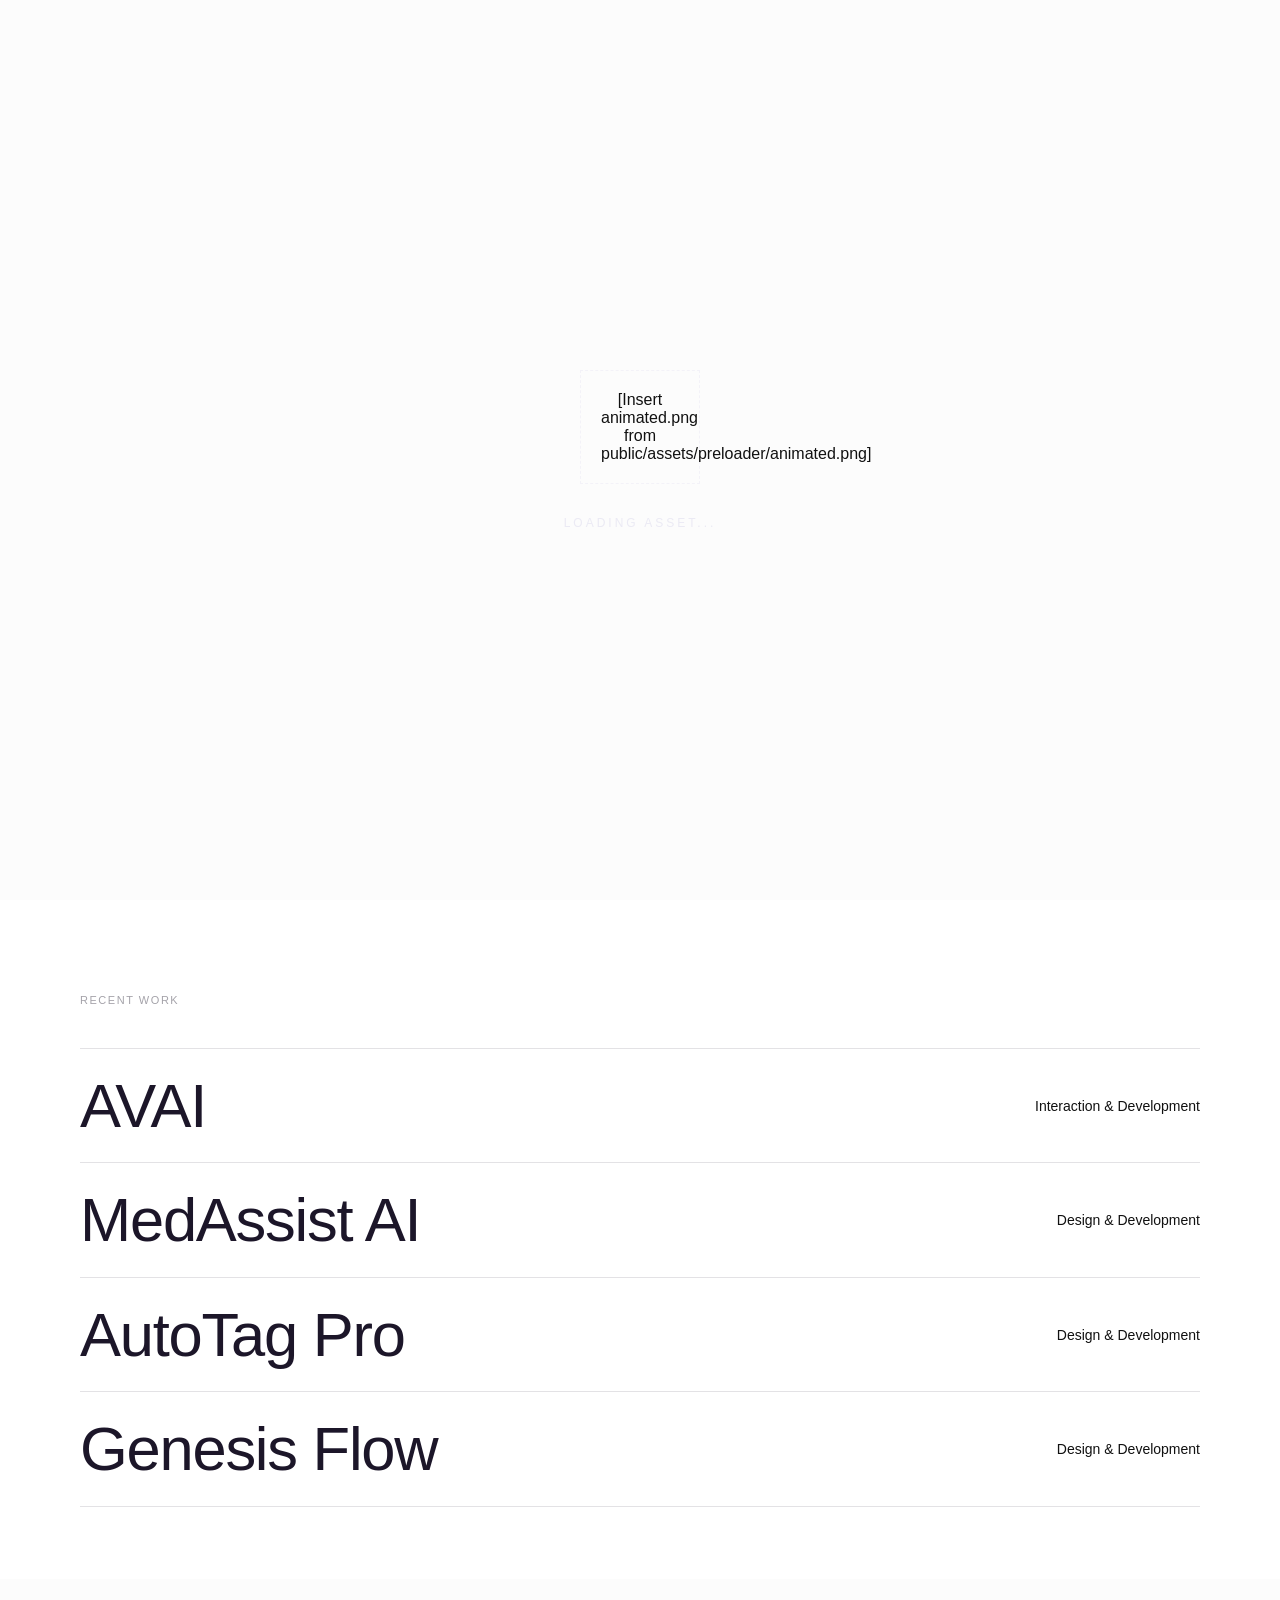
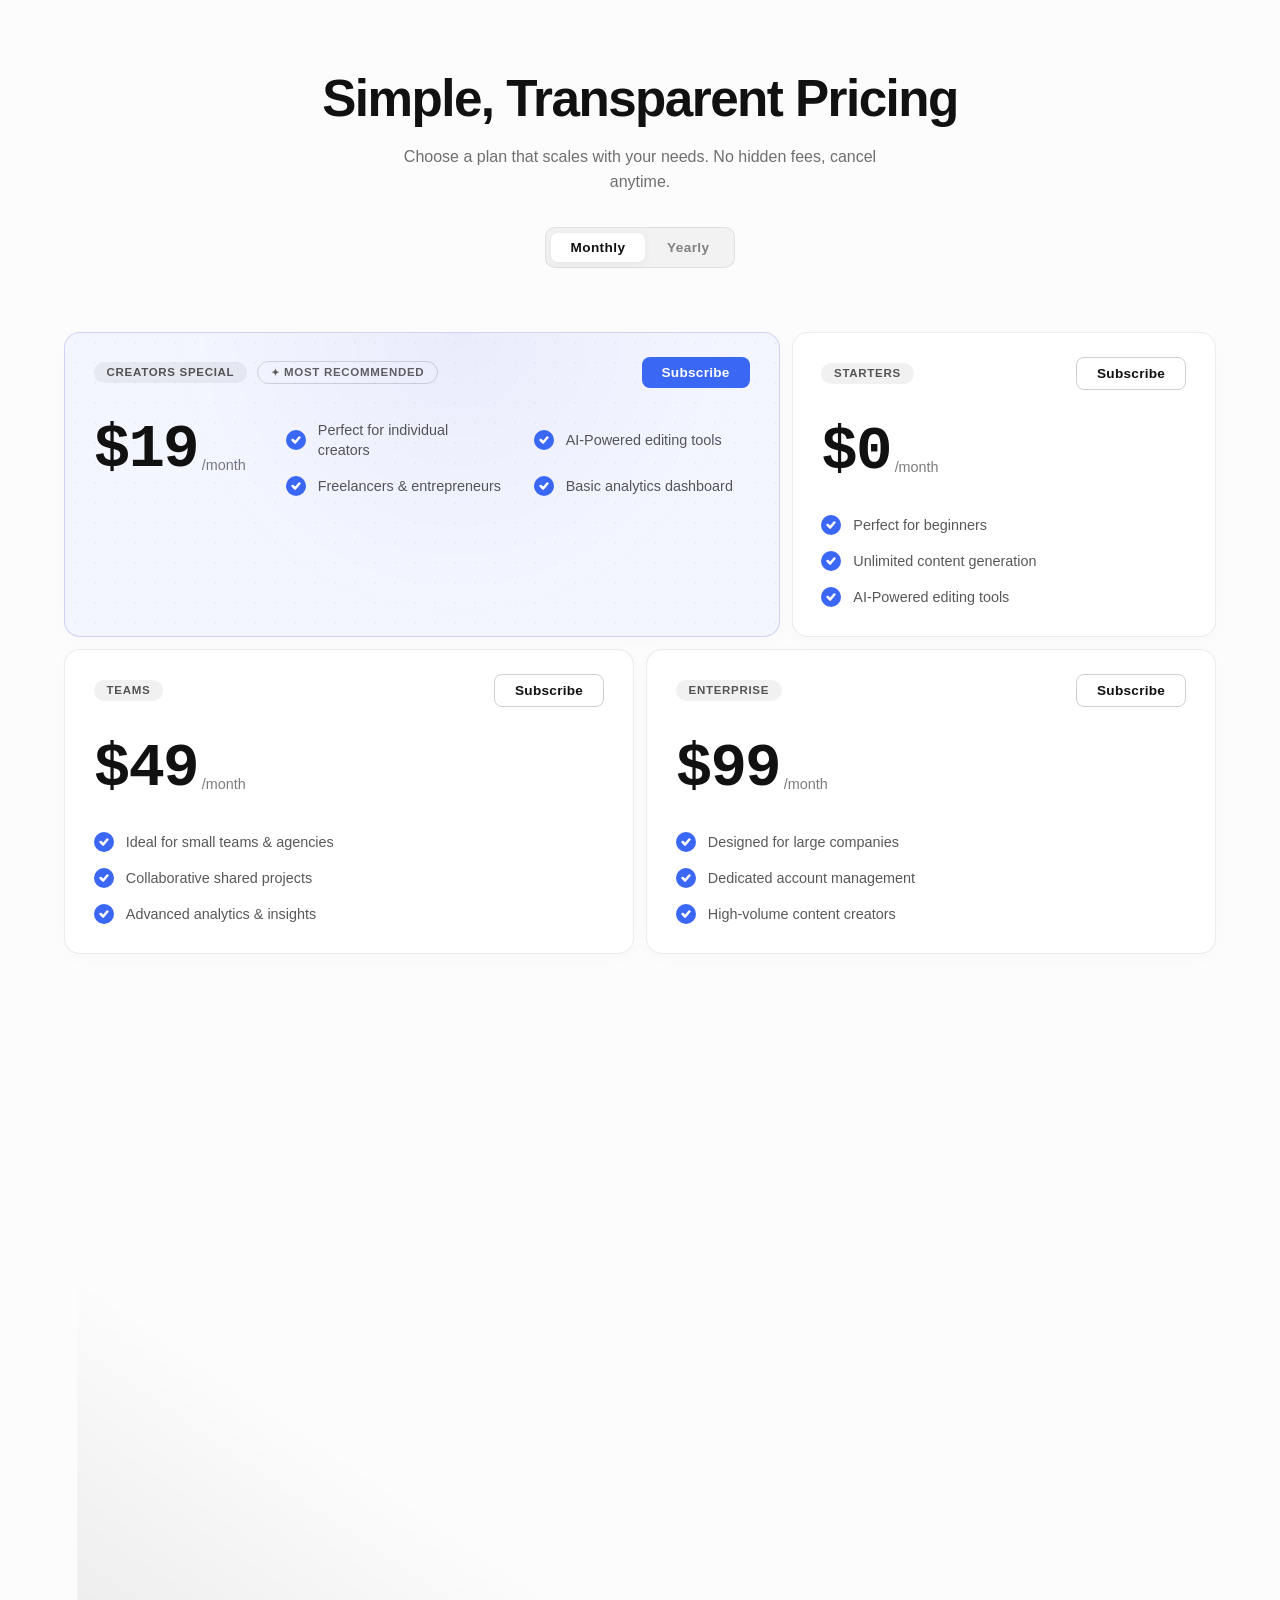
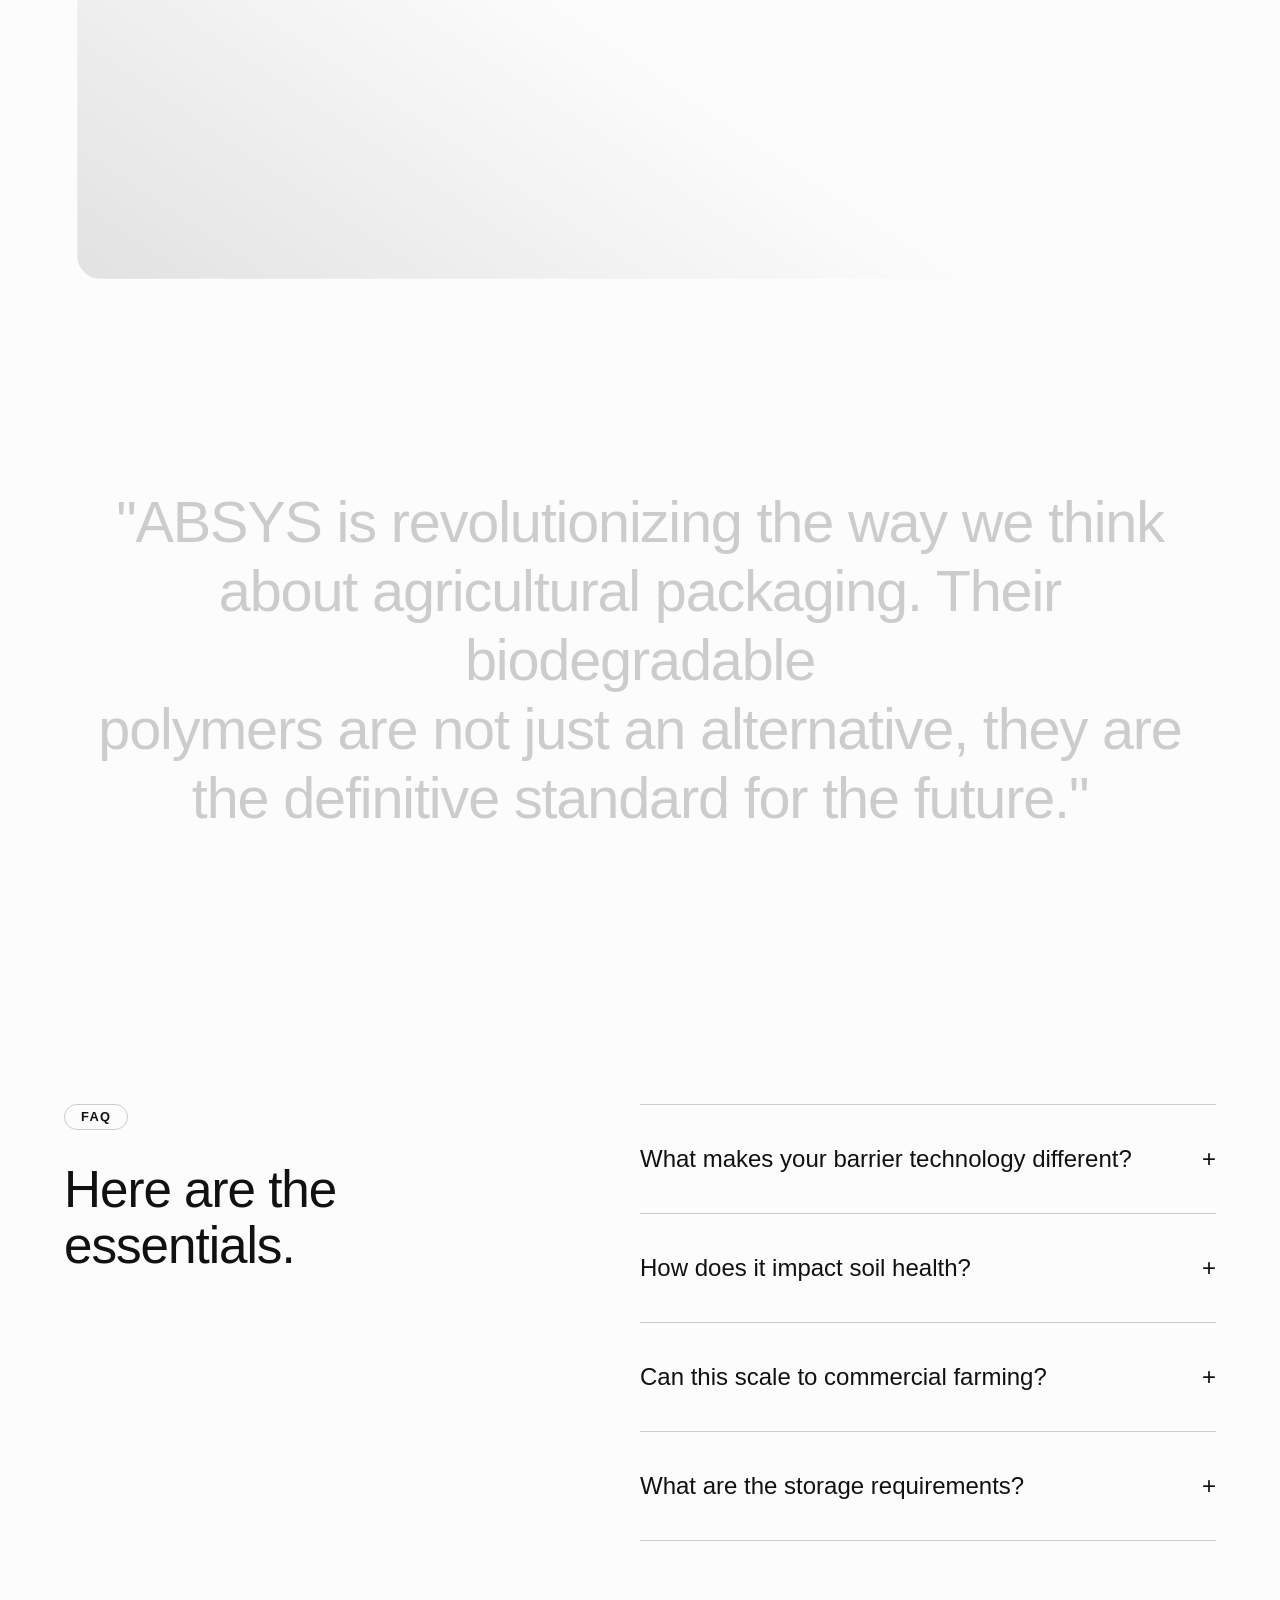
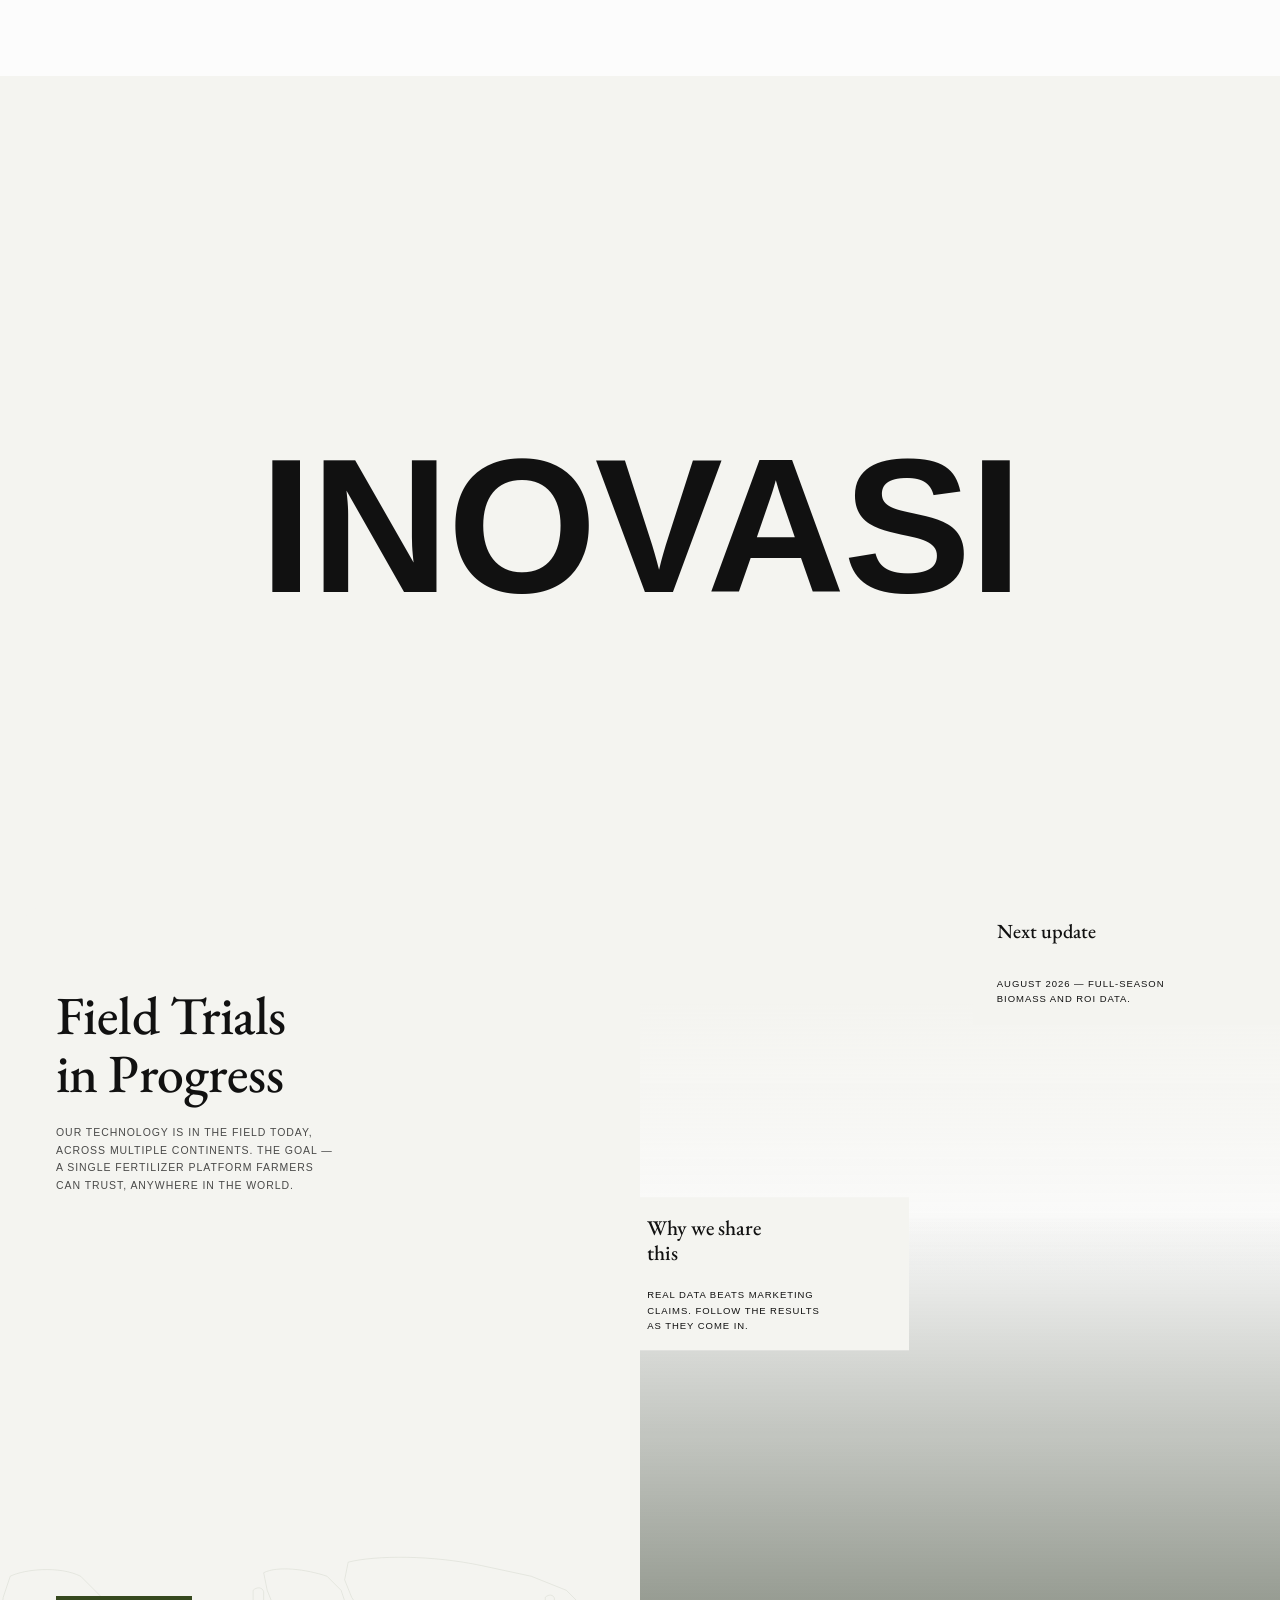
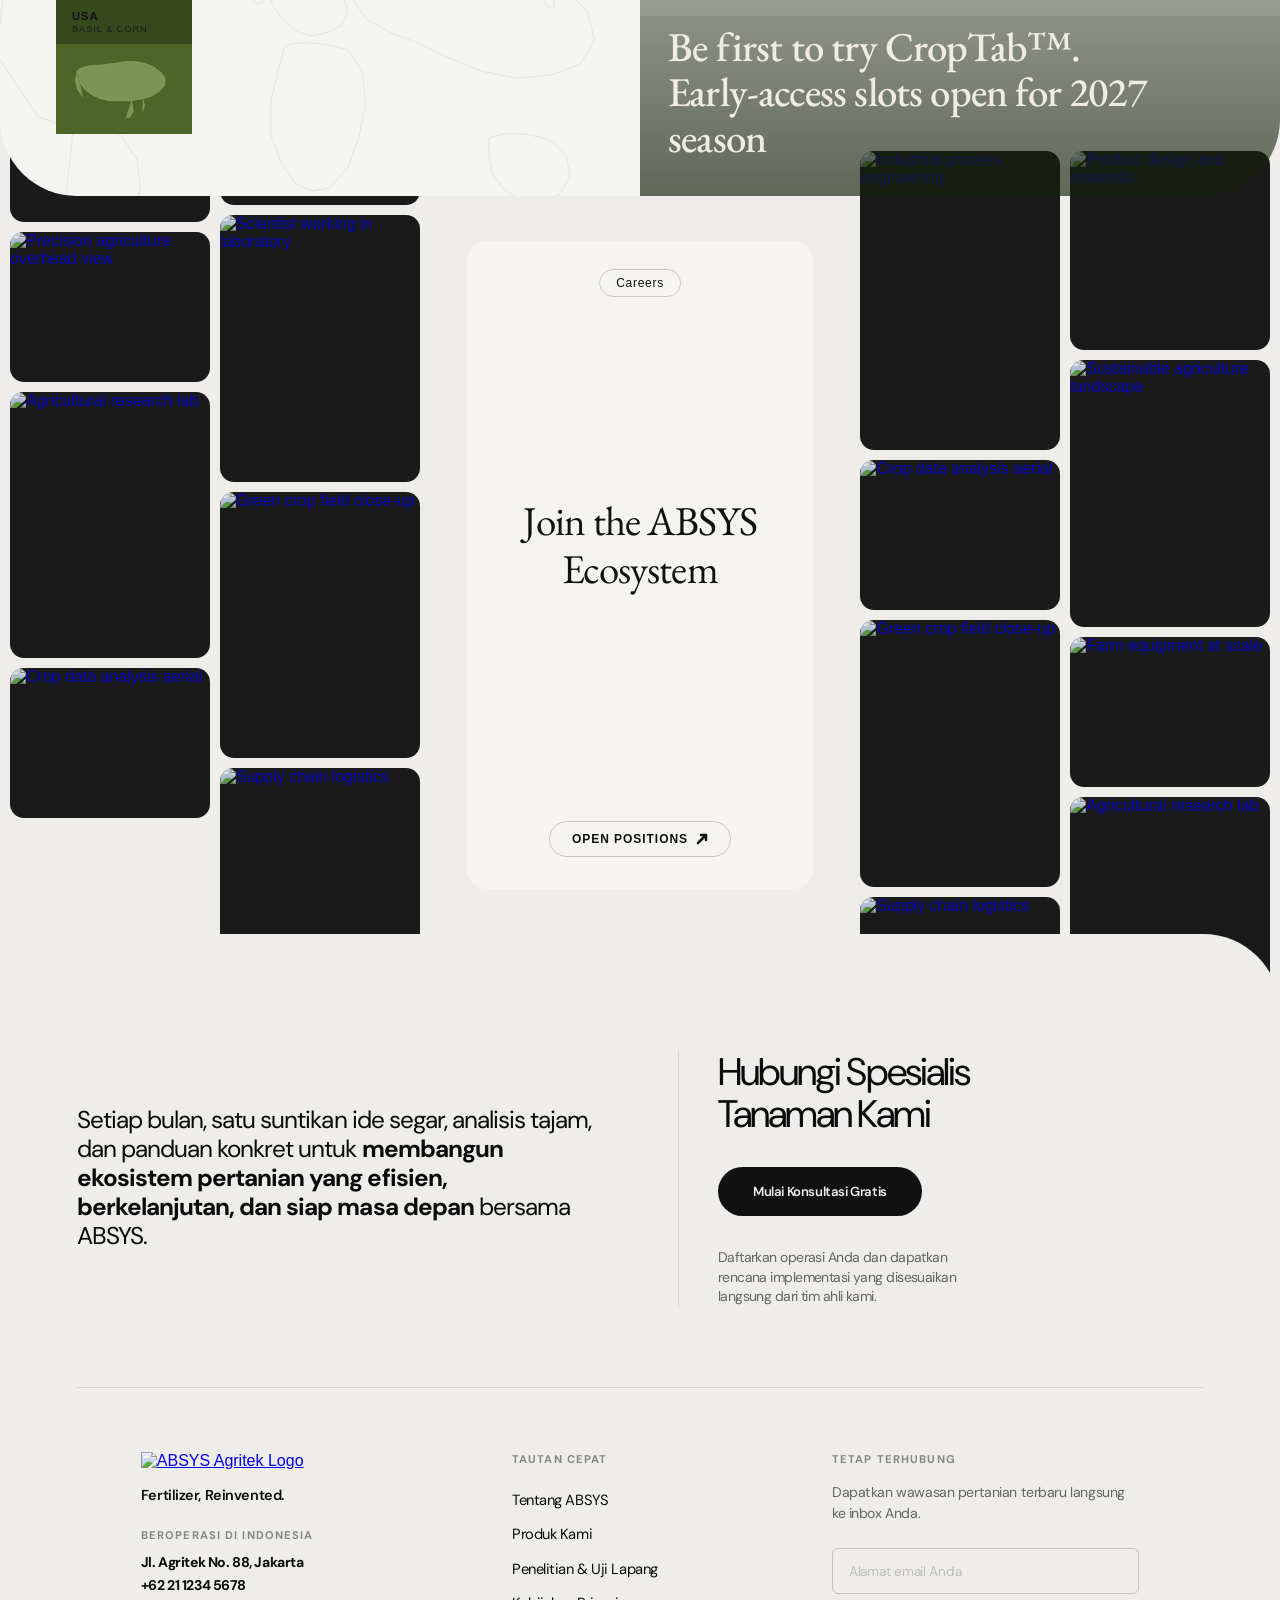
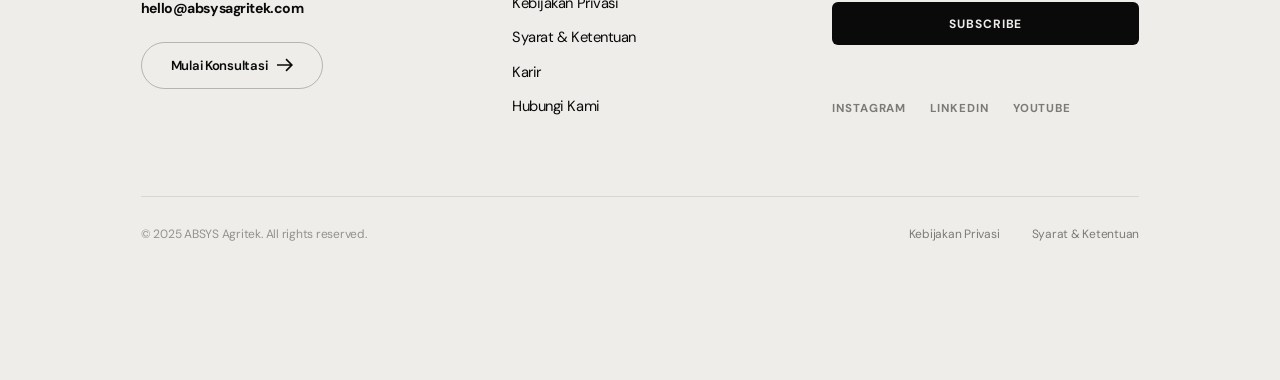
==== index.html @ 6716610c "Save: Restored content with Hero preserved" ====
<!DOCTYPE html>
<html lang="en">

<head>

    <meta charset="UTF-8">

    <meta name="viewport" content="width=device-width, initial-scale=1.0">
    <meta name="description"
        content="ABSYS is revolutionizing agricultural packaging with 100% biodegradable barrier technology for sustainable farming.">
    <meta name="keywords" content="ABSYS, agriculture, fertilizer, biodegradable, sustainable packaging, agritech">
    <title>ABSYS | Fertilizer, Reinvented.</title>

    <!-- Google Fonts: DM Sans (Brockmann equivalent) & EB Garamond (Hero section) -->
    <link rel="preconnect" href="https://fonts.googleapis.com">
    <link rel="preconnect" href="https://fonts.gstatic.com" crossorigin>
    <link
        href="https://fonts.googleapis.com/css2?family=DM+Sans:ital,opsz,wght@0,9..40,400;0,9..40,600;0,9..40,700;1,9..40,400&family=EB+Garamond:ital,wght@0,400..800;1,400..800&display=swap"
        rel="stylesheet">

    <!-- Custom CSS -->
    <link rel="stylesheet" href="public/assets/css/hero-background.css">

    <!-- Smooth Scroll Library (Lenis) -->

    <link rel="stylesheet" href="https://unpkg.com/lenis@1.1.9/dist/lenis.css">

    <!-- Preloader Local CSS (Uncomment when styling externally) -->
    <!-- <link rel="stylesheet" href="<?= base_url('assets/preloader/style.css') ?>"> -->

    <style>
        /* Design System Variables */
        :root {
            --bg-base: #fcfcfc;
            --text-primary: #111111;
            --accent-secondary: #3B67F5;
        }

        * {
            margin: 0;
            padding: 0;
            box-sizing: border-box;
        }

        body,
        html {
            width: 100%;
            height: 100%;
            background-color: var(--bg-base);
            color: var(--text-primary);
            font-family: 'Helvetica Neue', 'Inter', sans-serif;
            -webkit-font-smoothing: antialiased;
        }

        /* ---------------------------------
1. Lenis Smooth Scroll Overrides
--------------------------------- */
        html.lenis,
        html.lenis body {
            height: auto;
        }

        .lenis.lenis-smooth {
            scroll-behavior: auto !important;
        }

        .lenis.lenis-smooth [data-lenis-prevent] {
            overscroll-behavior: contain;
        }

        .lenis.lenis-stopped {
            overflow: hidden;
        }

        .lenis.lenis-scrolling iframe {
            pointer-events: none;
        }

        /* ---------------------------------
2. UX / Intro Preloader Styles
--------------------------------- */
        #spline-preloader {
            position: fixed;
            top: 0;
            left: 0;
            width: 100%;
            height: 100vh;
            background-color: var(--bg-base);
            z-index: 9999;
            display: flex;
            flex-direction: column;
            justify-content: center;
            align-items: center;
            transition: opacity 1.2s cubic-bezier(0.85, 0, 0.15, 1), visibility 1.2s;
        }

        .intro-asset-placeholder {
            width: 120px;
            height: auto;
            margin-bottom: 2rem;
            animation: pulse 2s infinite ease-in-out;
            color: var(--text-primary);
            text-align: center;
            border: 1px dashed rgba(224, 221, 239, 0.3);
            padding: 20px;
        }

        .loading-text {
            font-size: 0.75rem;
            letter-spacing: 0.25em;
            text-transform: uppercase;
            color: rgba(224, 221, 239, 0.6);
        }

        @keyframes pulse {

            0%,
            100% {
                opacity: 0.4;
                transform: scale(0.95);
            }

            50% {
                opacity: 1;
                transform: scale(1.05);
            }
        }

        /* ---------------------------------
3. Navbar — OROYA Scroll Style
--------------------------------- */

        /* ── Base header (at-top state) ── */
        .site-header {
            position: fixed;
            top: 0;
            left: 0;
            width: 100%;
            padding: 2rem 3rem;
            display: grid;
            grid-template-columns: 1fr auto 1fr;
            align-items: center;
            z-index: 100;
            /* Transparent at top — only background transitions in */
            background: transparent;
            /* The magic pill border that appears on scroll */
            --header-radius: 0px;
            border-radius: var(--header-radius);
            transition:
                padding 0.55s cubic-bezier(0.76, 0, 0.24, 1),
                background 0.55s cubic-bezier(0.76, 0, 0.24, 1),
                backdrop-filter 0.55s cubic-bezier(0.76, 0, 0.24, 1),
                box-shadow 0.55s cubic-bezier(0.76, 0, 0.24, 1);
        }

        /* ── Scrolled state — pristine white glass ── */
        /* ── Scrolled state — dark gradient + blur ── */
        .site-header.is-scrolled {
            padding: 1rem 4rem;
            background: linear-gradient(180deg,
                    rgba(0, 0, 0, 0.54) 0%,
                    rgba(0, 0, 0, 0.01) 80%,
                    rgba(255, 255, 255, 0) 100%);
            backdrop-filter: blur(18px) saturate(1.2);
            -webkit-backdrop-filter: blur(18px) saturate(1.2);
            box-shadow: 0 1px 0 rgba(224, 221, 239, 0.06);
        }

        /* ── Light Theme state — pristine glass (Now Transparent as requested) ── */
        .site-header.theme-light {
            background: transparent;
            box-shadow: none;
        }

        /* ── Nav groups (left / right) ── */
        .nav-group {
            display: flex;
            align-items: center;
            gap: 2.2rem;
        }

        .nav-group.left {
            justify-content: flex-start;
        }

        .nav-group.right {
            justify-content: flex-end;
        }

        /* ── Individual nav links ── */
        .nav-item {
            position: relative;
            text-decoration: none;
            color: white;
            /* Default at top */
            font-size: 0.75rem;
            font-weight: 500;
            letter-spacing: 0.12em;
            text-transform: uppercase;
            opacity: 0.85;
            /* Adaptive color transition */
            transition: color 0.55s cubic-bezier(0.76, 0, 0.24, 1), opacity 0.3s ease;
        }

        /* ── Adaptive Color Shift for Light Theme ── */
        .site-header.theme-light .nav-item {
            color: #111111;
            font-weight: 600;
            /* Subtle boost for legibility on white */
        }


        /* Underline pseudo-element (OROYA style) */
        .nav-item::after {
            content: '';
            position: absolute;
            bottom: -3px;
            left: 0;
            width: 100%;
            height: 1px;
            background: white;
            /* Default at top */
            transform: scaleX(0);
            transform-origin: right center;
            transition: transform 0.4s cubic-bezier(0.76, 0, 0.24, 1), background 0.4s ease;
        }

        .site-header.theme-light .nav-item::after {
            background: #111111;
            /* Switches to black on light theme */
        }

        .nav-item:hover {
            opacity: 1;
        }

        .nav-item:hover::after {
            transform: scaleX(1);
            transform-origin: left center;
        }

        /* ── Logo wrapper (center column) ── */
        .logo {
            display: flex;
            justify-content: center;
            align-items: center;
            transition: transform 0.55s cubic-bezier(0.76, 0, 0.24, 1),
                opacity 0.55s cubic-bezier(0.76, 0, 0.24, 1);
        }

        .logo a {
            position: relative;
            display: block;
        }

        .logo .logo-icon {
            height: 24px;
            width: auto;
            object-fit: contain;
            display: block;
            transition: height 0.55s cubic-bezier(0.76, 0, 0.24, 1), opacity 0.55s cubic-bezier(0.76, 0, 0.24, 1);
        }

        .logo .logo-text {
            height: 16px;
            margin-top: 2px;
            width: auto;
            object-fit: contain;
            display: block;
            transition: height 0.55s cubic-bezier(0.76, 0, 0.24, 1), opacity 0.55s cubic-bezier(0.76, 0, 0.24, 1);
        }

        .logo .logo-default {
            display: flex;
            align-items: center;
            gap: 0.75rem;
            width: max-content;
            transition: opacity 0.55s cubic-bezier(0.76, 0, 0.24, 1);
        }

        .logo .logo-light-theme {
            position: absolute;
            top: 50%;
            left: 50%;
            transform: translate(-50%, -50%);
            display: flex;
            align-items: center;
            gap: 0.75rem;
            opacity: 0;
            width: max-content;
            transition: opacity 0.55s cubic-bezier(0.76, 0, 0.24, 1);
        }

        .site-header.theme-light .logo .logo-default {
            opacity: 0;
        }

        .site-header.theme-light .logo .logo-light-theme {
            opacity: 1;
        }

        /* ── Pointer-events — no click on transparent gaps ── */
        .site-header {
            pointer-events: none;
        }

        .site-header>* {
            pointer-events: auto;
        }

        /* -------------------------------------------
4. Spline Wrapper & GSAP Target
------------------------------------------- */
        .hero-section {
            position: relative;
            width: 100%;
            height: clamp(400px, 100vh, 1080px);
            display: flex;
            align-items: center;
            overflow: hidden;
        }

        /* Gradient mask to gracefully blend the Spline 3D canvas into the white Projects section */
        .hero-section::after {
            content: '';
            position: absolute;
            bottom: 0px;
            left: 0;
            width: 100%;
            height: 35vh;
            /* Spline #D0A1FF atmospheric purple fading smoothly into the #FFFFFF background below */
            background: linear-gradient(to bottom,
                    rgba(255, 255, 255, 0) 0%,
                    rgba(208, 161, 255, 0.15) 30%,
                    rgba(255, 255, 255, 0.8) 75%,
                    #ffffff 100%);
            z-index: 5;
            pointer-events: none;
            display: block;
        }

        .gsap-spline-wrapper {
            position: absolute;
            top: 0;
            left: 0;
            width: 100%;
            height: clamp(400px, 100vh, 1080px);
            overflow: hidden;
            /* Behind UI text */
            z-index: 1;
            opacity: 0;
            transform: scale(0.95);
            transition: opacity 2s ease, transform 2s ease;
        }

        .gsap-spline-wrapper.is-loaded {
            opacity: 1;
            transform: scale(1);
        }

        spline-viewer {
            position: absolute;
            top: 50%;
            left: 50%;
            transform: translate(-50%, -50%);
            width: 100% !important;
            height: 100% !important;
            display: block;
            pointer-events: none;
        }

        /* -------------------------------------------
5. Split Layout UI (Farm Minerals Pattern)
------------------------------------------- */
        .hero-ui-layer {
            position: relative;
            z-index: 10;
            width: 100%;
            display: flex;
            justify-content: space-between;
            align-items: center;
            padding: 0 4rem;
            pointer-events: none;
            /* CRITICAL: Allows user to click/drag Spline behind text */
        }

        /* Left Side: Massive Headline */
        .hero-headline {
            flex: 0 0 50%;
            transform: translateY(-12vh);
            /* Shifted up as requested */
        }

        .hero-headline h1 {
            font-size: clamp(2.5rem, 6vw, 6rem);
            /* Huge responsive text */
            line-height: 1.05;
            font-weight: 500;
            margin: 0;
            letter-spacing: -0.02em;
        }

        /* Right Side: Subheadline & CTA */
        .hero-subcontent {
            flex: 0 0 35%;
            display: flex;
            flex-direction: column;
            align-items: flex-end;
            /* Align right to mimic ref */
            text-align: right;
            padding-top: 35vh;
            /* Increased to shift down as requested */
            /* Offset downwards to balance the composition */
        }

        .hero-subcontent h2 {
            font-size: clamp(1.5rem, 3vw, 3rem);
            line-height: 1.1;
            font-weight: 400;
            margin-bottom: 1.5rem;
        }

        .hero-subtext {
            font-size: 0.95rem;
            line-height: 1.5;
            max-width: 380px;
            color: var(--text-primary);
            margin-bottom: 2.5rem;
            text-transform: uppercase;
            letter-spacing: 0.05em;
            opacity: 0.8;
        }

        .cta-button {
            pointer-events: auto;
            /* Make the button clickable again! */
            display: inline-block;
            padding: 1rem 2.5rem;
            border: 1px solid var(--text-primary);
            border-radius: 50px;
            color: var(--text-primary);
            background: transparent;
            text-decoration: none;
            font-size: 0.75rem;
            font-weight: 600;
            text-transform: uppercase;
            letter-spacing: 0.1em;
            transition: background-color 0.4s ease, border-color 0.4s ease, color 0.4s ease;
        }

        .cta-button:hover {
            background-color: var(--accent-secondary);
            border-color: var(--accent-secondary);
            color: #fff;
        }

        /* -------------------------------------------
6. Flex Accordion Gallery (GC Ventures Style)
------------------------------------------- */
        /* -------------------------------------------
6. Masonry Portfolio Gallery (Oroya Style)
------------------------------------------- */
        .gallery-section {
            width: 100%;
            padding: clamp(4rem, 15vh, 12rem) clamp(1rem, 5vw, 4rem);
            display: flex;
            flex-direction: column;
            gap: clamp(2rem, 4vh, 4rem);
            /* More space between header and grid */
            position: relative;
            z-index: 10;
        }

        .gallery-header {
            display: flex;
            justify-content: space-between;
            align-items: flex-end;
            margin-bottom: 2rem;
        }

        .gallery-title-wrapper {
            display: flex;
            flex-direction: column;
            gap: 1rem;
        }

        .gallery-pill {
            display: inline-block;
            padding: 0.4rem 1.2rem;
            border: 1px solid rgba(224, 221, 239, 0.12);
            border-radius: 50px;
            font-size: 0.75rem;
            text-transform: uppercase;
            letter-spacing: 0.15em;
            color: var(--text-primary);
            width: max-content;
        }

        .gallery-header h2 {
            font-size: clamp(2rem, 5vw, 4rem);
            font-weight: 500;
            color: var(--text-primary);
            letter-spacing: -0.02em;
        }

        /* Responsive Columns inspired by Oroya */
        .gallery {
            display: flex;
            gap: 30px;
            /* Gap between columns */
            width: 100%;
        }

        .gallery-column {
            display: flex;
            flex-direction: column;
            gap: 30px;
            /* Gap between items vertically */
            flex: 1;
            /* Equal width columns */
        }

        .gallery-item {
            display: block;
            width: 100%;
            position: relative;
            /* No overflow hidden or borders here so text can animate freely outside */
            /* GSAP will animate this */
            opacity: 0;
            transform: translateY(40px);
        }

        .gallery-item a {
            display: block;
            text-decoration: none;
            width: 100%;
            height: 100%;
            position: relative;
        }

        .image-wrapper {
            width: 100%;
            position: relative;
            overflow: hidden;
            background: #000;
            border: 1px solid rgba(224, 221, 239, 0.12);
            /* Glass editorial frame */
            z-index: 2;
            /* Ensures it sits above sliding text */
            aspect-ratio: 4 / 5;
            /* Default aspect ratio */
        }

        .image-wrapper.tall {
            aspect-ratio: 3 / 4;
        }

        .image-wrapper.wide {
            aspect-ratio: 16 / 9;
        }

        .image-wrapper img {
            width: 100%;
            height: 100%;
            object-fit: cover;
            /* Start zoomed in like Oroya */
            transform: scale(1.1);
            /* High contrast slightly desaturated base state */
            filter: grayscale(80%) contrast(1.2);
            transition: transform 0.8s cubic-bezier(0.16, 1, 0.3, 1), filter 0.8s ease;
        }

        .gallery-item:hover .image-wrapper img {
            /* Zoom out to initial scale on hover */
            transform: scale(1);
            /* Full color reveal */
            filter: grayscale(0%) contrast(1.1);
        }

        .caption {
            /* Standard position below image */
            position: relative;
            width: 100%;
            display: flex;
            flex-direction: column;
            gap: 0.5rem;

            /* Oroya push-down logic */
            color: var(--text-primary);
            max-height: 0;
            overflow: hidden;
            text-align: left;
            transform: translateY(-20px);
            transition: max-height 0.8s ease, transform 0.5s ease;
            z-index: 1;
        }

        .gallery-item:hover .caption {
            max-height: 150px;
            /* Expands to reveal content */
            transform: translateY(0);
        }

        .captionInside {
            padding: 1.5rem 0 0.5rem 0;
        }

        .captionInside h3 {
            font-size: 1.5rem;
            font-weight: 500;
            color: var(--text-primary);
            margin: 0 0 0.5rem 0;
        }

        .captionInside p {
            font-size: 0.85rem;
            color: rgba(224, 221, 239, 0.7);
            text-transform: uppercase;
            letter-spacing: 0.1em;
            margin: 0;
        }


        /* -------------------------------------------
        7. Bento Pricing Grid (LIGHT THEME UPDATE)
        ------------------------------------------- */

        /* Responsive Stacking & Mobile-First Overrides */
        @media (max-width: 1024px) {
            .hero-ui-layer {
                flex-direction: column;
                justify-content: center;
                padding: 0 1.5rem;
                text-align: center;
                gap: 2rem;
            }

            .hero-headline,
            .hero-subcontent {
                flex: 0 0 100%;
                width: 100%;
                transform: none !important;
                padding-top: 0 !important;
                text-align: center;
                align-items: center;
            }

            .hero-subtext {
                margin: 0 auto 2rem;
            }

            .gallery {
                flex-direction: column;
            }

            .gallery-header {
                flex-direction: column;
                align-items: flex-start;
                gap: 1.5rem;
            }
        }

        .pricing-section {
            background-color: #fcfcfc;
            /* Elegant light background */
            padding: clamp(4rem, 10vh, 10rem) clamp(1rem, 5vw, 5rem);
            width: 100%;
            position: relative;
            z-index: 10;
            display: flex;
            justify-content: center;
        }

        .pricing-wrapper {
            max-width: 1280px;
            width: 100%;
        }

        .pricing-section-heading {
            text-align: center;
            margin-bottom: 4rem;
        }

        .pricing-section-heading h2 {
            font-size: clamp(2rem, 4vw, 3.5rem);
            font-weight: 700;
            color: #111111;
            /* Dark text */
            letter-spacing: -0.03em;
            margin: 0 0 1rem 0;
        }

        .pricing-section-heading p {
            font-size: 1rem;
            color: rgba(17, 17, 17, 0.6);
            /* Muted dark text */
            max-width: 480px;
            margin: 0 auto 2rem;
            line-height: 1.6;
        }

        /* Toggle Button styling */
        .pricing-toggle-row {
            display: flex;
            justify-content: center;
            margin-bottom: 2.5rem;
        }

        .pricing-toggle {
            display: inline-flex;
            align-items: center;
            background-color: rgba(17, 17, 17, 0.04);
            border: 1px solid rgba(17, 17, 17, 0.08);
            border-radius: 10px;
            padding: 0.3rem;
            gap: 0.2rem;
        }

        .pricing-toggle-btn {
            background: transparent;
            color: rgba(17, 17, 17, 0.5);
            border: none;
            padding: 0.45rem 1.2rem;
            border-radius: 7px;
            font-size: 0.85rem;
            font-weight: 600;
            cursor: pointer;
            transition: all 0.3s ease;
            letter-spacing: 0.03em;
        }

        .pricing-toggle-btn.active {
            background-color: #ffffff;
            color: #111111;
            box-shadow: 0 2px 8px rgba(0, 0, 0, 0.06);
        }

        /* --- Bento Grid --- */
        .bento-grid {
            display: grid;
            grid-template-columns: repeat(8, 1fr);
            grid-template-rows: auto auto;
            gap: 12px;
        }

        /* Card base */
        .bento-card {
            background: #ffffff;
            border: 1px solid rgba(17, 17, 17, 0.08);
            border-radius: 16px;
            overflow: hidden;
            display: flex;
            flex-direction: column;
            transition: border-color 0.3s ease, box-shadow 0.3s ease, transform 0.3s ease;
            position: relative;
            box-shadow: 0 4px 20px rgba(0, 0, 0, 0.02);
        }

        .bento-card:hover {
            border-color: rgba(17, 17, 17, 0.18);
            box-shadow: 0 12px 30px rgba(0, 0, 0, 0.05);
            transform: translateY(-2px);
        }

        /* Grid placements */
        .bento-card.featured {
            grid-column: span 5;
        }

        .bento-card.starter {
            grid-column: span 3;
        }

        .bento-card.teams {
            grid-column: span 4;
        }

        .bento-card.enterprise {
            grid-column: span 4;
        }

        /* The featured card gets accent styling */
        .bento-card.featured {
            border-color: rgba(0, 0, 187, 0.15);
            background: #f4f6ff;
            /* Soft blue/purple tint */
        }

        .bento-card.featured:hover {
            border-color: rgba(0, 0, 187, 0.35);
        }

        /* Dot-grid overlay (featured card only) */
        .bento-featured-noise {
            position: absolute;
            inset: 0;
            pointer-events: none;
            background-image:
                radial-gradient(circle at 55% 0%, rgba(0, 0, 187, 0.04) 0%, transparent 60%),
                radial-gradient(rgba(17, 17, 17, 0.03) 1px, transparent 1px);
            background-size: 100% 100%, 20px 20px;
        }

        /* Card top bar */
        .bento-card-topbar {
            display: flex;
            align-items: center;
            gap: 0.6rem;
            padding: 1.5rem 1.8rem;
            position: relative;
            z-index: 1;
        }

        .bento-badge {
            display: inline-flex;
            align-items: center;
            border-radius: 50px;
            padding: 0.3rem 0.8rem;
            font-size: 0.72rem;
            font-weight: 700;
            letter-spacing: 0.06em;
            text-transform: uppercase;
        }

        .bento-badge.secondary {
            background: rgba(17, 17, 17, 0.06);
            color: rgba(17, 17, 17, 0.7);
        }

        .bento-badge.outline {
            border: 1px solid rgba(17, 17, 17, 0.15);
            color: rgba(17, 17, 17, 0.65);
            background: transparent;
        }

        .bento-badge.sparkle::before {
            content: '✦';
            margin-right: 0.3rem;
            font-size: 0.65rem;
        }

        .bento-subscribe-btn {
            margin-left: auto;
            background: var(--accent-secondary);
            color: #fff;
            border: none;
            padding: 0.5rem 1.25rem;
            border-radius: 8px;
            font-size: 0.85rem;
            font-weight: 600;
            cursor: pointer;
            letter-spacing: 0.02em;
            transition: opacity 0.2s, transform 0.2s;
        }

        .bento-subscribe-btn:hover {
            opacity: 0.9;
            transform: scale(1.02);
        }

        .bento-subscribe-btn.outline {
            background: transparent;
            border: 1px solid rgba(17, 17, 17, 0.2);
            color: #111111;
        }

        .bento-subscribe-btn.outline:hover {
            background: rgba(17, 17, 17, 0.05);
            opacity: 1;
        }

        /* Price display */
        .bento-price-area {
            padding: 0.5rem 1.8rem 1rem;
            position: relative;
            z-index: 1;
        }

        .bento-price-area.row {
            display: flex;
            flex-direction: row;
            gap: 2.5rem;
            align-items: flex-start;
        }

        .bento-price-number {
            font-family: 'Courier New', monospace;
            font-size: 3.8rem;
            font-weight: 700;
            color: #111111;
            letter-spacing: -0.03em;
            line-height: 1;
        }

        .bento-price-suffix {
            font-size: 0.9rem;
            font-weight: 500;
            color: rgba(17, 17, 17, 0.55);
            align-self: flex-end;
            padding-bottom: 0.5rem;
        }

        /* Features list */
        .bento-features {
            list-style: none;
            margin: 0;
            padding: 1rem 1.8rem 1.8rem;
            display: flex;
            flex-direction: column;
            gap: 1rem;
            position: relative;
            z-index: 1;
        }

        .bento-features.col2 {
            display: grid;
            grid-template-columns: 1fr 1fr;
            gap: 1rem 2rem;
        }

        .bento-feature-item {
            display: flex;
            align-items: center;
            gap: 0.75rem;
            font-size: 0.9rem;
            font-weight: 500;
            color: rgba(17, 17, 17, 0.7);
            line-height: 1.4;
        }

        .bento-check {
            flex-shrink: 0;
            width: 20px;
            height: 20px;
            background: var(--accent-secondary);
            border-radius: 50%;
            display: flex;
            align-items: center;
            justify-content: center;
        }

        .bento-check svg {
            width: 10px;
            height: 10px;
            stroke: #fff;
            fill: none;
            stroke-width: 3;
            stroke-linecap: round;
            stroke-linejoin: round;
        }

        /* Responsive */
        @media (max-width: 1024px) {
            .bento-grid {
                grid-template-columns: 1fr 1fr;
            }

            .bento-card.featured,
            .bento-card.starter,
            .bento-card.teams,
            .bento-card.enterprise {
                grid-column: span 1;
            }

            .bento-price-area.row {
                flex-direction: column;
                gap: 1.5rem;
            }

            .bento-features.col2 {
                grid-template-columns: 1fr;
            }
        }

        @media (max-width: 600px) {
            .bento-grid {
                grid-template-columns: 1fr;
            }

            .pricing-section {
                padding: 4rem 1.5rem;
            }
        }

        /* -------------------------------------------
8. Theme Inversion & Light Sections (V2)
------------------------------------------- */

        /* THE CRITICAL LIGHT MODE ISOLATION WRAPPER */
        .theme-light-wrapper {
            position: relative;
            /* Latar transparan agar section di bawahnya terlihat di sudut lengkung */
            background-color: transparent;
            color: #111111;
            z-index: 20;
            /* Memastikan area ini selalu di atas section careers */
        }

        /* Enforce light theme typography globally inside the wrapper */
        .theme-light-wrapper h1,
        .theme-light-wrapper h2,
        .theme-light-wrapper h3,
        .theme-light-wrapper p,
        .theme-light-wrapper span {
            color: #111111;
        }

        /* 1. Media Editorial Layout (The "Plant" Section) */
        .theme-light-wrapper .media-editorial {
            position: relative;
            width: 100%;
            padding: 18vh 6vw;
            /* Generous white space prevents navbar clash */
            background-color: #fcfcfc;
            display: flex;
            align-items: center;
            justify-content: center;
            box-sizing: border-box;
        }

        .theme-light-wrapper .editorial-image-window {
            position: relative;
            width: 100%;
            height: 65vh;
            border-radius: 24px;
            overflow: visible;
            /* Let the glass card break out! */
            display: flex;
            align-items: flex-end;
            /* Align card to bottom */
            justify-content: flex-start;
            /* Align card to left */
        }

        .theme-light-wrapper .editorial-bg {
            position: absolute;
            top: -15%;
            left: 0;
            width: 100%;
            height: 130%;
            /* Parallax room */
            border-radius: 24px;
            /* Crisp, vibrant image with no dirty black gradient mask! Only a subtle darkening at the very bottom left so the white glass shadow pops. */
            background: linear-gradient(to top right, rgba(0, 0, 0, 0.1) 0%, transparent 40%), url('https://images.unsplash.com/photo-1581091226825-a6a2a5aee158?q=80&w=2070&auto=format&fit=crop');
            background-size: cover;
            background-position: center;
            z-index: 1;
            will-change: transform;
        }

        /* The Premium Glass Card */
        .theme-light-wrapper .editorial-glass-card {
            position: relative;
            z-index: 2;
            width: 90%;
            max-width: 600px;
            margin: 0 0 -40px -40px;
            /* Break out of the image window to the bottom-left! */
            background: rgba(255, 255, 255, 0.75);
            backdrop-filter: blur(24px) saturate(1.8);
            -webkit-backdrop-filter: blur(24px) saturate(1.8);
            border: 1px solid rgba(255, 255, 255, 0.6);
            border-radius: 20px;
            padding: 48px;
            box-shadow: 0 30px 60px rgba(0, 0, 0, 0.08),
                0 4px 12px rgba(0, 0, 0, 0.03);
            opacity: 0;
            transform: translateY(40px);
        }

        .theme-light-wrapper .editorial-badge {
            display: inline-block;
            font-size: 0.75rem;
            text-transform: uppercase;
            letter-spacing: 0.15em;
            font-weight: 700;
            color: #3B67F5;
            /* A tech-blue accent */
            margin-bottom: 20px;
        }

        .theme-light-wrapper .editorial-text {
            color: #111111;
            /* Sharp dark text on the frosted glass */
            font-size: clamp(1.5rem, 2.5vw, 2.2rem);
            font-weight: 500;
            line-height: 1.3;
            letter-spacing: -0.01em;
            margin: 0;
        }

        @media (max-width: 768px) {
            .theme-light-wrapper .editorial-image-window {
                height: 50vh;
            }

            .theme-light-wrapper .editorial-glass-card {
                margin: 0 0 -20px -10px;
                padding: 32px;
                width: 95%;
            }
        }

        /* 2. Editorial Blockquote (The "PepsiCo" Section) */
        .theme-light-wrapper .quote-section {
            padding: clamp(80px, 15vh, 150px) 5%;
            /* Strict layout enforcement */
            display: flex;
            justify-content: center;
            align-items: center;
            text-align: center;
            background-color: #Fcfcfc;
        }

        .theme-light-wrapper .quote-section blockquote {
            margin: 0;
            font-size: 4.5vw;
            font-weight: 400;
            line-height: 1.2;
            letter-spacing: -0.02em;
        }

        .theme-light-wrapper .quote-line {
            display: block;
            opacity: 0.2;
            /* GSAP will scrub this to 1 */
            transition: opacity 0.1s;
        }

        /* 3. Split-Screen FAQ */
        .theme-light-wrapper .faq-section {
            display: flex;
            /* Flexbox 50/50 split */
            justify-content: space-between;
            padding: clamp(80px, 15vh, 150px) 5%;
            /* Strict layout enforcement */
            background-color: #Fcfcfc;
            /* No overflow: hidden here on parents so sticky works! */
        }

        .theme-light-wrapper .faq-left-sticky {
            width: 45%;
            position: sticky;
            top: 100px;
            /* Forces lock on viewport */
            align-self: flex-start;
            padding-right: 4rem;
        }

        .theme-light-wrapper .faq-badge {
            display: inline-block;
            font-size: 0.8rem;
            text-transform: uppercase;
            letter-spacing: 0.1em;
            font-weight: 600;
            margin-bottom: 2rem;
            border: 1px solid #cccccc;
            padding: 0.3rem 1rem;
            border-radius: 50px;
        }

        .theme-light-wrapper .faq-left-sticky h2 {
            font-size: clamp(2.2rem, 4vw, 3.5rem);
            font-weight: 400;
            line-height: 1.1;
            margin: 0;
            letter-spacing: -0.02em;
        }

        .theme-light-wrapper .faq-right-accordion {
            width: 50%;
            display: flex;
            flex-direction: column;
        }

        .theme-light-wrapper .faq-item {
            border-bottom: 1px solid #cccccc;
            padding: 2.5rem 0;
            cursor: pointer;
        }

        .theme-light-wrapper .faq-item:first-child {
            border-top: 1px solid #cccccc;
        }

        .theme-light-wrapper .faq-question {
            display: flex;
            justify-content: space-between;
            align-items: center;
            font-size: 1.5rem;
            font-weight: 500;
            margin: 0;
        }

        .theme-light-wrapper .faq-icon {
            font-size: 1.5rem;
            font-weight: 300;
            transition: transform 0.4s ease;
        }

        .theme-light-wrapper .faq-answer {
            height: 0;
            overflow: hidden;
            opacity: 0;
        }

        .theme-light-wrapper .faq-answer p {
            margin: 0;
            padding-top: 1.5rem;
            font-size: 1.1rem;
            line-height: 1.6;
            color: #333333;
            max-width: 90%;
        }

        .theme-light-wrapper .faq-item.is-active .faq-icon {
            transform: rotate(45deg);
            /* Turns + into x */
        }

        /* -------------------------------------------
9. Values — Per-Panel Split Text + Horizontal Slide
White theme, consistent with other light sections.
------------------------------------------- */

        #values-combined {
            position: relative;
            height: 100vh;
            overflow: hidden;
            background: #f4f4f0;
            /* White — matches other light sections */
        }

        #values-track {
            display: flex;
            height: 100%;
            will-change: transform;
        }

        /* Each panel = 100vw × 100vh, centered layout */
        .values-panel {
            flex-shrink: 0;
            width: 100vw;
            height: 100%;
            position: relative;
            display: flex;
            align-items: center;
            justify-content: center;
            overflow: hidden;
            background: #f4f4f0;
        }

        /* Alternating panels: subtle tint to help distinguish slides */
        .values-panel:nth-child(even) {
            background: #eeede9;
        }

        /* The giant word that tears apart */
        .word-wrapper {
            position: relative;
            font-size: clamp(4rem, 15vw, 15rem);
            font-weight: 900;
            line-height: 1;
            text-transform: uppercase;
            letter-spacing: -2px;
            color: #111111;
            user-select: none;
        }

        /* Invisible placeholder — reserves intrinsic size for the absolute layers */
        .word-placeholder {
            opacity: 0;
        }

        /* Top half — same color as bottom (user request) */
        .word-top {
            position: absolute;
            top: 0;
            left: 0;
            width: 100%;
            clip-path: inset(0 0 50% 0);
            z-index: 10;
            color: #111111;
        }

        /* Bottom half — same color as top */
        .word-bottom {
            position: absolute;
            top: 0;
            left: 0;
            width: 100%;
            clip-path: inset(50% 0 0 0);
            z-index: 10;
            color: #111111;
            /* identical to word-top */
        }

        /* Description fades in through the gap — dark on white */
        .values-desc {
            position: absolute;
            top: 50%;
            left: 50%;
            transform: translate(-50%, -50%);
            z-index: 20;
            text-align: center;
            width: min(480px, 80vw);
            opacity: 0;
            pointer-events: none;
        }

        .values-desc p {
            font-size: clamp(0.75rem, 1.2vw, 1rem);
            font-weight: 400;
            color: rgba(17, 17, 17, 0.6);
            letter-spacing: 0.06em;
            line-height: 1.75;
            margin: 0;
        }

        /* Panel index (top-left corner) */
        .values-panel-num {
            position: absolute;
            top: 2.5rem;
            left: 3rem;
            font-size: 0.65rem;
            font-weight: 600;
            letter-spacing: 0.3em;
            text-transform: uppercase;
            color: rgba(17, 17, 17, 0.3);
        }

        /* ====================================================
FIELD TRIALS SECTION
==================================================== */
        @import url('https://fonts.googleapis.com/css2?family=EB+Garamond:ital,wght@0,400;0,500;0,700;1,400&display=swap');

        :root {
            --ft-beige: #f4f4f0;
            --ft-olive: #35481e;
            --ft-olive-mid: #4e6528;
            --ft-card-bg: #f4f4f0;
            --ft-text-sm: #4d6130;
        }

        .field-section {
            display: grid;
            grid-template-columns: 50% 50%;
            min-height: 100vh;
            /* ── Plateau overlap transition ──
Negative margin slides Field Trials UP over the last
panel of the Values section. z-index ensures it sits on top.
border-radius on each panel creates the "curved shoulders,
flat middle" plateau shape — no SVG needed. */
            position: relative;
            z-index: 20;
            /* CORE TRICK: Must be higher than Careers wrapper */
            margin-top: -80px;
            background-color: transparent;
        }

        .ft-left-panel {
            position: relative;
            background: var(--ft-beige);
            padding: clamp(40px, 8vh, 64px) clamp(20px, 6vw, 56px) clamp(40px, 8vh, 80px) clamp(20px, 6vw, 56px);
            padding-top: clamp(60px, 10vh, 100px);
            /* compensate for the 80px overlap */
            border-top-left-radius: clamp(40px, 6vw, 100px);
            border-bottom-left-radius: clamp(40px, 6vw, 100px);
            /* ← inverted plateau */
            display: flex;
            flex-direction: column;
            overflow: hidden;
        }

        .ft-headline {
            font-family: 'EB Garamond', Georgia, serif;
            font-size: clamp(36px, 4.2vw, 58px);
            font-weight: 500;
            line-height: 1.08;
            color: var(--ft-olive);
            margin-bottom: 22px;
            letter-spacing: -0.01em;
        }

        .ft-sub-copy {
            font-size: 10.5px;
            font-weight: 400;
            letter-spacing: 0.09em;
            text-transform: uppercase;
            color: var(--ft-olive);
            line-height: 1.7;
            max-width: 280px;
            opacity: 0.75;
            margin-bottom: auto;
        }

        .ft-world-map-wrap {
            position: absolute;
            inset: 0;
            opacity: 0.14;
            pointer-events: none;
            overflow: hidden;
        }

        .ft-world-map-wrap svg {
            position: absolute;
            bottom: -10%;
            left: -5%;
            width: 110%;
            height: auto;
        }

        .ft-usa-card {
            position: absolute;
            left: 56px;
            bottom: 62px;
            width: 136px;
        }

        .ft-usa-box {
            background: var(--ft-olive);
            color: #f0ece3;
            padding: 14px 16px 10px;
        }

        .ft-usa-label {
            font-size: 11px;
            font-weight: 700;
            letter-spacing: 0.1em;
            text-transform: uppercase;
            margin-bottom: 2px;
            font-family: 'Inter', sans-serif;
        }

        .ft-usa-crops {
            font-size: 9px;
            font-weight: 400;
            letter-spacing: 0.12em;
            text-transform: uppercase;
            opacity: 0.75;
            font-family: 'Inter', sans-serif;
        }

        .ft-usa-map-preview {
            background: var(--ft-olive-mid);
            padding: 10px 12px;
        }

        .ft-usa-map-preview svg {
            width: 100%;
            height: auto;
            fill: #a8c280;
            opacity: 0.8;
        }

        .ft-right-panel {
            position: relative;
            overflow: hidden;
            min-height: 100vh;
            border-top-right-radius: clamp(40px, 6vw, 100px);
            border-bottom-right-radius: clamp(40px, 6vw, 100px);
            /* ← inverted plateau */
        }

        .ft-right-image {
            position: absolute;
            inset: -15% 0;
            /* extra bleed top & bottom so parallax never shows edges */
            background-image: url('https://images.unsplash.com/photo-1550583724-b2692b85b150?w=1200&q=85');
            background-size: cover;
            background-position: center 60%;
            transform-origin: center center;
            will-change: transform;
        }

        /* ── TOP fade: #f4f4f0 → transparent, masks the image near the plateau curve ── */
        .ft-right-panel::before {
            content: '';
            position: absolute;
            inset: 0;
            background: linear-gradient(to bottom,
                    #f4f4f0 0%,
                    #f4f4f0 12%,
                    rgba(244, 244, 240, .55) 28%,
                    rgba(244, 244, 240, 0) 42%);
            pointer-events: none;
            z-index: 1;
            /* above .ft-right-image (0), below ::after (2) */
        }

        /* ── BOTTOM fade: dark vignette for CTA text legibility ── */
        .ft-right-panel::after {
            content: '';
            position: absolute;
            inset: 0;
            background: linear-gradient(to bottom, transparent 35%, rgba(20, 32, 10, 0.65) 100%);
            pointer-events: none;
            z-index: 2;
        }

        .ft-cards-overlay {
            position: absolute;
            inset: 0;
            z-index: 3;
            pointer-events: none;
        }

        .ft-card-next-update {
            position: absolute;
            top: 0;
            right: 0;
            width: 48%;
            background: var(--ft-card-bg);
            padding: 22px 24px 18px;
            pointer-events: all;
        }

        .ft-card-label {
            font-family: 'EB Garamond', Georgia, serif;
            font-size: 20px;
            font-weight: 500;
            color: var(--ft-olive);
            margin-bottom: 32px;
        }

        .ft-card-body-text {
            font-size: 9.5px;
            font-weight: 400;
            letter-spacing: 0.1em;
            text-transform: uppercase;
            color: var(--ft-text-sm);
            line-height: 1.65;
            font-family: 'Inter', sans-serif;
        }

        .ft-card-why {
            position: absolute;
            top: 42%;
            left: -2%;
            width: 44%;
            background: var(--ft-card-bg);
            padding: 18px 20px 16px;
            pointer-events: all;
            transform: translateY(-50%);
        }

        .ft-card-why-label {
            font-family: 'EB Garamond', Georgia, serif;
            font-size: 21px;
            font-weight: 500;
            color: var(--ft-olive);
            line-height: 1.2;
            margin-bottom: 22px;
        }

        .ft-card-why-body {
            font-size: 9.5px;
            font-weight: 400;
            letter-spacing: 0.1em;
            text-transform: uppercase;
            color: var(--ft-text-sm);
            line-height: 1.65;
            font-family: 'Inter', sans-serif;
        }

        .ft-bottom-cta {
            position: absolute;
            bottom: 36px;
            left: 28px;
            z-index: 4;
            width: 78%;
        }

        .ft-bottom-cta-text {
            font-family: 'EB Garamond', Georgia, serif;
            font-size: clamp(28px, 3.2vw, 46px);
            font-weight: 500;
            color: #f0ece3 !important;
            line-height: 1.1;
            letter-spacing: -0.02em;
        }

        @media (max-width: 768px) {
            .field-section {
                grid-template-columns: 1fr;
            }

            .ft-left-panel {
                padding: 40px 28px;
                min-height: 55vh;
            }

            .ft-usa-card {
                left: 28px;
                bottom: 28px;
            }

            .ft-right-panel {
                min-height: 80vh;
            }

            .ft-card-next-update {
                width: 62%;
            }

            .ft-card-why {
                left: -4%;
                width: 52%;
            }

            .ft-bottom-cta {
                width: 90%;
            }
        }

        /* ====================================================
CAREERS SECTION (GCV Extreme Tuck Strategy)
==================================================== */
        .careers-section {
            padding-top: clamp(10vh, 25vh, 25rem);
            /* FROZEN top gap — never shifts */
            padding-bottom: clamp(10vh, 20vh, 20rem);
            /* Bottom gap: 20vh + (-15vh contact overlap) = visual -3vh tuck → tight */
            background-color: #eeede9;
            position: relative;
            z-index: 5;
            /* Z-index diturunkan agar terselip rapi di BAWAH lengkungan field-section */
            margin-top: -20vh;
            overflow: visible;
        }

        /* The Absolute Positioning Trick for Left & Right */
        .careers-side {
            position: absolute;
            top: 15vh;
            /* Locked relative to top edge — never affected by bottom padding */
            display: flex;
            gap: 10px;
            width: 32%;
            z-index: 1;
        }

        .careers-left {
            left: 10px;
            top: -30vh;
        }

        .careers-right {
            right: 10px;
        }

        .careers-col {
            display: flex;
            flex-direction: column;
            gap: 10px;
            flex: 1;
        }

        /* Interactive career card — anchor wrapper */
        .career-card {
            display: block;
            position: relative;
            overflow: hidden;
            border-radius: 14px;
            flex-shrink: 0;
            text-decoration: none;
            background: #1a1a1a;
            cursor: pointer;
        }

        .career-card img {
            width: 100%;
            height: 100%;
            object-fit: cover;
            display: block;
            transition: transform 0.85s cubic-bezier(0.16, 1, 0.3, 1),
                filter 0.85s ease;
            filter: brightness(0.88) saturate(0.9);
        }

        .career-card:hover img {
            transform: scale(1.06);
            filter: brightness(1) saturate(1.1);
        }

        /* Aspect-ratio helpers */
        .career-img-portrait {
            aspect-ratio: 3 / 4;
        }

        .career-img-square {
            aspect-ratio: 1 / 1;
        }

        .career-img-landscape {
            aspect-ratio: 4 / 3;
        }

        .career-img-tall {
            aspect-ratio: 2 / 3;
        }

        /* Center info card — Stays completely free of the extreme tuck, defines height */
        .careers-center-card {
            background: #f5f4f0;
            border-radius: 20px;
            display: flex;
            flex-direction: column;
            align-items: center;
            justify-content: center;
            text-align: center;
            padding: 3rem 2.5rem;
            min-height: 72vh;
            width: 27%;
            position: relative;
            z-index: 5;
            margin: 0 auto;
        }

        .careers-pill {
            position: absolute;
            top: 1.8rem;
            left: 50%;
            transform: translateX(-50%);
            display: inline-flex;
            align-items: center;
            gap: 0.4rem;
            padding: 0.35rem 1rem;
            border: 1px solid rgba(17, 17, 17, 0.18);
            border-radius: 50px;
            font-size: 0.75rem;
            font-weight: 500;
            letter-spacing: 0.06em;
            color: #111;
            white-space: nowrap;
            font-family: 'Inter', sans-serif;
        }

        .careers-center-card h2 {
            font-family: 'EB Garamond', Georgia, serif;
            font-size: clamp(2rem, 3.2vw, 3.2rem);
            font-weight: 400;
            color: #111;
            line-height: 1.15;
            letter-spacing: -0.02em;
            margin: 0 0 2.5rem 0;
        }

        .careers-open-btn {
            position: absolute;
            bottom: 2rem;
            display: inline-flex;
            align-items: center;
            gap: 0.5rem;
            padding: 0.6rem 1.4rem;
            border: 1px solid rgba(17, 17, 17, 0.2);
            border-radius: 50px;
            font-size: 0.75rem;
            font-weight: 600;
            letter-spacing: 0.08em;
            text-transform: uppercase;
            color: #111;
            text-decoration: none;
            font-family: 'Inter', sans-serif;
            transition: background 0.3s, border-color 0.3s;
        }

        .careers-open-btn:hover {
            background: #111;
            color: #fff;
            border-color: #111;
        }

        .careers-open-btn svg {
            width: 12px;
            height: 12px;
            stroke: currentColor;
            fill: none;
            stroke-width: 2.5;
            stroke-linecap: round;
            stroke-linejoin: round;
            transition: transform 0.3s;
        }

        .careers-open-btn:hover svg {
            transform: translate(2px, -2px);
        }

        /* ====================================================
SECTION D: Contact / Footer Bottom Mask 
(Masks the bottom of the parallaxing photos)
==================================================== */
        .contact-section {
            position: relative;
            z-index: 30;
            /* Z-index ditinggikan agar selalu menjadi lapisan teratas menutupi sisa parallax */
            margin-top: -15vh;
            background-color: #eeede9;
            min-height: 80vh;

            /* GCV Inverted Plateau Shape */
            border-top-left-radius: clamp(60px, 6vw, 100px);
            border-top-right-radius: clamp(60px, 6vw, 100px);

            padding: clamp(60px, 10vh, 120px) clamp(32px, 6vw, 100px) clamp(60px, 10vh, 100px);
        }

        /* ── Contact Section Inner Layout ── */
        .contact-container {
            display: grid;
            grid-template-columns: 1fr 1fr;
            gap: clamp(40px, 6vw, 80px);
            align-items: center;
            max-width: 1200px;
            margin: 0 auto;
            padding-top: 3vh;
        }

        /* LEFT COLUMN: editorial paragraph */
        .ct-left {
            display: flex;
            flex-direction: column;
            justify-content: space-between;
            gap: 3rem;
        }

        .ct-body {
            font-family: 'DM Sans', sans-serif;
            font-size: clamp(1.3rem, 1.9vw, 1.75rem);
            font-weight: 400;
            line-height: 1.2;
            color: #0a0a0a;
            letter-spacing: -0.04em;
        }

        .ct-body strong {
            font-weight: 700;
        }

        /* RIGHT COLUMN: heading + CTA */
        .ct-right {
            display: flex;
            flex-direction: column;
            gap: 2rem;
            padding-left: clamp(0px, 3vw, 40px);
            border-left: 1px solid rgba(17, 17, 17, 0.1);
        }

        .ct-label {
            font-family: 'DM Sans', sans-serif;
            font-size: clamp(1.8rem, 3vw, 3.2rem);
            font-weight: 400;
            color: #0a0a0a;
            line-height: 110%;
            letter-spacing: -0.05em;
            margin: 0;
        }

        .ct-cta-btn {
            display: inline-flex;
            align-items: center;
            justify-content: center;
            width: fit-content;
            padding: 1rem 2.2rem;
            background: #111111;
            color: #eeede9;
            font-family: 'DM Sans', sans-serif;
            font-size: 0.82rem;
            font-weight: 600;
            letter-spacing: -0.03em;
            text-decoration: none;
            border-radius: 50px;
            transition: background 0.3s ease, transform 0.2s ease;
        }

        .ct-cta-btn:hover {
            background: #2d4a1e;
            transform: translateY(-2px);
        }

        .ct-sub {
            font-family: 'DM Sans', sans-serif;
            font-size: 0.875rem;
            line-height: 140%;
            color: #0a0a0a;
            opacity: 0.6;
            letter-spacing: -0.04em;
            max-width: 280px;
        }

        .footer-section {
            background-color: #fcfcfc;
            /* matches --bg-base */
            padding: clamp(60px, 12vh, 150px) 0 0;
            position: relative;
            z-index: 10;
        }

        /* ── DSGN-Style Footer (ft-*) ── */
        .ft-wrap {
            max-width: 1200px;
            margin: 5rem auto 0;
            padding: 4rem clamp(1.5rem, 5vw, 4rem) 0;
            border-top: 1px solid rgba(17, 17, 17, 0.1);
        }

        .ft-grid {
            display: grid;
            grid-template-columns: 1.2fr 1fr 1.2fr;
            gap: clamp(2rem, 5vw, 5rem);
            padding-bottom: 5rem;
        }

        .ft-col {
            display: flex;
            flex-direction: column;
            gap: 1.5rem;
        }

        /* Logo */
        .ft-logo-link {
            display: inline-block;
        }

        .ft-logo-img {
            width: 64px;
            height: 64px;
            object-fit: contain;
        }

        .ft-tagline {
            font-family: 'DM Sans', sans-serif;
            font-size: 0.9rem;
            font-weight: 600;
            color: #0a0a0a;
            letter-spacing: -0.03em;
            margin-top: -0.5rem;
        }

        /* Contact info */
        .ft-contact-info {
            display: flex;
            flex-direction: column;
            gap: 0.3rem;
        }

        .ft-contact-label {
            font-family: 'DM Sans', sans-serif;
            font-size: 0.7rem;
            font-weight: 700;
            color: #0a0a0a;
            letter-spacing: 0.1em;
            opacity: 0.45;
            margin-bottom: 0.4rem;
        }

        .ft-contact-detail {
            font-family: 'DM Sans', sans-serif;
            font-size: 0.88rem;
            font-weight: 700;
            color: #0a0a0a;
            letter-spacing: -0.03em;
            line-height: 1.3;
        }

        /* CTA Button */
        .ft-cta-btn {
            display: inline-flex;
            align-items: center;
            gap: 0.6rem;
            padding: 0.9rem 1.8rem;
            border: 1.5px solid rgba(10, 10, 10, 0.25);
            border-radius: 50px;
            font-family: 'DM Sans', sans-serif;
            font-size: 0.82rem;
            font-weight: 600;
            color: #0a0a0a;
            text-decoration: none;
            letter-spacing: -0.02em;
            width: fit-content;
            transition: background 0.25s ease, border-color 0.25s ease, color 0.25s ease;
        }

        .ft-cta-btn:hover {
            background: #0a0a0a;
            border-color: #0a0a0a;
            color: #eeede9;
        }

        /* Column title */
        .ft-col-title {
            font-family: 'DM Sans', sans-serif;
            font-size: 0.7rem;
            font-weight: 700;
            color: #0a0a0a;
            letter-spacing: 0.1em;
            opacity: 0.45;
        }

        /* Quick links */
        .ft-links-list {
            list-style: none;
            padding: 0;
            margin: 0;
            display: flex;
            flex-direction: column;
            gap: 0.9rem;
        }

        .ft-links-list a {
            font-family: 'DM Sans', sans-serif;
            font-size: 0.92rem;
            font-weight: 400;
            color: #0a0a0a;
            text-decoration: none;
            letter-spacing: -0.03em;
            transition: opacity 0.2s;
        }

        .ft-links-list a:hover {
            opacity: 0.5;
        }

        /* Newsletter */
        .ft-nl-desc {
            font-family: 'DM Sans', sans-serif;
            font-size: 0.88rem;
            color: #0a0a0a;
            opacity: 0.6;
            letter-spacing: -0.03em;
            line-height: 1.5;
            margin-top: -0.5rem;
        }

        .ft-nl-form {
            display: flex;
            flex-direction: column;
            gap: 0.5rem;
        }

        .ft-nl-input {
            width: 100%;
            padding: 0.85rem 1rem;
            border: 1.5px solid rgba(10, 10, 10, 0.18);
            border-radius: 6px;
            background: transparent;
            font-family: 'DM Sans', sans-serif;
            font-size: 0.85rem;
            color: #0a0a0a;
            outline: none;
            letter-spacing: -0.02em;
            transition: border-color 0.2s;
        }

        .ft-nl-input::placeholder {
            opacity: 0.4;
        }

        .ft-nl-input:focus {
            border-color: #0a0a0a;
        }

        .ft-nl-btn {
            width: 100%;
            padding: 0.85rem;
            background: #0a0a0a;
            color: #eeede9;
            border: none;
            border-radius: 6px;
            font-family: 'DM Sans', sans-serif;
            font-size: 0.75rem;
            font-weight: 700;
            letter-spacing: 0.08em;
            cursor: pointer;
            transition: opacity 0.2s;
        }

        .ft-nl-btn:hover {
            opacity: 0.8;
        }

        /* Social links */
        .ft-social-links {
            display: flex;
            gap: 1.5rem;
            margin-top: auto;
        }

        .ft-social-link {
            font-family: 'DM Sans', sans-serif;
            font-size: 0.72rem;
            font-weight: 700;
            color: #0a0a0a;
            text-decoration: none;
            letter-spacing: 0.08em;
            opacity: 0.5;
            transition: opacity 0.2s;
        }

        .ft-social-link:hover {
            opacity: 1;
        }

        /* Bottom bar */
        .ft-bar {
            border-top: 1px solid rgba(10, 10, 10, 0.1);
            padding: 1.8rem 0 3rem;
            display: flex;
            justify-content: space-between;
            align-items: center;
            flex-wrap: wrap;
            gap: 1rem;
        }

        .ft-bar-copy {
            font-family: 'DM Sans', sans-serif;
            font-size: 0.75rem;
            color: #0a0a0a;
            opacity: 0.4;
            letter-spacing: -0.02em;
        }

        .ft-bar-links {
            display: flex;
            gap: 2rem;
        }

        .ft-bar-links a {
            font-family: 'DM Sans', sans-serif;
            font-size: 0.75rem;
            color: #0a0a0a;
            opacity: 0.5;
            text-decoration: none;
            letter-spacing: -0.02em;
            transition: opacity 0.2s;
        }

        .ft-bar-links a:hover {
            opacity: 1;
        }

        /* Responsive */
        @media (max-width: 768px) {
            .ft-grid {
                grid-template-columns: 1fr;
                gap: 3rem;
            }

            .ft-bar {
                flex-direction: column;
                align-items: flex-start;
            }

            .ft-bar-links {
                gap: 1.2rem;
                flex-wrap: wrap;
            }
        }

        @media (min-width: 769px) and (max-width: 1100px) {
            .ft-grid {
                grid-template-columns: 1fr 1fr;
            }

            .ft-col--newsletter {
                grid-column: 1 / -1;
            }
        }

        /* ── End DSGN Footer ── */

        /* Responsive stacking (old careers) */
        @media (max-width: 1024px) {
            .careers-side {
                width: 32%;
            }

            .careers-side .careers-col:nth-child(2) {
                display: none;
            }

            .careers-center-card {
                width: 34%;
            }
        }

        @media (max-width: 640px) {
            .careers-section {
                padding: 15vh 0 25vh 0;
            }

            .careers-center-card {
                display: none;
            }

            .careers-side {
                width: calc(50% - 15px);
            }
        }

        /* ── Bottom divider wrapper ── */
        .careers-divider-bottom {
            position: relative;
            z-index: 10;
            background-color: #eeede9;
            /* matches careers-section bg */
            line-height: 0;
            pointer-events: none;
        }

        .careers-divider-bottom svg {
            display: block;
            width: 100%;
            height: clamp(40px, 5vw, 70px);
        }

        /* --- Discover Music Component Styles --- */
        .discover-wrap {
            position: relative;
            z-index: 10;
            display: flex;
            flex-direction: column;
            gap: 40px;
            pointer-events: none;
            margin-top: 25vh;
        }

        .discover-wrap>* {
            pointer-events: auto;
        }

        .dm-text-container {
            display: flex;
            flex-direction: column;
            gap: 16px;
            align-items: flex-start;
        }

        .dm-heading {
            font-family: 'EB Garamond', Georgia, serif;
            font-size: clamp(3rem, 5vw, 4.5rem);
            font-weight: 400;
            line-height: 1.05;
            color: #2c2c2c;
            letter-spacing: -0.01em;
            margin: 0;
        }

        .dm-subtitle {
            font-family: 'Courier New', Courier, monospace;
            font-size: 0.95rem;
            line-height: 1.6;
            color: #757575;
            max-width: 480px;
            margin: 0;
        }

        .dm-btn-wrapper {
            position: relative;
            display: inline-flex;
            align-items: center;
            width: fit-content;
        }

        .dm-btn-stripes {
            position: absolute;
            top: 50%;
            left: 50%;
            transform: translate(-50%, -50%);
            width: 140%;
            height: 140%;
            background: repeating-linear-gradient(-10deg,
                    transparent,
                    transparent 3px,
                    rgba(100, 50, 220, 0.4) 3px,
                    rgba(100, 50, 220, 0.4) 4px);
            border-radius: 999px;
            z-index: 0;
            mask-image: radial-gradient(ellipse at center, black 20%, transparent 70%);
            -webkit-mask-image: radial-gradient(ellipse at center, black 20%, transparent 70%);
        }

        .dm-btn {
            position: relative;
            z-index: 1;
            display: flex;
            align-items: center;
            justify-content: space-between;
            background: linear-gradient(90deg, #9b27b0 0%, #3f51b5 100%);
            padding: 10px 10px 10px 32px;
            border-radius: 99px;
            text-decoration: none;
            box-shadow: 0 10px 30px rgba(63, 81, 181, 0.3);
            gap: 24px;
        }

        .dm-btn-text {
            color: #ffffff;
            font-family: 'Inter', -apple-system, sans-serif;
            font-size: 1.15rem;
            font-weight: 500;
            letter-spacing: -0.01em;
        }

        .dm-btn-icon {
            width: 48px;
            height: 48px;
            background-color: #1a1a1a;
            border-radius: 50%;
            display: flex;
            align-items: center;
            justify-content: center;
        }

        .dm-btn-icon svg {
            width: 20px;
            height: 20px;
            stroke: #ffffff;
            stroke-width: 2;
            fill: none;
            stroke-linecap: round;
            stroke-linejoin: round;
        }

        /* -------------------------------------------
12. Projects Section (React Port)
------------------------------------------- */
        .projects-section {
            position: relative;
            width: 100%;
            background: #ffffff;
            padding: clamp(60px, 10vh, 120px) 0 clamp(40px, 8vh, 80px);
            z-index: 10;
        }

        .projects-container {
            max-width: 1200px;
            margin: 0 auto;
            padding: 0 40px;
        }

        .projects-label {
            margin-bottom: 40px;
        }

        .projects-label span {
            font-family: 'Inter', sans-serif;
            font-size: 11px;
            font-weight: 500;
            letter-spacing: 0.14em;
            text-transform: uppercase;
            color: rgba(28, 22, 41, 0.4);
        }

        .projects-list {
            list-style: none;
            margin: 0;
            padding: 0;
        }

        .project-item {
            position: relative;
        }

        .project-stripe {
            height: 1px;
            background: rgba(28, 22, 41, 0.12);
        }

        .project-link {
            text-decoration: none;
            display: block;
            cursor: none;
            /* Hide default cursor */
        }

        .project-row {
            display: flex;
            align-items: center;
            justify-content: space-between;
            padding: 26px 0;
        }

        .project-title {
            font-family: 'Helvetica Neue', 'Inter', sans-serif;
            /* fallback */
            font-size: clamp(34px, 4.8vw, 72px);
            font-weight: 500;
            line-height: 1;
            letter-spacing: -0.02em;
            margin: 0;
            color: rgba(28, 22, 41, 1);
            transform: translateY(0);
        }

        .project-category {
            font-family: 'Inter', sans-serif;
            font-size: 14px;
            font-weight: 400;
            margin: 0;
            white-space: nowrap;
            padding-left: 24px;
            flex-shrink: 0;
            color: rgba(28, 22, 41, 0.45);
        }

        .projects-more {
            display: flex;
            justify-content: center;
            margin-top: 56px;
        }

        .projects-more-btn {
            display: inline-flex;
            align-items: center;
            gap: 8px;
            padding: 13px 28px;
            border-radius: 999px;
            border: 1px solid rgba(28, 22, 41, 0.15);
            font-family: 'Helvetica Neue', 'Inter', sans-serif;
            font-size: 15px;
            font-weight: 500;
            color: rgba(28, 22, 41, 0.75);
            cursor: pointer;
            background: transparent;
            text-decoration: none;
            transition: transform 0.3s cubic-bezier(0.16, 1, 0.3, 1), background-color 0.3s;
        }

        .projects-more-btn:hover {
            transform: scale(1.04);
            background-color: rgba(28, 22, 41, 0.03);
        }

        .projects-more-btn:active {
            transform: scale(0.97);
        }

        .projects-count {
            display: inline-flex;
            align-items: center;
            justify-content: center;
            width: 22px;
            height: 22px;
            border-radius: 50%;
            background: rgba(28, 22, 41, 0.07);
            font-family: 'Inter', sans-serif;
            font-size: 11px;
            font-weight: 500;
            color: rgba(28, 22, 41, 0.45);
        }

        /* ── Cursor & Reel CSS ── */
        #project-cursor {
            pointer-events: none;
            position: fixed;
            z-index: 9999;
            top: 0;
            left: 0;
            /* Will be translated via JS RAF */
            transform: translate(0px, 0px) translate(-50%, -53%);
        }

        .project-cursor-inner {
            /* Handled by GSAP: scale(0.55) -> scale(1), opacity: 0 -> 1 */
            transform: scale(0.55);
            opacity: 0;
            transform-origin: center center;
        }

        .project-cursor-clip {
            width: 300px;
            height: 300px;
            border-radius: 4px;
            overflow: hidden;
            position: relative;
        }

        .project-reel {
            position: absolute;
            inset: 0;
            width: 100%;
            height: 100%;
        }

        .project-slide {
            position: absolute;
            top: 0;
            left: 0;
            width: 100%;
            height: 100%;
            will-change: transform;
        }

        /* Dynamic background applied via JS */
        .project-slide.slide-1 {
            z-index: 1;
        }

        .project-slide.slide-2 {
            z-index: 2;
            visibility: hidden;
        }

        .project-slide img {
            width: 100%;
            height: 100%;
            object-fit: cover;
            display: block;
        }

        .project-cursor-pill {
            position: absolute;
            inset: 0;
            display: flex;
            align-items: center;
            justify-content: center;
            z-index: 10;
        }

        .project-cursor-pill .view-btn {
            background: #3B67F5;
            color: #fff;
            border-radius: 999px;
            padding: 10px 26px;
            font-family: 'Helvetica Neue', 'Inter', sans-serif;
            font-size: 16px;
            font-weight: 500;
        }
    </style>
</head>

<body>

    <!-- UX Preloader (Masks Spline loading phase) -->
    <!-- You can map D:\testDesignAI assets here using base_url() -->
    <div id="spline-preloader">
        <div class="intro-asset-placeholder">
            [Insert animated.png from
            public/assets/preloader/animated.png]
        </div>
        <div class="loading-text">Loading Asset...</div>
    </div>

    <!-- Full Navbar (OROYA Layout) - Permanently Light Theme -->
    <header class="site-header gsap-fade-up theme-light" id="site-header">

        <!-- Left nav group -->
        <nav class="nav-group left" aria-label="Primary navigation left">
            <a href="#beranda" class="nav-item">Beranda</a>
            <a href="#produk" class="nav-item">Produk</a>
            <a href="#harga" class="nav-item">Harga</a>
        </nav>

        <!-- Center logo (DO NOT MOVE — stays centered via grid) -->
        <div class="logo">
            <a href="/" aria-label="ABSYS Home">
                <div class="logo-default">
                    <img src="public/assets/img/Asset 2.svg" alt="ABSYS Icon" class="logo-icon">
                    <img src="public/assets/img/Asset 3@2x.webp" alt="ABSYS Wordmark" class="logo-text">
                </div>

                <div class="logo-light-theme">
                    <img src="public/assets/img/Asset 2.svg" alt="ABSYS Icon" class="logo-icon">
                    <img src="public/assets/img/Asset 1@2x.webp" alt="ABSYS Wordmark" class="logo-text">
                </div>
            </a>
        </div>

        <!-- Right nav group -->
        <nav class="nav-group right" aria-label="Primary navigation right">
            <a href="#tentang" class="nav-item">Tentang</a>
            <a href="#berita" class="nav-item">Berita</a>
            <a href="#karir" class="nav-item">Karir</a>
            <a href="#kontak" class="nav-item">Kontak</a>
        </nav>

    </header>

    <section class="hero-section">

        <!-- New Pure CSS/SVG Background Layer -->
        <div class="hero-background">
            <div class="gradient-base"></div>
            <div class="wavy-mesh-overlay"></div>
        </div>

        <!-- Split Layout UI Layer -->
        <!-- Note: Parent has pointer-events: none, button has pointer-events: auto -->
        <div class="hero-ui-layer hero-content-wrapper">
            <div class="discover-wrap hero-headline">
                <div class="dm-text-container">
                    <h1 class="dm-heading">Discover Music Like<br>Never Before</h1>
                    <p class="dm-subtitle">Uncover new music that resonates with your unique<br>taste. Soundbeat's AI
                        learns what you love and<br>finds what you'll love next.</p>
                </div>

                <div class="dm-btn-wrapper" id="antigravity-btn">
                    <div class="dm-btn-stripes"></div>
                    <a href="#discover" class="dm-btn">
                        <span class="dm-btn-text">Discover Music</span>
                        <div class="dm-btn-icon" id="dm-arrow">
                            <!-- Arrow pointing up-right -->
                            <svg viewBox="0 0 24 24">
                                <path d="M7 17L17 7M17 7H9M17 7V15"></path>
                            </svg>
                        </div>
                    </a>
                </div>
            </div>
        </div>
    </section>

    <!-- Masonry Portfolio Gallery (Oroya Style) -->
    <!-- ── Projects Component (React to HTML Port) ── -->
    <section class="projects-section theme-light-wrapper" id="projects">

        <!-- Projects Custom Cursor / Reel -->
        <div id="project-cursor">
            <div class="project-cursor-inner">
                <div class="project-cursor-clip">
                    <div class="project-reel" id="project-reel">
                        <!-- We use two slides to animate them up/down -->
                        <div class="project-slide slide-1" id="pslide-current">
                            <img src="" alt="Project Image">
                        </div>
                        <div class="project-slide slide-2" id="pslide-next">
                            <img src="" alt="Project Image">
                        </div>
                    </div>
                    <div class="project-cursor-pill">
                        <div class="view-btn">View</div>
                    </div>
                </div>
            </div>
        </div>

        <div class="projects-container">
            <!-- Label -->
            <div class="projects-label gsap-fade-up">
                <span>Recent work</span>
            </div>

            <!-- Work list -->
            <ul class="projects-list">
                <li class="project-item gsap-fade-up" data-id="1"
                    data-image="https://dennissnellenberg.com/media/pages/work/twice/0ab7e43954-1710404752/thumbnail-twice-810x810-crop-q72.jpg"
                    data-bg="#f1f1f1">
                    <div class="project-stripe"></div>
                    <a href="#avai" class="project-link">
                        <div class="project-row">
                            <h4 class="project-title">AVAI</h4>
                            <p class="project-category">Interaction & Development</p>
                        </div>
                    </a>
                </li>
                <li class="project-item gsap-fade-up" data-id="2"
                    data-image="https://dennissnellenberg.com/media/pages/work/the-damai/b511d32d21-1710452224/thumbnail-thedamai-v2-810x810-crop-q72.jpg"
                    data-bg="#E0D9D1">
                    <div class="project-stripe"></div>
                    <a href="#medassist" class="project-link">
                        <div class="project-row">
                            <h4 class="project-title">MedAssist AI</h4>
                            <p class="project-category">Design & Development</p>
                        </div>
                    </a>
                </li>
                <li class="project-item gsap-fade-up" data-id="3"
                    data-image="https://dennissnellenberg.com/media/pages/work/fabric/ac07564a5f-1688453092/thumbnail-fabric-darkgray-810x810-crop-q72.jpg"
                    data-bg="#48494A">
                    <div class="project-stripe"></div>
                    <a href="#autotag" class="project-link">
                        <div class="project-row">
                            <h4 class="project-title">AutoTag Pro</h4>
                            <p class="project-category">Design & Development</p>
                        </div>
                    </a>
                </li>
                <li class="project-item gsap-fade-up" data-id="4"
                    data-image="https://dennissnellenberg.com/media/pages/work/aanstekelijk/441187fb44-1687423090/thumbnail-aanstekelijk-810x810-crop-q72.jpg"
                    data-bg="#101010">
                    <div class="project-stripe"></div>
                    <a href="#genesis" class="project-link">
                        <div class="project-row">
                            <h4 class="project-title">Genesis Flow</h4>
                            <p class="project-category">Design & Development</p>
                        </div>
                    </a>
                </li>
                <div class="project-stripe"></div>
            </ul>

        </div>
    </section>

    <!-- Pricing Section (Bento Grid Layout) LIGHT THEME UPDATE -->
    <section class="pricing-section" id="pricing">
        <div class="pricing-wrapper">
            <div class="pricing-section-heading">
                <h2>Simple, Transparent Pricing</h2>
                <p>Choose a plan that scales with your needs. No hidden fees, cancel anytime.</p>
                <!-- Monthly / Yearly Toggle -->
                <div class="pricing-toggle-row">
                    <div class="pricing-toggle">
                        <button class="pricing-toggle-btn active" id="btn-monthly">Monthly</button>
                        <button class="pricing-toggle-btn" id="btn-yearly">Yearly</button>
                    </div>
                </div>
            </div>

            <!-- Bento Grid -->
            <div class="bento-grid">

                <!-- FEATURED / CREATORS SPECIAL (spans 5 cols) -->
                <div class="bento-card featured">
                    <div class="bento-featured-noise"></div>
                    <div class="bento-card-topbar">
                        <span class="bento-badge secondary">CREATORS SPECIAL</span>
                        <span class="bento-badge outline sparkle">Most Recommended</span>
                        <button class="bento-subscribe-btn">Subscribe</button>
                    </div>
                    <div class="bento-price-area row">
                        <div>
                            <div style="display:flex; align-items:baseline; gap:0.25rem;">
                                <span class="bento-price-number" id="price-pro">$19</span>
                                <span class="bento-price-suffix interval-text">/month</span>
                            </div>
                        </div>
                        <ul class="bento-features col2" style="padding:0; margin:0;">
                            <li class="bento-feature-item">
                                <span class="bento-check"><svg viewBox="0 0 12 12">
                                        <polyline points="2,6 5,9 10,3" />
                                    </svg></span>
                                Perfect for individual creators
                            </li>
                            <li class="bento-feature-item">
                                <span class="bento-check"><svg viewBox="0 0 12 12">
                                        <polyline points="2,6 5,9 10,3" />
                                    </svg></span>
                                AI-Powered editing tools
                            </li>
                            <li class="bento-feature-item">
                                <span class="bento-check"><svg viewBox="0 0 12 12">
                                        <polyline points="2,6 5,9 10,3" />
                                    </svg></span>
                                Freelancers & entrepreneurs
                            </li>
                            <li class="bento-feature-item">
                                <span class="bento-check"><svg viewBox="0 0 12 12">
                                        <polyline points="2,6 5,9 10,3" />
                                    </svg></span>
                                Basic analytics dashboard
                            </li>
                        </ul>
                    </div>
                </div>

                <!-- STARTERS (spans 3 cols) -->
                <div class="bento-card starter">
                    <div class="bento-card-topbar">
                        <span class="bento-badge secondary">STARTERS</span>
                        <button class="bento-subscribe-btn outline">Subscribe</button>
                    </div>
                    <div class="bento-price-area">
                        <div style="display:flex; align-items:baseline; gap:0.25rem;">
                            <span class="bento-price-number" id="price-starter">$0</span>
                            <span class="bento-price-suffix interval-text">/month</span>
                        </div>
                    </div>
                    <ul class="bento-features">
                        <li class="bento-feature-item">
                            <span class="bento-check"><svg viewBox="0 0 12 12">
                                    <polyline points="2,6 5,9 10,3" />
                                </svg></span>
                            Perfect for beginners
                        </li>
                        <li class="bento-feature-item">
                            <span class="bento-check"><svg viewBox="0 0 12 12">
                                    <polyline points="2,6 5,9 10,3" />
                                </svg></span>
                            Unlimited content generation
                        </li>
                        <li class="bento-feature-item">
                            <span class="bento-check"><svg viewBox="0 0 12 12">
                                    <polyline points="2,6 5,9 10,3" />
                                </svg></span>
                            AI-Powered editing tools
                        </li>
                    </ul>
                </div>

                <!-- TEAMS (spans 4 cols) -->
                <div class="bento-card teams">
                    <div class="bento-card-topbar">
                        <span class="bento-badge secondary">TEAMS</span>
                        <button class="bento-subscribe-btn outline">Subscribe</button>
                    </div>
                    <div class="bento-price-area">
                        <div style="display:flex; align-items:baseline; gap:0.25rem;">
                            <span class="bento-price-number" id="price-teams">$49</span>
                            <span class="bento-price-suffix interval-text">/month</span>
                        </div>
                    </div>
                    <ul class="bento-features">
                        <li class="bento-feature-item">
                            <span class="bento-check"><svg viewBox="0 0 12 12">
                                    <polyline points="2,6 5,9 10,3" />
                                </svg></span>
                            Ideal for small teams & agencies
                        </li>
                        <li class="bento-feature-item">
                            <span class="bento-check"><svg viewBox="0 0 12 12">
                                    <polyline points="2,6 5,9 10,3" />
                                </svg></span>
                            Collaborative shared projects
                        </li>
                        <li class="bento-feature-item">
                            <span class="bento-check"><svg viewBox="0 0 12 12">
                                    <polyline points="2,6 5,9 10,3" />
                                </svg></span>
                            Advanced analytics & insights
                        </li>
                    </ul>
                </div>

                <!-- ENTERPRISE (spans 4 cols) -->
                <div class="bento-card enterprise">
                    <div class="bento-card-topbar">
                        <span class="bento-badge secondary">ENTERPRISE</span>
                        <button class="bento-subscribe-btn outline">Subscribe</button>
                    </div>
                    <div class="bento-price-area">
                        <div style="display:flex; align-items:baseline; gap:0.25rem;">
                            <span class="bento-price-number" id="price-all">$99</span>
                            <span class="bento-price-suffix interval-text">/month</span>
                        </div>
                    </div>
                    <ul class="bento-features">
                        <li class="bento-feature-item">
                            <span class="bento-check"><svg viewBox="0 0 12 12">
                                    <polyline points="2,6 5,9 10,3" />
                                </svg></span>
                            Designed for large companies
                        </li>
                        <li class="bento-feature-item">
                            <span class="bento-check"><svg viewBox="0 0 12 12">
                                    <polyline points="2,6 5,9 10,3" />
                                </svg></span>
                            Dedicated account management
                        </li>
                        <li class="bento-feature-item">
                            <span class="bento-check"><svg viewBox="0 0 12 12">
                                    <polyline points="2,6 5,9 10,3" />
                                </svg></span>
                            High-volume content creators
                        </li>
                    </ul>
                </div>

            </div>
        </div>
    </section>

    <!-- CRITICAL THEME INVERSION WRAPPER -->
    <!-- Forces light mode styling specifically on lower elements without breaking the dark hero -->
    <div class="theme-light-wrapper">

        <!-- 7. Media Parallax Break (Editorial Glass Layout) -->
        <section class="media-editorial">
            <div class="editorial-image-window">
                <div class="editorial-bg"></div>
                <!-- Glassmorphism Card overlapping the image -->
                <div class="editorial-glass-card">
                    <span class="editorial-badge">Infrastructure</span>
                    <h2 class="editorial-text">Our High Barrier Paper Manufacturing Plant,<br>scaling sustainable
                        packaging in North America.</h2>
                </div>
            </div>
        </section>

        <!-- 8. Editorial Blockquote -->
        <section class="quote-section">
            <blockquote>
                <span class="quote-line">"ABSYS is revolutionizing the way we think</span>
                <span class="quote-line">about agricultural packaging. Their biodegradable</span>
                <span class="quote-line">polymers are not just an alternative, they are</span>
                <span class="quote-line">the definitive standard for the future."</span>
            </blockquote>
        </section>

        <!-- 9. Split-Screen FAQ -->
        <section class="faq-section">
            <div class="faq-left-sticky">
                <div class="faq-badge">FAQ</div>
                <h2>Here are the<br>essentials.</h2>
            </div>

            <div class="faq-right-accordion">
                <div class="faq-item">
                    <h3 class="faq-question">What makes your barrier technology different? <span
                            class="faq-icon">+</span></h3>
                    <div class="faq-answer">
                        <p>Unlike traditional wax or plastic coatings, our proprietary polymer
                            matrix is 100%
                            biodegradable and actively reacts to root exudates, meaning it
                            only breaks down when the
                            plant specifically signals for nutrients.</p>
                    </div>
                </div>

                <div class="faq-item">
                    <h3 class="faq-question">How does it impact soil health? <span class="faq-icon">+</span></h3>
                    <div class="faq-answer">
                        <p>It improves it. Because the casing breaks down into benign, organic
                            elements, it acts as a
                            very mild carbon source for soil microbes rather than leaving
                            behind harmful microplastics.
                        </p>
                    </div>
                </div>

                <div class="faq-item">
                    <h3 class="faq-question">Can this scale to commercial farming? <span class="faq-icon">+</span></h3>
                    <div class="faq-answer">
                        <p>Yes. Our North American manufacturing plant is already producing at a
                            scale capable of
                            supplying thousands of acres, seamlessly integrating with
                            standard industrial spreading
                            equipment.</p>
                    </div>
                </div>

                <div class="faq-item">
                    <h3 class="faq-question">What are the storage requirements? <span class="faq-icon">+</span></h3>
                    <div class="faq-answer">
                        <p>Store in a cool, dry place. The barrier technology is highly stable
                            in low-moisture
                            environments and only activates upon sustained contact with
                            active soil biology.</p>
                    </div>
                </div>
        </section>

        <!-- =================================================================
SECTION: Values — Per-Panel Split Text + Horizontal Slide
One dark pinned section. 4 panels in a horizontal flex track.
Each panel has its own split word that GSAP tears apart:
word-top flies up, word-bottom flies down, description fades in.
After split, track slides left to the next panel. Repeat.

INOVASI → ADAPTABILITAS → KREATIVITAS → INTEGRITAS
================================================================= -->
        <section id="values-combined">
            <div id="values-track">

                <!-- Panel 1: Inovasi -->
                <div class="values-panel">
                    <div class="word-wrapper">
                        <span class="word-placeholder">Inovasi</span>
                        <span class="word-top">Inovasi</span>
                        <span class="word-bottom">Inovasi</span>
                    </div>
                    <div class="values-desc">
                        <p>Setiap langkah dimulai dari inovasi mendalam. Teknologi
                            Carbon-Capsule kami menciptakan cara
                            baru
                            dalam menyampaikan nutrisi tanpa limbah dan emisi.</p>
                    </div>
                </div>

                <!-- Panel 2: Adaptabilitas -->
                <div class="values-panel">
                    <span class="values-panel-num">02 &mdash; 04</span>
                    <div class="word-wrapper">
                        <span class="word-placeholder">Adaptabilitas</span>
                        <span class="word-top">Adaptabilitas</span>
                        <span class="word-bottom">Adaptabilitas</span>
                    </div>
                    <div class="values-desc">
                        <p>Kami merancang setiap solusi agar terintegrasi dengan sempurna.
                            Pendekatan fleksibel kami
                            menjamin proyek yang tepat sasaran sesuai tujuan Anda.</p>
                    </div>
                </div>

                <!-- Panel 3: Kreativitas -->
                <div class="values-panel">
                    <span class="values-panel-num">03 &mdash; 04</span>
                    <div class="word-wrapper">
                        <span class="word-placeholder">Kreativitas</span>
                        <span class="word-top">Kreativitas</span>
                        <span class="word-bottom">Kreativitas</span>
                    </div>
                    <div class="values-desc">
                        <p>Tim kami hadir dengan kreativitas penuh dan antusias di setiap tahap
                            proyek Anda bersama
                            ABSYS
                            &mdash; dari konsep hingga eksekusi.</p>
                    </div>
                </div>

                <!-- Panel 4: Integritas -->
                <div class="values-panel">
                    <span class="values-panel-num">04 &mdash; 04</span>
                    <div class="word-wrapper">
                        <span class="word-placeholder">Integritas</span>
                        <span class="word-top">Integritas</span>
                        <span class="word-bottom">Integritas</span>
                    </div>
                    <div class="values-desc">
                        <p>Kami mengoptimalkan setiap sumber daya dan bertindak dengan nilai
                            etika serta kemanusiaan
                            yang
                            tinggi dalam setiap kolaborasi.</p>
                    </div>
                </div>

            </div>
        </section>

        <!-- ===============================================================
SECTION: Field Trials in Progress
Placed outside the light-theme-wrapper so navbar stays default
=============================================================== -->
        <section class="field-section">

            <!-- LEFT PANEL -->
            <div class="ft-left-panel">

                <!-- Faint world map watermark -->
                <div class="ft-world-map-wrap">
                    <svg viewBox="0 0 1000 500" xmlns="http://www.w3.org/2000/svg" fill="none" stroke="#35481e"
                        stroke-width="0.8">

                        <path
                            d="M60,60 C80,50 130,45 160,60 L190,90 200,130 210,160 180,200 170,240 150,260 130,270 100,260 80,230 60,200 40,170 45,130 50,90 Z" />

                        <path
                            d="M150,270 C170,265 200,270 220,290 L240,320 245,360 235,400 220,430 200,450 180,450 160,430 145,400 140,360 145,320 Z" />

                        <path
                            d="M420,55 C440,45 480,50 510,60 L530,80 540,110 530,130 510,140 490,145 470,140 450,125 435,105 425,80 Z" />

                        <path
                            d="M450,160 C470,150 510,155 540,165 L560,195 565,240 555,290 540,330 515,360 490,365 465,355 445,325 430,285 430,240 440,195 Z" />

                        <path
                            d="M540,40 C580,30 660,30 730,45 L800,60 850,80 880,110 890,150 870,185 830,200 780,205 730,195 680,175 640,155 600,140 565,120 545,90 535,65 Z" />

                        <path
                            d="M740,290 C760,280 800,282 830,295 L850,315 855,345 840,370 815,380 785,378 760,362 745,340 740,315 Z" />

                        <path d="M405,80 C410,75 418,75 420,82 L420,95 412,100 405,95 Z" />

                        <path d="M820,90 C825,85 832,86 833,92 L832,102 825,105 820,100 Z" />

                    </svg>
                </div>

                <!-- Headline -->
                <h2 class="ft-headline" id="ft-headline">Field Trials<br>in Progress</h2>

                <!-- Sub-copy -->
                <p class="ft-sub-copy" id="ft-subcopy">
                    OUR TECHNOLOGY IS IN THE FIELD TODAY, ACROSS MULTIPLE
                    CONTINENTS. THE GOAL — A SINGLE FERTILIZER PLATFORM
                    FARMERS CAN TRUST, ANYWHERE IN THE WORLD.
                </p>

                <!-- USA Card -->
                <div class="ft-usa-card" id="ft-usa-card">
                    <div class="ft-usa-box">
                        <p class="ft-usa-label">USA</p>
                        <p class="ft-usa-crops">Basil &amp; Corn</p>
                    </div>
                    <div class="ft-usa-map-preview">
                        <svg viewBox="0 0 120 70" xmlns="http://www.w3.org/2000/svg">

                            <path
                                d="M10,18 C14,14 22,12 34,12 L50,10 62,8 72,8 82,10 92,14 100,20 104,26 104,33 98,40 90,45 80,48 68,50 56,50 44,50 35,48 26,44 18,38 12,30 10,23 Z M10,18 L8,28 10,38 16,46 M68,50 L70,62 66,68 62,68 M80,48 L82,55 80,62"
                                fill="#a8c280" fill-opacity="0.65" stroke="#a8c280" stroke-width="0.5"
                                stroke-linejoin="round" />

                        </svg>
                    </div>
                </div>
            </div>

            <!-- RIGHT PANEL -->
            <div class="ft-right-panel">
                <div class="ft-right-image" id="ft-parallax-img"></div>

                <div class="ft-cards-overlay">
                    <!-- Next update card -->
                    <div class="ft-card-next-update" id="ft-card-1">
                        <p class="ft-card-label">Next update</p>
                        <p class="ft-card-body-text">August 2026 — Full-Season<br>Biomass and
                            ROI Data.</p>
                    </div>

                    <!-- Why we share card -->
                    <div class="ft-card-why" id="ft-card-2">
                        <p class="ft-card-why-label">Why we share<br>this</p>
                        <p class="ft-card-why-body">Real data beats marketing<br>claims. Follow
                            the results<br>as they
                            come
                            in.</p>
                    </div>
                </div>

                <!-- CTA text at bottom -->
                <div class="ft-bottom-cta" id="ft-bottom-cta">
                    <p class="ft-bottom-cta-text">Be first to try CropTab™.<br>Early-access slots
                        open for 2027 season
                    </p>
                </div>
            </div>

        </section>

    </div> <!-- CRITICAL: End of Light Theme Wrapper -->
    <!-- END: Field Trials Section -->

    <!-- ===============================================================
SECTION: Careers
5-col asymmetric image grid with GSAP parallax. 3 photos per col.
Left cols drift DOWN — Right cols drift UP on scroll.
Note: Top transition via border-bottom-radius on field-section.
Photo cols pulled -30vh upward; center card stays at 0 → depth contrast.
=============================================================== -->
    <section class="careers-section" id="careers" aria-label="Careers at ABSYS">

        <!-- ── LEFT CONTENT (Absolute) ── -->
        <div class="careers-side careers-left">
            <!-- ── LEFT COL 1 (parallax DOWN) — 3 photos ── -->
            <div class="careers-col career-parallax-down">
                <!-- Photo 1: Tall portrait — aerial farmland golden hour -->
                <a href="#" class="career-card career-img-portrait" data-job="Field Operations Lead"
                    aria-label="View Field Operations Lead position">
                    <img src="https://images.unsplash.com/photo-1500382017468-9049fed747ef?w=700&q=85"
                        alt="Aerial farmland at golden hour" loading="lazy">
                </a>
                <!-- Photo 2: Square — laboratory research abstract -->
                <a href="#" class="career-card career-img-square" data-job="Research Scientist"
                    aria-label="View Research Scientist position">
                    <img src="https://images.unsplash.com/photo-1532187863486-abf9dbad1b69?w=600&q=85"
                        alt="Laboratory research abstract" loading="lazy">
                </a>
                <!-- Photo 3: Landscape — precision agriculture drone view -->
                <a href="#" class="career-card career-img-landscape" data-job="Agri-Tech Engineer"
                    aria-label="View Agri-Tech Engineer position">
                    <img src="https://images.unsplash.com/photo-1625246333195-78d9c38ad449?w=700&q=85"
                        alt="Precision agriculture overhead view" loading="lazy">
                </a> <!-- Photo 4: Portrait — agricultural research lab -->
                <a href="#" class="career-card career-img-portrait" data-job="Lab Technician"
                    aria-label="View Lab Technician position">
                    <img src="https://images.unsplash.com/photo-1581092580497-e0d23cbdf1dc?w=600&q=85"
                        alt="Agricultural research lab" loading="lazy">
                </a>
                <!-- Photo 5: Landscape — crop data analysis-->
                <a href="#" class="career-card career-img-landscape" data-job="Data Analyst"
                    aria-label="View Data Analyst position">
                    <img src="https://images.unsplash.com/photo-1560493676-04071c5f467b?w=700&q=85"
                        alt="Crop data analysis aerial" loading="lazy">
                </a>
            </div>

            <!-- ── LEFT COL 2 (parallax DOWN) — 3 photos ── -->
            <div class="careers-col career-parallax-down">
                <!-- Photo 1: Landscape — greenhouse crop rows -->
                <a href="#" class="career-card career-img-landscape" data-job="Agronomy Specialist"
                    aria-label="View Agronomy Specialist position">
                    <img src="https://images.unsplash.com/photo-1416879595882-3373a0480b5b?w=700&q=85"
                        alt="Greenhouse crop rows" loading="lazy">
                </a>
                <!-- Photo 2: Tall — soil science close-up -->
                <a href="#" class="career-card career-img-tall" data-job="Soil Scientist"
                    aria-label="View Soil Scientist position">
                    <img src="https://images.unsplash.com/photo-1464226184884-fa280b87c399?w=600&q=85"
                        alt="Soil and roots close-up" loading="lazy">
                </a>
                <!-- Photo 3: Portrait — scientist in lab -->
                <a href="#" class="career-card career-img-portrait" data-job="Biochemist"
                    aria-label="View Biochemist position">
                    <img src="https://images.unsplash.com/photo-1566492031773-4f4e44671857?w=700&q=85"
                        alt="Scientist working in laboratory" loading="lazy">
                </a>
                <!-- Photo 4: Portrait — green crop close-up field -->
                <a href="#" class="career-card career-img-portrait" data-job="Crop Analyst"
                    aria-label="View Crop Analyst position">
                    <img src="https://images.unsplash.com/photo-1574943320219-553eb213f72d?w=700&q=85"
                        alt="Green crop field close-up" loading="lazy">
                </a>
                <!-- Photo 5: Square — supply chain logistics -->
                <a href="#" class="career-card career-img-square" data-job="Supply Chain Lead"
                    aria-label="View Supply Chain Lead position">
                    <img src="https://images.unsplash.com/photo-1625246333195-78d9c38ad449?w=600&q=85"
                        alt="Supply chain logistics" loading="lazy">
                </a>
            </div>
        </div>

        <!-- ── CENTER CARD ── -->
        <div class="careers-center-card">
            <span class="careers-pill">Careers</span>
            <h2>Join the ABSYS<br>Ecosystem</h2>
            <a href="#careers-open" class="careers-open-btn">
                Open Positions
                <svg viewBox="0 0 12 12">

                    <line x1="2" y1="10" x2="10" y2="2" />

                    <polyline points="5,2 10,2 10,7" />

                </svg>
            </a>
        </div>

        <!-- ── RIGHT CONTENT (Absolute) ── -->
        <div class="careers-side careers-right">
            <!-- ── RIGHT COL 1 (parallax UP) — 5 photos ── -->
            <div class="careers-col career-parallax-up">
                <!-- Photo 1: Tall — industrial process engineering -->
                <a href="#" class="career-card career-img-tall" data-job="Process Engineer"
                    aria-label="View Process Engineer position">
                    <img src="https://images.unsplash.com/photo-1581092580497-e0d23cbdf1dc?w=600&q=85"
                        alt="Industrial process engineering" loading="lazy">
                </a>
                <!-- Photo 2: Landscape — aerial crop monitoring data -->
                <a href="#" class="career-card career-img-landscape" data-job="Data Analyst"
                    aria-label="View Data Analyst position">
                    <img src="https://images.unsplash.com/photo-1560493676-04071c5f467b?w=700&q=85"
                        alt="Crop data analysis aerial" loading="lazy">
                </a>
                <!-- Photo 3: Portrait — green crop close-up field -->
                <a href="#" class="career-card career-img-portrait" data-job="Crop Analyst"
                    aria-label="View Crop Analyst position">
                    <img src="https://images.unsplash.com/photo-1574943320219-553eb213f72d?w=700&q=85"
                        alt="Green crop field close-up" loading="lazy">
                </a>
                <!-- Photo 4: Square — supply chain logistics -->
                <a href="#" class="career-card career-img-square" data-job="Supply Chain Lead"
                    aria-label="View Supply Chain Lead position">
                    <img src="https://images.unsplash.com/photo-1625246333195-78d9c38ad449?w=600&q=85"
                        alt="Supply chain logistics" loading="lazy">
                </a>
                <!-- Photo 5: Landscape — modern farm infrastructure -->
                <a href="#" class="career-card career-img-landscape" data-job="Farm Operations"
                    aria-label="View Farm Operations position">
                    <img src="https://images.unsplash.com/photo-1416879595882-3373a0480b5b?w=700&q=85"
                        alt="Modern farm infrastructure" loading="lazy">
                </a>
            </div>

            <!-- ── RIGHT COL 2 (parallax UP) — 5 photos ── -->
            <div class="careers-col career-parallax-up">
                <!-- Photo 1: Square — product design and materials -->
                <a href="#" class="career-card career-img-square" data-job="Product Designer"
                    aria-label="View Product Designer position">
                    <img src="https://images.unsplash.com/photo-1507003211169-0a1dd7228f2d?w=500&q=85"
                        alt="Product design and materials" loading="lazy">
                </a>
                <!-- Photo 2: Tall portrait — sustainable agriculture landscape -->
                <a href="#" class="career-card career-img-portrait" data-job="Sustainability Lead"
                    aria-label="View Sustainability Lead position">
                    <img src="https://images.unsplash.com/photo-1470115636492-6d2b56f9146d?w=600&q=85"
                        alt="Sustainable agriculture landscape" loading="lazy">
                </a>
                <!-- Photo 3: Landscape — farm equipment / industrial scale -->
                <a href="#" class="career-card career-img-landscape" data-job="Operations Manager"
                    aria-label="View Operations Manager position">
                    <img src="https://images.unsplash.com/photo-1585771724684-38269d6639fd?w=700&q=85"
                        alt="Farm equipment at scale" loading="lazy">
                </a>
                <!-- Photo 4: Portrait — agricultural research lab -->
                <a href="#" class="career-card career-img-portrait" data-job="Lab Technician"
                    aria-label="View Lab Technician position">
                    <img src="https://images.unsplash.com/photo-1566492031773-4f4e44671857?w=600&q=85"
                        alt="Agricultural research lab" loading="lazy">
                </a>
                <!-- Photo 5: Square — greenhouse interior pattern -->
                <a href="#" class="career-card career-img-square" data-job="Greenhouse Manager"
                    aria-label="View Greenhouse Manager position">
                    <img src="https://images.unsplash.com/photo-1532187863486-abf9dbad1b69?w=500&q=85"
                        alt="Greenhouse interior repeating pattern" loading="lazy">
                </a>
            </div>
        </div>

    </section>
    <!-- END: Careers Section -->




    <section class="contact-section" id="contact">

        <!-- ── RESTORED: Two-Column Grid (Apertus Style) ── -->
        <div class="contact-container">

            <!-- LEFT: Editorial body text + branding -->
            <div class="ct-left">
                <p class="ct-body">
                    Setiap bulan, satu suntikan ide segar,
                    analisis tajam, dan panduan konkret untuk
                    <strong>membangun ekosistem pertanian yang efisien,
                        berkelanjutan, dan siap masa depan</strong> bersama ABSYS.
                </p>
            </div>

            <!-- RIGHT: Heading + CTA + sub -->
            <div class="ct-right">
                <h2 class="ct-label">Hubungi Spesialis<br>Tanaman Kami</h2>

                <a href="#contact-form" class="ct-cta-btn">
                    Mulai Konsultasi Gratis
                </a>

                <p class="ct-sub">
                    Daftarkan operasi Anda dan dapatkan rencana implementasi
                    yang disesuaikan langsung dari tim ahli kami.
                </p>
            </div>

        </div>

        <!-- ── DSGN-Style 3-Column Footer Grid ── -->
        <div class="ft-wrap">
            <div class="ft-grid">

                <!-- COL 1: Logo + Info + CTA -->
                <div class="ft-col ft-col--brand">
                    <a href="#" class="ft-logo-link">
                        <img src="public/assets/img/Asset 2.svg" alt="ABSYS Agritek Logo" class="ft-logo-img">
                    </a>
                    <p class="ft-tagline">Fertilizer, Reinvented.</p>

                    <div class="ft-contact-info">
                        <p class="ft-contact-label">BEROPERASI DI INDONESIA</p>
                        <p class="ft-contact-detail">Jl. Agritek No. 88, Jakarta</p>
                        <p class="ft-contact-detail">+62 21 1234 5678</p>
                        <p class="ft-contact-detail">hello@absysagritek.com</p>
                    </div>

                    <a href="#contact-form" class="ft-cta-btn">
                        <span>Mulai Konsultasi</span>
                        <svg xmlns="http://www.w3.org/2000/svg" viewBox="0 0 20 20" width="16" height="16">

                            <path d="m12 2-1.4 1.4 5.6 5.6h-16.2v2h16.2l-5.6 5.6 1.4 1.4 8-8z" fill="currentColor" />

                        </svg>
                    </a>
                </div>

                <!-- COL 2: Quick Links -->
                <div class="ft-col ft-col--links">
                    <h4 class="ft-col-title">TAUTAN CEPAT</h4>
                    <ul class="ft-links-list">
                        <li><a href="#">Tentang ABSYS</a></li>
                        <li><a href="#">Produk Kami</a></li>
                        <li><a href="#">Penelitian & Uji Lapang</a></li>
                        <li><a href="#">Kebijakan Privasi</a></li>
                        <li><a href="#">Syarat & Ketentuan</a></li>
                        <li><a href="#">Karir</a></li>
                        <li><a href="#">Hubungi Kami</a></li>
                    </ul>
                </div>

                <!-- COL 3: Newsletter + Social -->
                <div class="ft-col ft-col--newsletter">
                    <h4 class="ft-col-title">TETAP TERHUBUNG</h4>
                    <p class="ft-nl-desc">Dapatkan wawasan pertanian terbaru langsung ke inbox
                        Anda.</p>

                    <form class="ft-nl-form" onsubmit="return false;">
                        <input type="email" class="ft-nl-input" placeholder="Alamat email Anda">
                        <button type="submit" class="ft-nl-btn">SUBSCRIBE</button>
                    </form>

                    <div class="ft-social-links">
                        <a href="#" class="ft-social-link">INSTAGRAM</a>
                        <a href="#" class="ft-social-link">LINKEDIN</a>
                        <a href="#" class="ft-social-link">YOUTUBE</a>
                    </div>
                </div>

            </div><!-- /.ft-grid -->

            <!-- ── Footer Bar ── -->
            <div class="ft-bar">
                <span class="ft-bar-copy">&copy; 2025 ABSYS Agritek. All rights reserved.</span>
                <div class="ft-bar-links">
                    <a href="#">Kebijakan Privasi</a>
                    <a href="#">Syarat & Ketentuan</a>
                </div>
            </div>

        </div><!-- /.ft-wrap -->

    </section>

    <!-- GSAP & Lenis Scripts -->

    <script src="https://unpkg.com/lenis@1.1.9/dist/lenis.min.js"></script>

    <script src="https://cdnjs.cloudflare.com/ajax/libs/gsap/3.12.2/gsap.min.js"></script>

    <script src="https://cdnjs.cloudflare.com/ajax/libs/gsap/3.12.2/ScrollTrigger.min.js"></script>


    <script>
        document.addEventListener("DOMContentLoaded", () => {

            // 1. Initialize Lenis Smooth Scroll
            const lenis = new Lenis({
                autoRaf: true,     // Automatically updates via requestAnimationFrame
                smoothWheel: true, // Master switch
            });

            // GSAP/Lenis Sync (Ensures ScrollTrigger fires accurately during smooth scroll)
            lenis.on('scroll', ScrollTrigger.update);
            gsap.ticker.add((time) => {
                lenis.raf(time * 1000);
            });
            gsap.ticker.lagSmoothing(0, 0);

            // 2. UX Preloader Logic & Spline Listener
            const preloader = document.getElementById("spline-preloader");
            const splineWrapper = document.getElementById("hero-spline-container");
            const splineViewer = document.getElementById("my-spline-viewer");

            // Freeze scrolling while the preloader is active!
            // Essential for Nfinite Paper vibes.
            document.body.style.overflow = "hidden";
            lenis.stop();

            // Reusable function to fire animations once 3D is loaded
            const initExperience = () => {
                // Fade away preloader
                if (preloader) {
                    preloader.style.opacity = '0';
                    preloader.style.visibility = 'hidden';
                }

                // Unfreeze scroll
                document.body.style.overflow = '';
                lenis.start();

                setTimeout(() => {
                    // Reveal Spline
                    if (splineWrapper) {
                        splineWrapper.classList.add('is-loaded');
                    }

                    // Fire GSAP Intro Tweens
                    gsap.from(".dm-text-container > *", {
                        y: 40, opacity: 0, duration: 1.2, delay: 0.3, stagger: 0.15, ease: "power3.out"
                    });

                    gsap.from(".site-header", {
                        y: -30, opacity: 0, duration: 1, delay: 0.5, ease: "power3.out"
                    });

                    gsap.from(".dm-btn-wrapper", {
                        y: 30, opacity: 0, duration: 1, delay: 0.6, ease: "power3.out"
                    });

                    // Cinematic Reveal for Tech & Pricing
                    gsap.utils.toArray([".gallery-section", ".pricing-section"]).forEach(sec => {
                        gsap.from(sec, {
                            y: 40,
                            opacity: 0,
                            duration: 1.2,
                            ease: "power3.out",
                            scrollTrigger: {
                                trigger: sec,
                                start: "top 80%"
                            }
                        });
                    });

                }, 100);
            };

            // 3. The Core Event Listener (Fires when Scene.splinecode hits 100%)
            if (splineViewer) {
                splineViewer.addEventListener("load", (e) => {
                    console.log("3D Scene Fully Initialized", e);
                    initExperience();
                });
            } else {
                // Fallback if Spline is not present
                setTimeout(initExperience, 500);
            }

            // --- Discover Music Antigravity Animation ---
            const floatingBtn = document.getElementById("antigravity-btn");
            const btnArrow = document.getElementById("dm-arrow");

            if (floatingBtn) {
                // Continuous zero-gravity float
                const floatAnimation = gsap.to(floatingBtn, {
                    y: "-8px",
                    rotation: 1,
                    duration: 2.5,
                    ease: "sine.inOut",
                    yoyo: true,
                    repeat: -1
                });

                // Hover states
                floatingBtn.addEventListener("mouseenter", () => {
                    // Gently pause the float
                    gsap.to(floatAnimation, { timeScale: 0.1, duration: 0.5 });
                    // Shift arrow up and right
                    gsap.to(btnArrow, { x: 4, y: -4, duration: 0.4, ease: "power2.out" });
                });

                floatingBtn.addEventListener("mouseleave", () => {
                    // Resume float
                    gsap.to(floatAnimation, { timeScale: 1, duration: 0.5 });
                    // Reset arrow
                    gsap.to(btnArrow, { x: 0, y: 0, duration: 0.4, ease: "power2.out" });
                });
            }

            // 4. Masonry Portfolio Animation (Oroya Style)
            gsap.utils.toArray('.gallery-item').forEach((item, i) => {
                gsap.to(item, {
                    y: 0,
                    opacity: 1,
                    duration: 1,
                    delay: (i % 3) * 0.15, // Stagger based on column position approx
                    ease: "power3.out",
                    scrollTrigger: {
                        trigger: item,
                        start: "top 85%"
                    }
                });
            });

            // 5. Pricing Table Toggle Logic (Bento Grid)
            const btnMonthly = document.getElementById('btn-monthly');
            const btnYearly = document.getElementById('btn-yearly');
            const intervalTexts = document.querySelectorAll('.interval-text');
            const pStarter = document.getElementById('price-starter');
            const pPro = document.getElementById('price-pro');
            const pTeams = document.getElementById('price-teams');
            const pAll = document.getElementById('price-all');

            let isYearly = false;

            // Raw numbers — Starters stay at $0 / free
            const prices = {
                monthly: { starter: 0, pro: 19, teams: 49, all: 99 },
                yearly: { starter: 0, pro: 182, teams: 470, all: 950 }
            };

            // Easing function for smooth number counting (EaseOutQuart)
            const animateValue = (element, start, end, duration) => {
                // Starter is always $0 — skip animation
                if (start === 0 && end === 0) {
                    element.textContent = 'Free';
                    return;
                }
                let startTimestamp = null;
                const step = (timestamp) => {
                    if (!startTimestamp) startTimestamp = timestamp;
                    const progress = Math.min((timestamp - startTimestamp) / duration, 1);
                    const easeProgress = 1 - Math.pow(1 - progress, 4);
                    const currentVal = Math.floor(easeProgress * (end - start) + start);
                    element.textContent = '$' + currentVal;
                    if (progress < 1) {
                        window.requestAnimationFrame(step);
                    } else {
                        element.textContent = '$' + end;
                    }
                };
                window.requestAnimationFrame(step);
            };

            const updatePrices = () => {
                const source = isYearly ? prices.monthly : prices.yearly;
                const target = isYearly ? prices.yearly : prices.monthly;

                animateValue(pStarter, source.starter, target.starter, 500);
                animateValue(pPro, source.pro, target.pro, 500);
                animateValue(pTeams, source.teams, target.teams, 500);
                animateValue(pAll, source.all, target.all, 500);

                intervalTexts.forEach(txt => {
                    txt.textContent = isYearly ? '/year' : '/month';
                });
            };

            // Set initial state
            pStarter.textContent = 'Free';

            btnMonthly.addEventListener('click', () => {
                if (!isYearly) return;
                isYearly = false;
                btnMonthly.classList.add('active');
                btnYearly.classList.remove('active');
                updatePrices();
            });

            btnYearly.addEventListener('click', () => {
                if (isYearly) return;
                isYearly = true;
                btnYearly.classList.add('active');
                btnMonthly.classList.remove('active');
                updatePrices();
            });

            // 6. Media Editorial Section
            gsap.to(".editorial-bg", {
                yPercent: 30, // Moves down slightly as user scrolls down
                ease: "none",
                scrollTrigger: {
                    trigger: ".media-editorial",
                    start: "top bottom", // when top of section hits bottom of viewport
                    end: "bottom top",
                    scrub: true
                }
            });

            gsap.to(".editorial-glass-card", {
                y: 0,
                opacity: 1,
                duration: 1.2,
                ease: "power3.out",
                scrollTrigger: {
                    trigger: ".media-editorial",
                    start: "top 60%", // triggers when section is 60% down the screen
                }
            });

            // 6. Editorial Blockquote Opacity Scrub
            const quoteLines = gsap.utils.toArray(".quote-line");
            quoteLines.forEach((line) => {
                gsap.to(line, {
                    opacity: 1,
                    scrollTrigger: {
                        trigger: line,
                        start: "top 75%",
                        end: "top 45%",
                        scrub: true
                    }
                });
            });

            // 7. Custom GSAP Accordion (FAQ)
            const faqItems = document.querySelectorAll('.faq-item');

            faqItems.forEach(item => {
                const question = item.querySelector('.faq-question');
                const answer = item.querySelector('.faq-answer');

                // Track state
                let isOpen = false;

                // Initialize highly optimized GSAP tween that we can reverse
                const tween = gsap.to(answer, {
                    height: "auto",
                    opacity: 1,
                    duration: 0.5,
                    ease: "power3.inOut",
                    paused: true
                });

                question.addEventListener('click', () => {
                    if (!isOpen) {
                        // Close all others first (optional, comment out for independent opening)
                        faqItems.forEach(otherItem => {
                            if (otherItem !== item && otherItem.classList.contains('is-active')) {
                                otherItem.classList.remove('is-active');
                                otherItem.tween.reverse();
                                otherItem.isOpen = false;
                            }
                        });

                        item.classList.add('is-active');
                        tween.play();
                        isOpen = true;
                    } else {
                        item.classList.remove('is-active');
                        tween.reverse();
                        isOpen = false;
                    }
                });

                // Store state on element for sibling access
                item.tween = tween;
                item.isOpen = isOpen;
            });

            // 8. Fallback (Failsafe for strict AdBlockers killing custom events)
            setTimeout(() => {
                if (preloader.style.opacity !== '0') {
                    console.warn("Spline load timed out. Running experience fallback.");
                    initExperience();
                }
            }, 8000);

            // 9. Navbar Scroll State — OROYA Style
            const siteHeader = document.getElementById('site-header');
            const SCROLL_THRESHOLD = 60;
            lenis.on('scroll', ({ scroll }) => {
                siteHeader.classList.toggle('is-scrolled', scroll > SCROLL_THRESHOLD);
            });

            // 10. Values — Combined Split Text + Horizontal Scroll
            // 10. Values — Per-Panel Split Text + Horizontal Slide
            //
            // ONE pinned section. GSAP timeline drives everything:
            //   For each panel i:
            //     1. The panel's word tears apart: word-top flies up, word-bottom flies down.
            //     2. The description sitting at the mid-line fades in through the gap.
            //     3. (If not last panel) track slides left 100vw to reveal next panel.
            //
            // No NILAI. Each word IS the split text.

            const vTrack = document.getElementById('values-track');
            const vPanels = gsap.utils.toArray('#values-track .values-panel');

            if (vTrack && vPanels.length) {

                // Reset all panels to starting state
                vPanels.forEach(p => {
                    gsap.set(p.querySelector('.word-top'), { yPercent: 0 });
                    gsap.set(p.querySelector('.word-bottom'), { yPercent: 0 });
                    gsap.set(p.querySelector('.values-desc'), { opacity: 0 });
                });
                gsap.set(vTrack, { x: 0 });

                // Build one master timeline
                // Duration units: 1 = one "split" phase, 0.5 = one "slide" phase
                const tl = gsap.timeline({ paused: true });

                vPanels.forEach((panel, i) => {
                    const wTop = panel.querySelector('.word-top');
                    const wBot = panel.querySelector('.word-bottom');
                    const desc = panel.querySelector('.values-desc');

                    // Tear word apart + fade description in simultaneously
                    tl.to(wTop, { yPercent: -100, ease: 'power1.inOut', duration: 1 }, '>');

                    // ╔══════════════════════════════════════════════════════════════╗
                    // ║  OPACITY WORD-BOTTOM — HANYA AKTIF DI PANEL TERAKHIR         ║
                    // ║  (INTEGRITAS). Panel 1–3 tetap opacity penuh (1).             ║
                    // ║  Nilai fade saat ini: 0.15 — ubah angka ini jika perlu.      ║
                    // ║  → Lebih TERANG (lebih terlihat) : naikkan mendekati 1.0     ║
                    // ║  → Lebih GELAP  (hampir hilang)  : turunkan mendekati 0.0    ║
                    // ╚══════════════════════════════════════════════════════════════╝
                    tl.to(wBot, { yPercent: 100, opacity: i === vPanels.length - 1 ? 0.15 : 1, ease: 'power1.inOut', duration: 1 }, '<');

                    tl.to(desc, { opacity: 1, ease: 'power1.inOut', duration: 0.7 }, '<0.15');

                    // Slide track left to next panel (skipped on last panel)
                    if (i < vPanels.length - 1) {
                        tl.to({}, { duration: 0.2 });   // brief hold
                        tl.to(vTrack, {
                            x: () => -(window.innerWidth * (i + 1)),
                            ease: 'power2.inOut',
                            duration: 0.5
                        });
                    }
                });

                // One ScrollTrigger: pin section, scrub timeline progress
                // Scroll distance = timeline duration × innerHeight
                ScrollTrigger.create({
                    trigger: '#values-combined',
                    start: 'top top',
                    end: () => '+=' + (window.innerHeight * tl.totalDuration()),
                    pin: true,
                    scrub: 1,
                    invalidateOnRefresh: true,
                    onUpdate: (self) => tl.progress(self.progress)
                });
            }

            // ── Field Trials: Scroll-triggered fade-ups ──
            ScrollTrigger.create({
                trigger: '.field-section',
                start: 'top 80%',
                once: true,
                onEnter: () => {
                    gsap.from('#ft-headline', { y: 28, opacity: 0, duration: 1.0, ease: 'power3.out' });
                    gsap.from('#ft-subcopy', { y: 18, opacity: 0, duration: 0.85, delay: 0.18, ease: 'power3.out' });
                    gsap.from('#ft-usa-card', { y: 22, opacity: 0, duration: 0.8, delay: 0.35, ease: 'power3.out' });
                    gsap.from('#ft-card-1', { x: 26, opacity: 0, duration: 0.85, delay: 0.25, ease: 'power3.out' });
                    gsap.from('#ft-card-2', { x: -22, opacity: 0, duration: 0.85, delay: 0.4, ease: 'power3.out' });
                    gsap.from('#ft-bottom-cta', { y: 24, opacity: 0, duration: 0.9, delay: 0.5, ease: 'power3.out' });
                }
            });

            // ── Field Trials: Subtle parallax on right image (moves UP on scroll) ──
            gsap.to('#ft-parallax-img', {
                yPercent: -12,
                ease: 'none',
                scrollTrigger: {
                    trigger: '.ft-right-panel',
                    start: 'top bottom',
                    end: 'bottom top',
                    scrub: 1.6
                }
            });

            // ── 12. Careers Section: Asymmetric Parallax (GCV Extreme Tuck Pattern) ──
            gsap.utils.toArray('.career-parallax-down').forEach(col => {
                gsap.to(col, {
                    yPercent: 45,     // Pushed down dynamically 
                    ease: 'none',
                    scrollTrigger: {
                        trigger: '.careers-section',
                        start: 'top bottom',
                        end: 'bottom top',
                        scrub: 1,
                        invalidateOnRefresh: true
                    }
                });
            });

            gsap.utils.toArray('.career-parallax-up').forEach(col => {
                gsap.to(col, {
                    yPercent: -45,    // Pushed up dynamically, riding the higher anchor
                    ease: 'none',
                    scrollTrigger: {
                        trigger: '.careers-section',
                        start: 'top bottom',
                        end: 'bottom top',
                        scrub: 1,
                        invalidateOnRefresh: true
                    }
                });
            });

            // Careers entrance reveal
            gsap.from('.careers-section', {
                opacity: 0,
                duration: 1.0,
                ease: 'power3.out',
                scrollTrigger: {
                    trigger: '.careers-section',
                    start: 'top+=35vh 90%',   // Clear the 20vh + 15vh offset for visibility
                    invalidateOnRefresh: true
                }
            });

            // 12. Projects Section Cursor & Custom Reel Logic
            const projectSection = document.getElementById('projects');
            const posRef = document.getElementById('project-cursor');
            const innerRef = document.querySelector('.project-cursor-inner');
            const currentSlide = document.getElementById('pslide-current');
            const nextSlide = document.getElementById('pslide-next');
            const items = document.querySelectorAll('.project-item');
            const list = document.querySelector('.projects-list');

            if (projectSection && posRef) {
                let mouseX = 0;
                let mouseY = 0;
                let lerpX = 0;
                let lerpY = 0;
                let isInit = false;
                let hoveredId = null;
                let lastIdx = -1;
                let direction = 1;

                // Track mouse position globally
                window.addEventListener('mousemove', (e) => {
                    mouseX = e.clientX;
                    mouseY = e.clientY;
                }, { passive: true });

                // Hide cursor when scrolling outside the section bounds
                window.addEventListener('scroll', () => {
                    if (hoveredId === null) return;
                    const rect = projectSection.getBoundingClientRect();
                    // if mouse goes outside bounding box boundaries during scroll
                    if (mouseY < rect.top || mouseY > rect.bottom || mouseX < rect.left || mouseX > rect.right) {
                        handleListLeave();
                    }
                }, { passive: true });

                // RAF Lerp loop for the exact tracking delay effect
                const tick = () => {
                    if (!isInit && mouseX !== 0) {
                        lerpX = mouseX;
                        lerpY = mouseY;
                        isInit = true;
                    }
                    lerpX += (mouseX - lerpX) * 0.085;
                    lerpY += (mouseY - lerpY) * 0.085;

                    posRef.style.transform = `translate(${lerpX}px, ${lerpY}px) translate(-50%, -53%)`;
                    requestAnimationFrame(tick);
                };
                requestAnimationFrame(tick);

                const REEL_EASE = "power3.inOut"; // Matches [0.76, 0, 0.24, 1] closely
                const REEL_DUR = 0.55;

                const handleEnter = (item, idx) => {
                    const id = item.dataset.id;
                    const imgSrc = item.dataset.image;
                    const bgCol = item.dataset.bg;

                    // Text Hover Colors (dim others, active black)
                    items.forEach(el => {
                        const title = el.querySelector('.project-title');
                        const cat = el.querySelector('.project-category');
                        if (el === item) {
                            gsap.to(title, { color: 'rgba(28,22,41,1)', y: -2, duration: 0.4, ease: "cubic-bezier(0.16,1,0.3,1)" });
                            gsap.to(cat, { color: 'rgba(28,22,41,0.45)', duration: 0.4 });
                        } else {
                            gsap.to(title, { color: 'rgba(28,22,41,0.2)', y: 0, duration: 0.4 });
                            gsap.to(cat, { color: 'rgba(28,22,41,0.12)', duration: 0.4 });
                        }
                    });

                    // Reveal Custom Cursor
                    if (hoveredId === null) {
                        gsap.to(innerRef, { scale: 1, opacity: 1, duration: 0.45, ease: "power3.out" });

                        // Set the first image instantly
                        currentSlide.querySelector('img').src = imgSrc;
                        currentSlide.style.backgroundColor = bgCol;
                        gsap.set(currentSlide, { y: "0%" });
                    }

                    // Reel Swapper Logic
                    if (idx !== lastIdx && hoveredId !== null) {
                        direction = idx > lastIdx ? 1 : -1;

                        // Setup the incoming slide
                        nextSlide.querySelector('img').src = imgSrc;
                        nextSlide.style.backgroundColor = bgCol;

                        gsap.set(nextSlide, { visibility: "visible", y: direction > 0 ? "100%" : "-100%" });

                        // Animate both sequentially like a rolling slot machine
                        gsap.to(currentSlide, { y: direction > 0 ? "-100%" : "100%", duration: REEL_DUR, ease: REEL_EASE });
                        gsap.to(nextSlide, {
                            y: "0%",
                            duration: REEL_DUR,
                            ease: REEL_EASE,
                            onComplete: () => {
                                // Once completed, swap data to current and hide next
                                currentSlide.querySelector('img').src = imgSrc;
                                currentSlide.style.backgroundColor = bgCol;
                                gsap.set(currentSlide, { y: "0%" });
                                gsap.set(nextSlide, { visibility: "hidden" });
                            }
                        });
                    }

                    lastIdx = idx;
                    hoveredId = id;
                };

                const handleListLeave = () => {
                    hoveredId = null;
                    items.forEach(el => {
                        gsap.to(el.querySelector('.project-title'), { color: 'rgba(28,22,41,1)', y: 0, duration: 0.4 });
                        gsap.to(el.querySelector('.project-category'), { color: 'rgba(28,22,41,0.45)', duration: 0.4 });
                    });

                    gsap.to(innerRef, { scale: 0.55, opacity: 0, duration: 0.4, ease: "power3.inOut" });
                };

                // Bind events
                items.forEach((item, index) => {
                    item.addEventListener('mouseenter', () => handleEnter(item, index));
                });

                list.addEventListener('mouseleave', handleListLeave);
            }

        });

    </script>
</body>

</html>
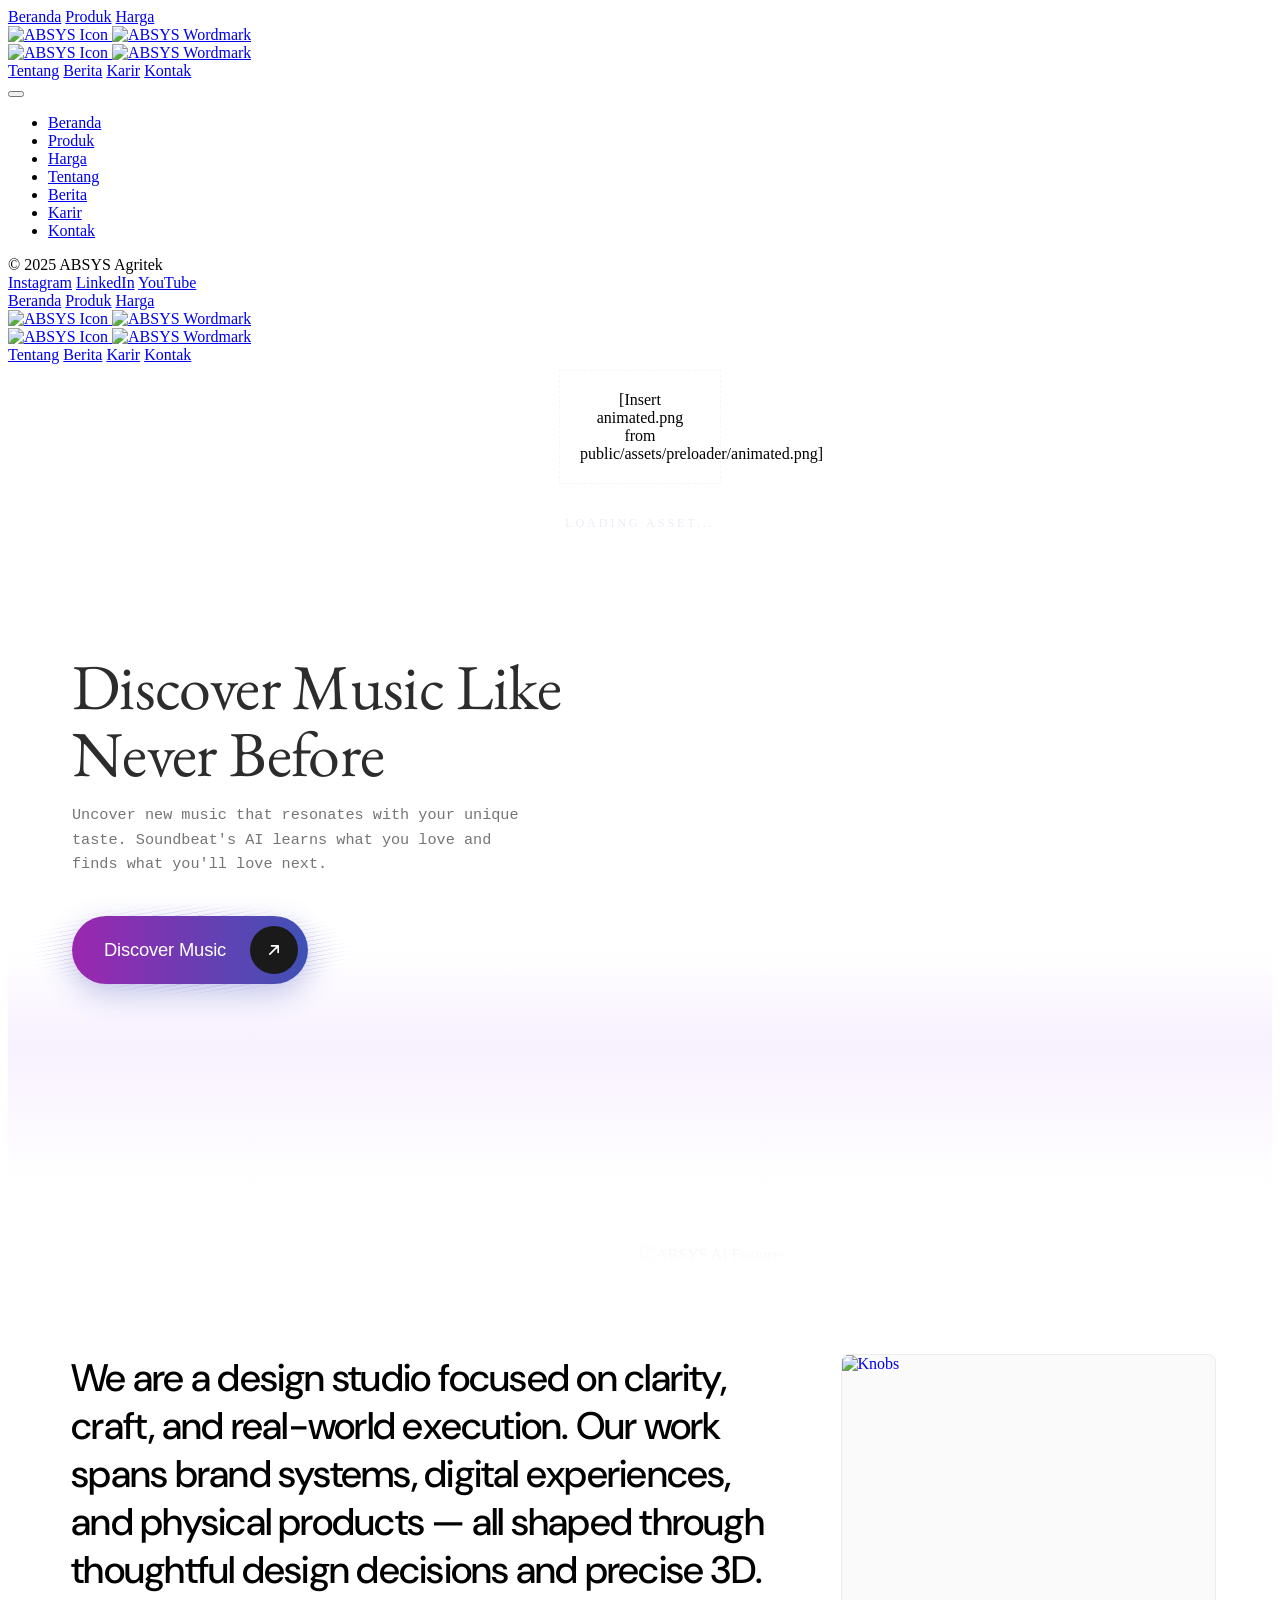
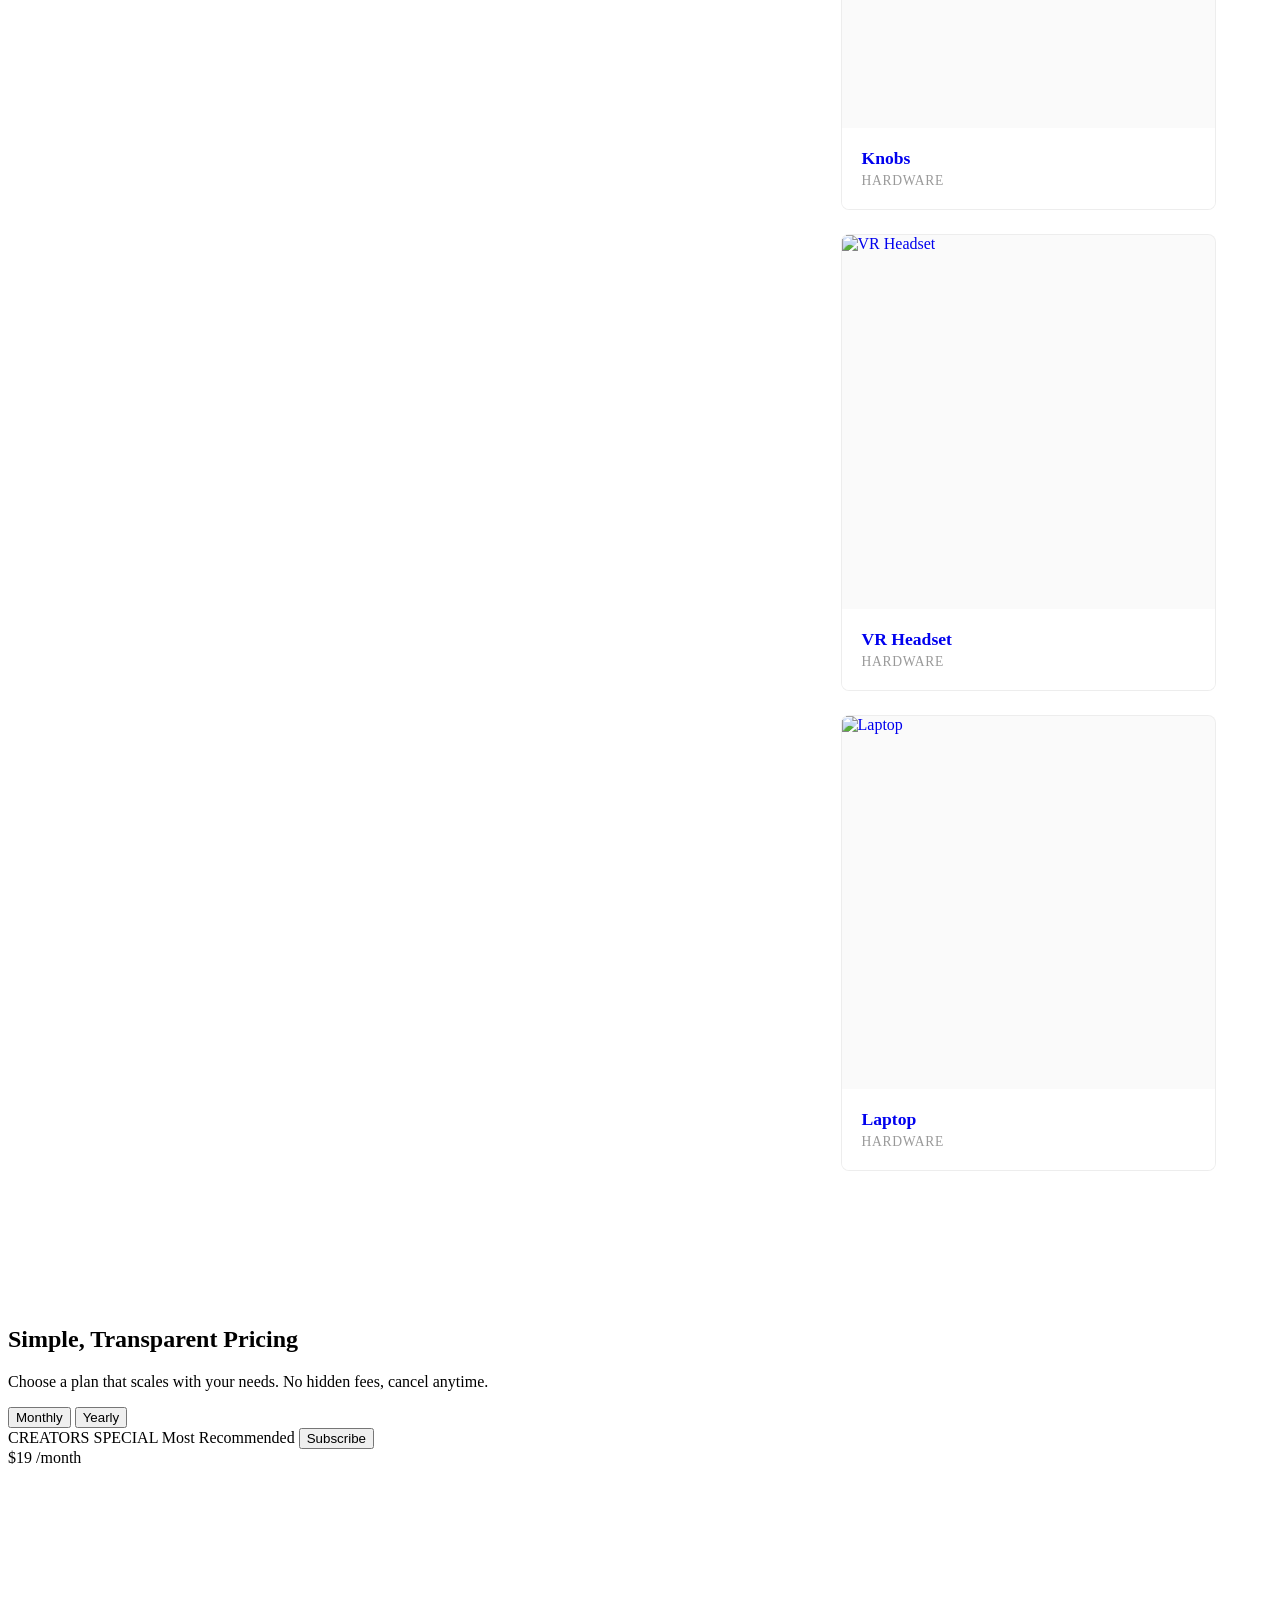
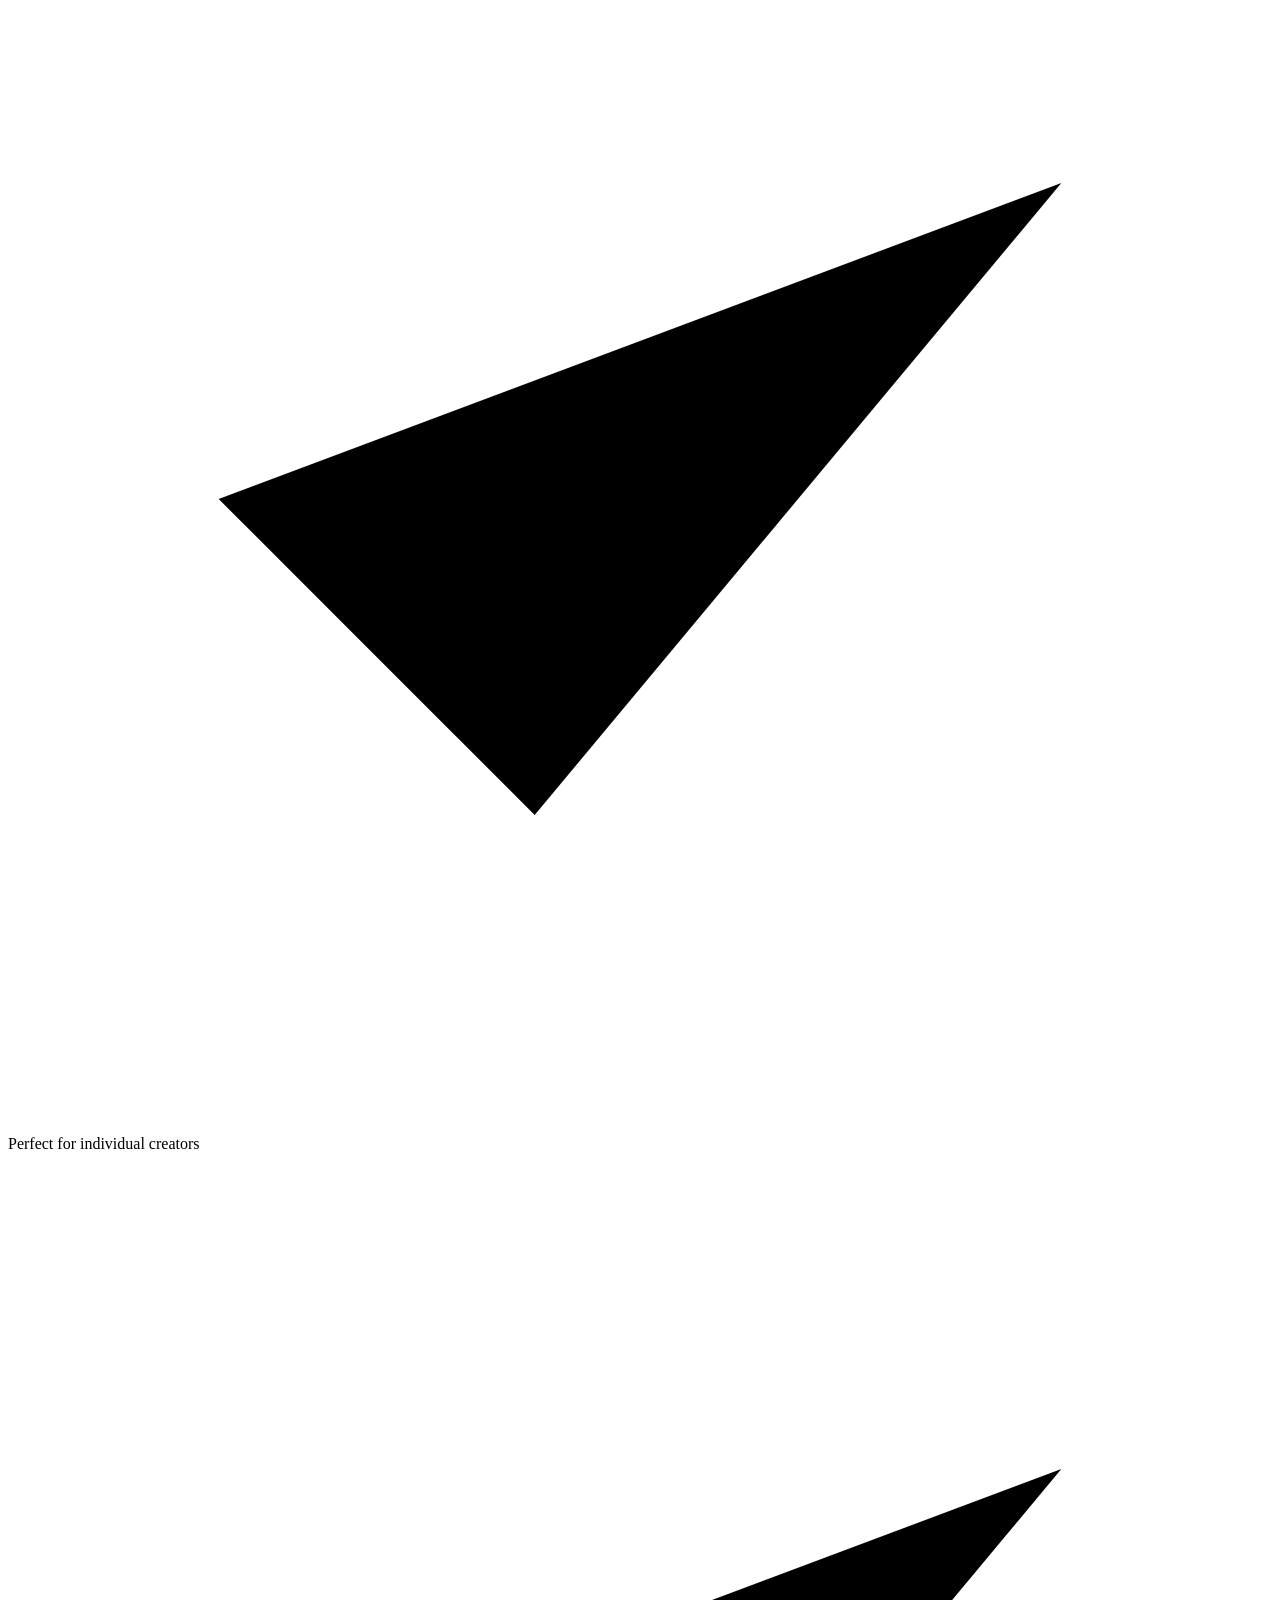
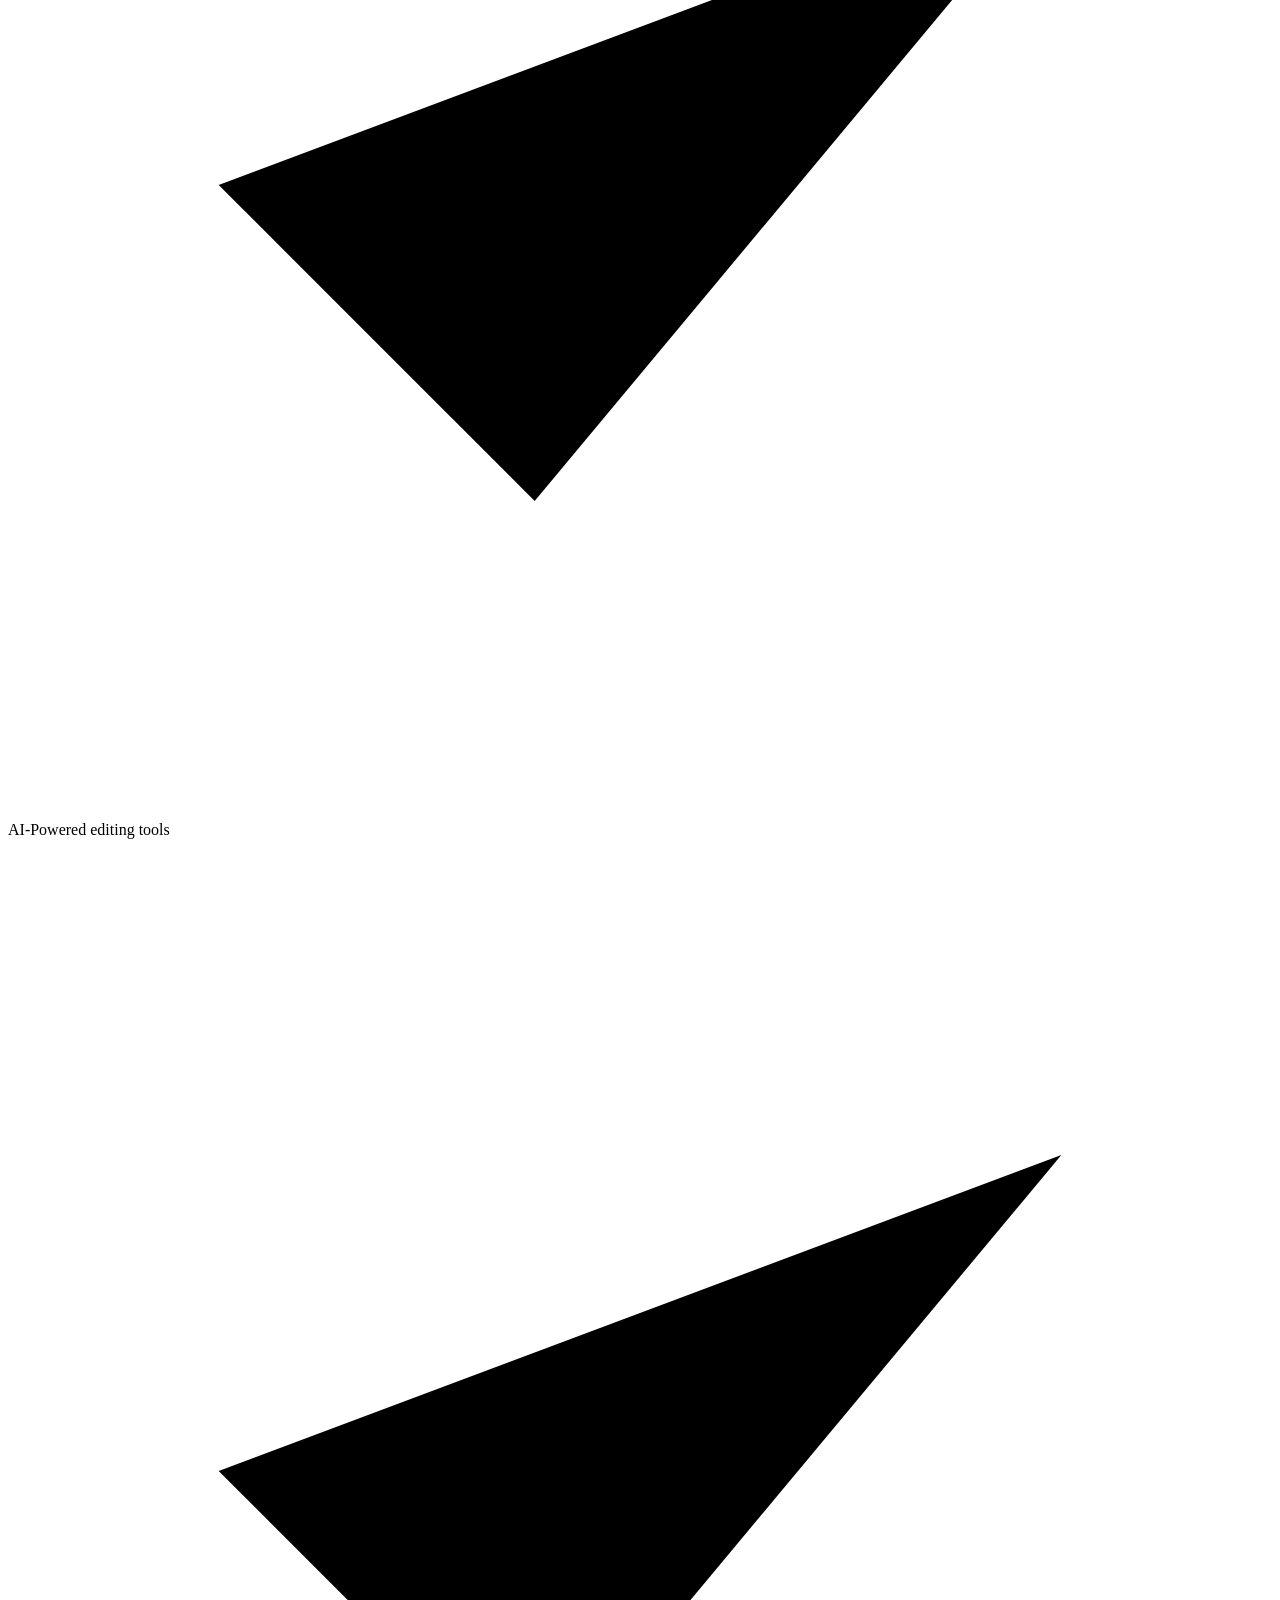
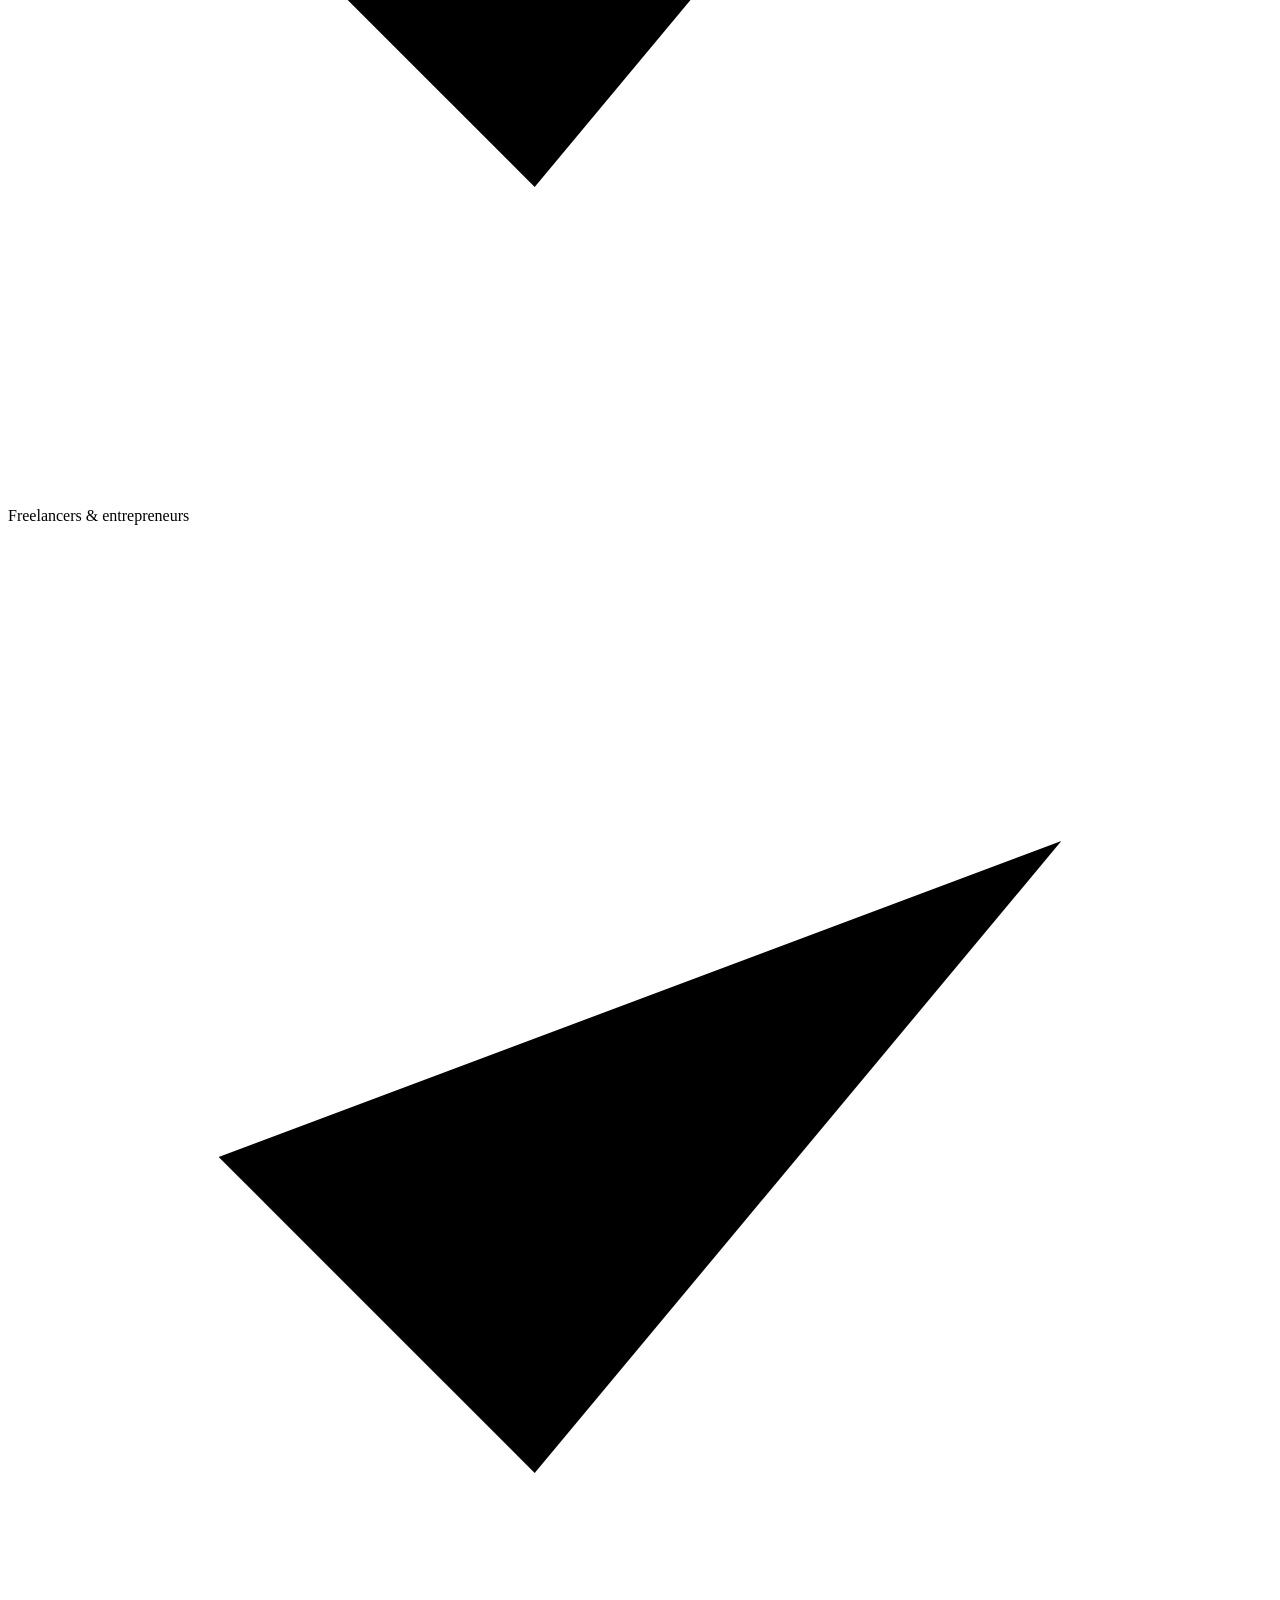
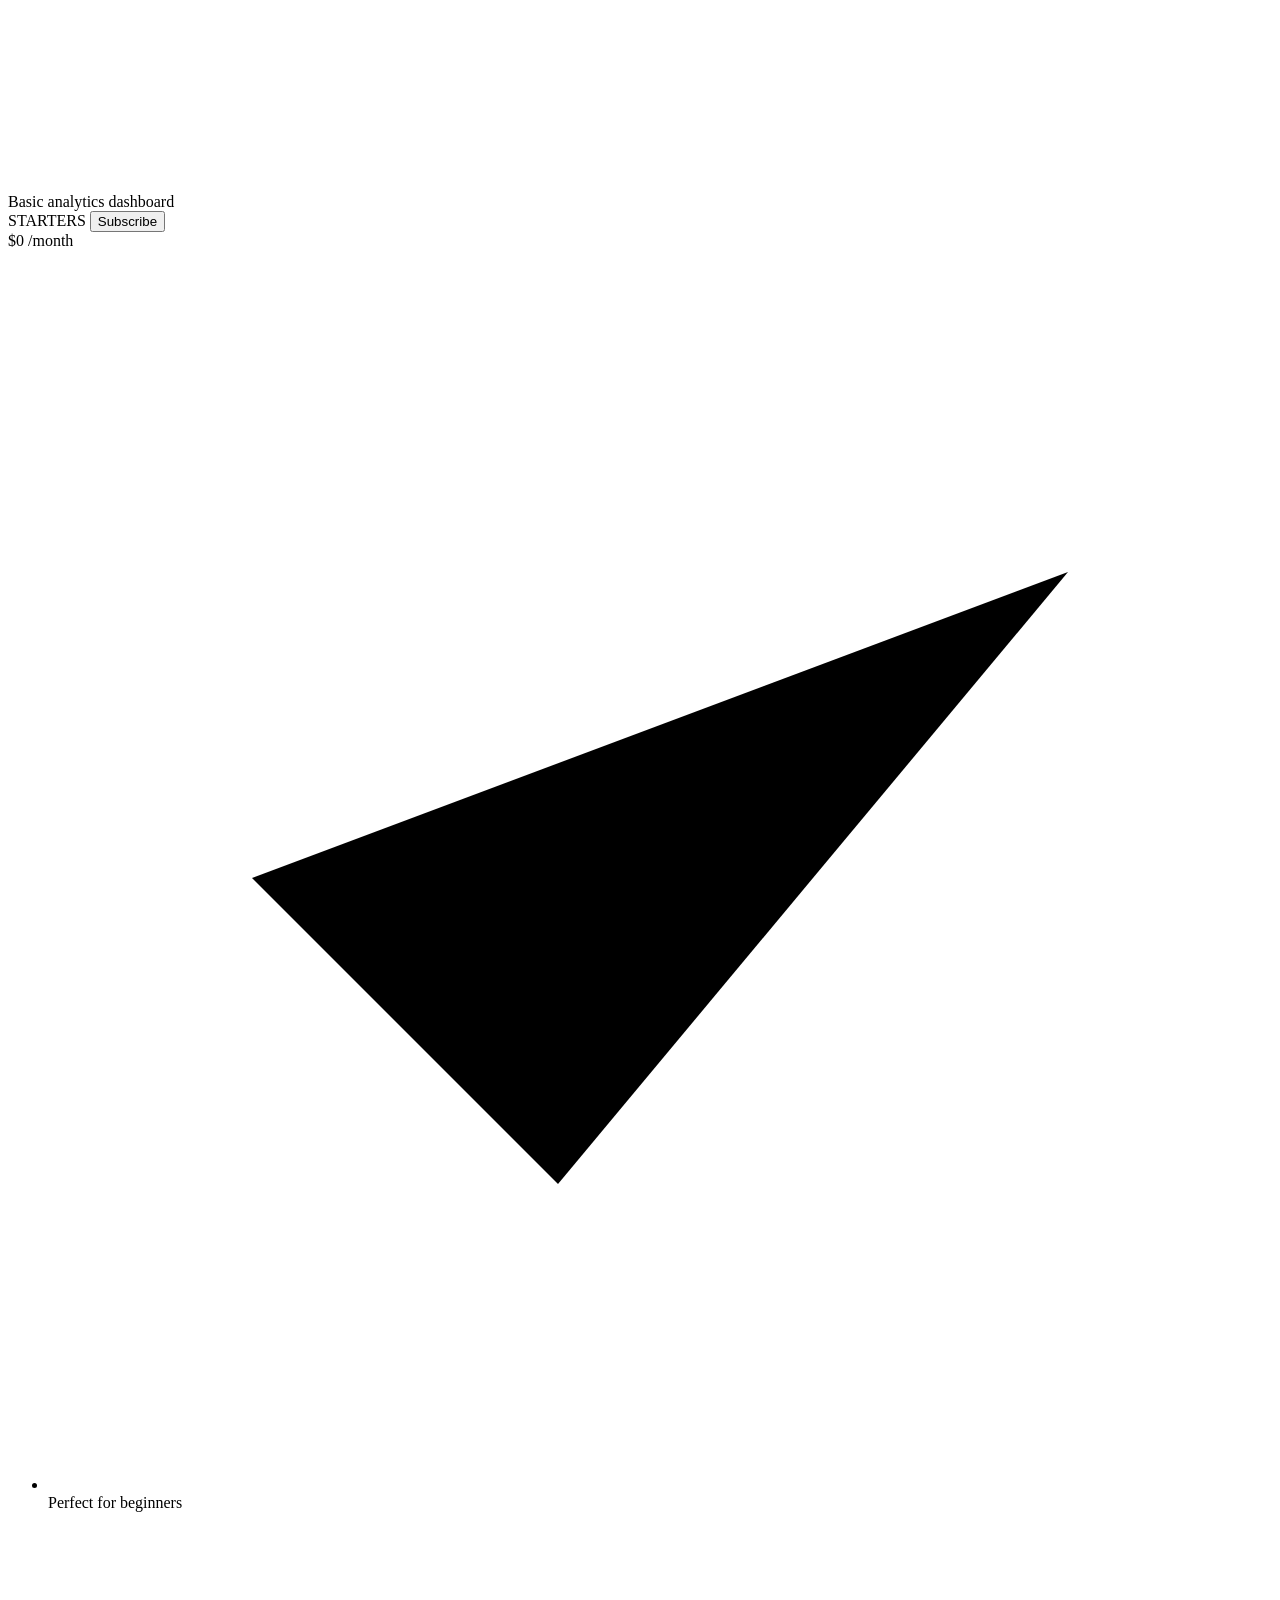
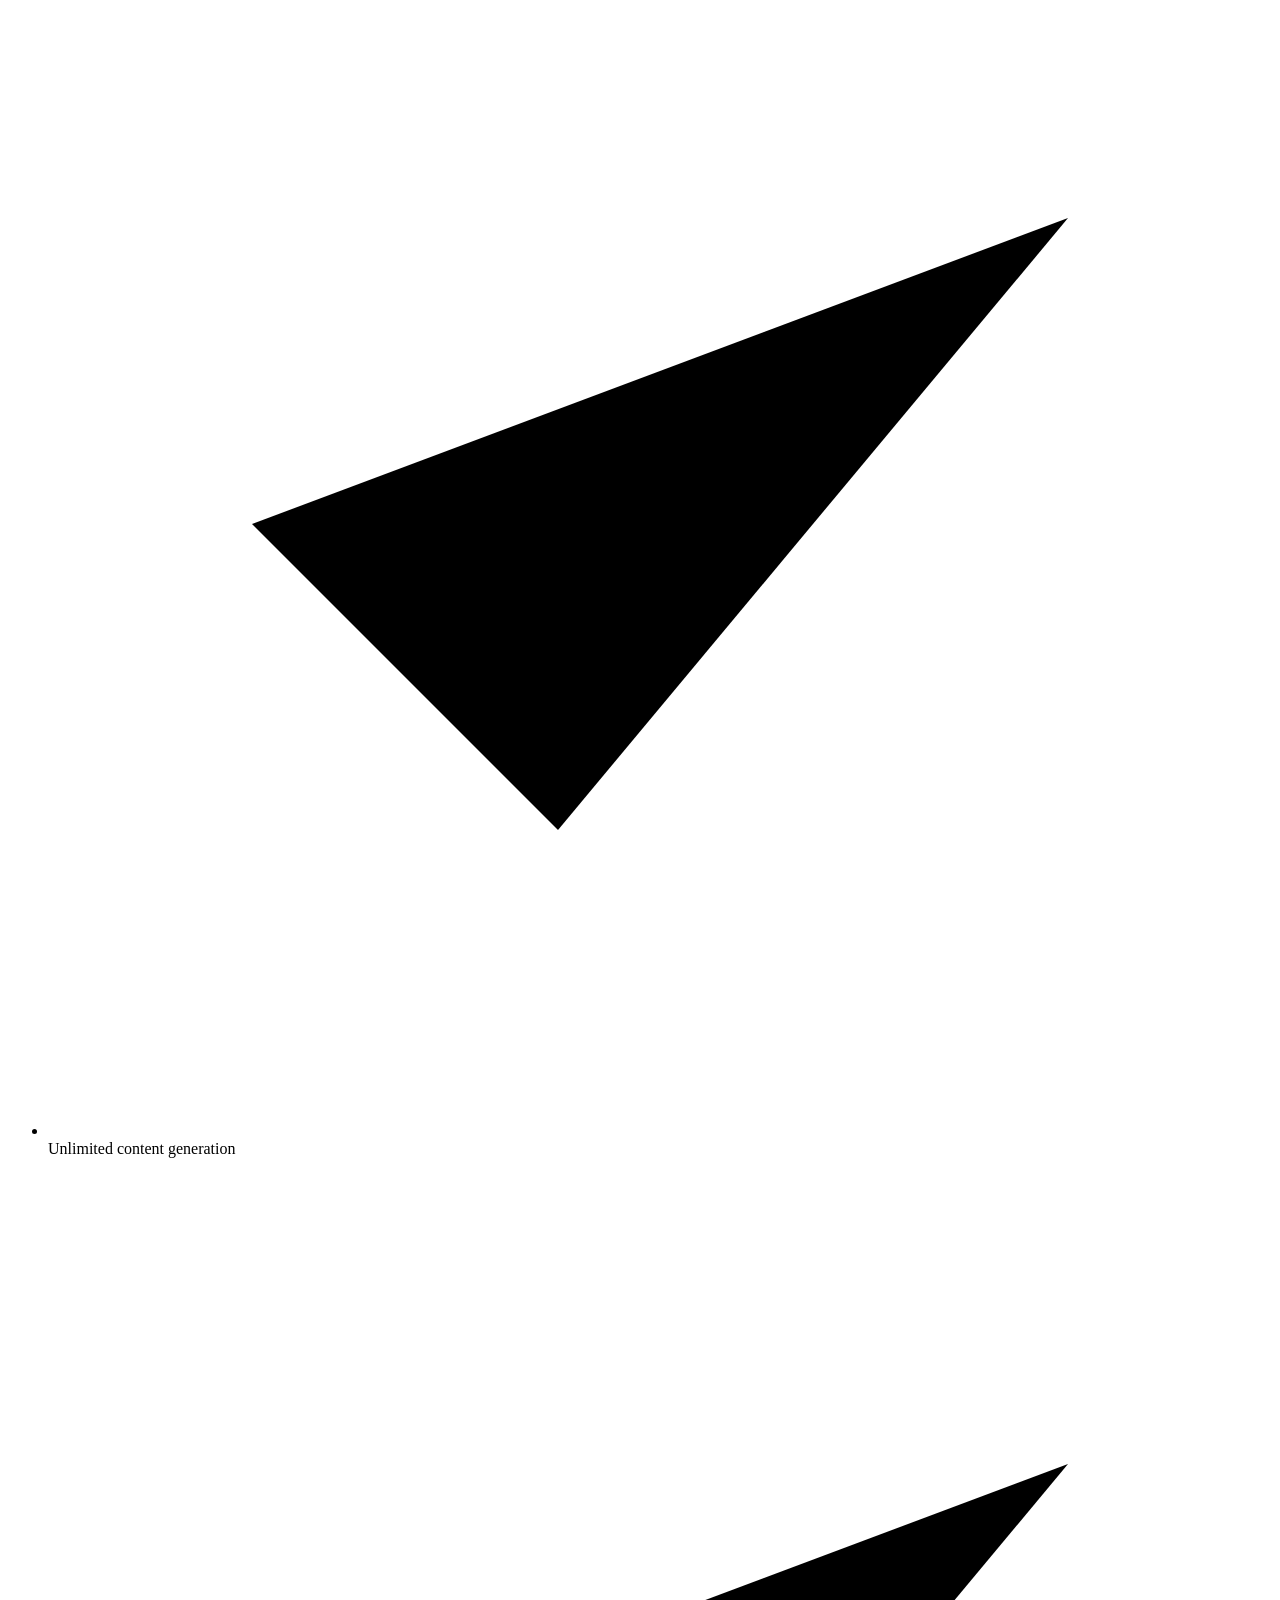
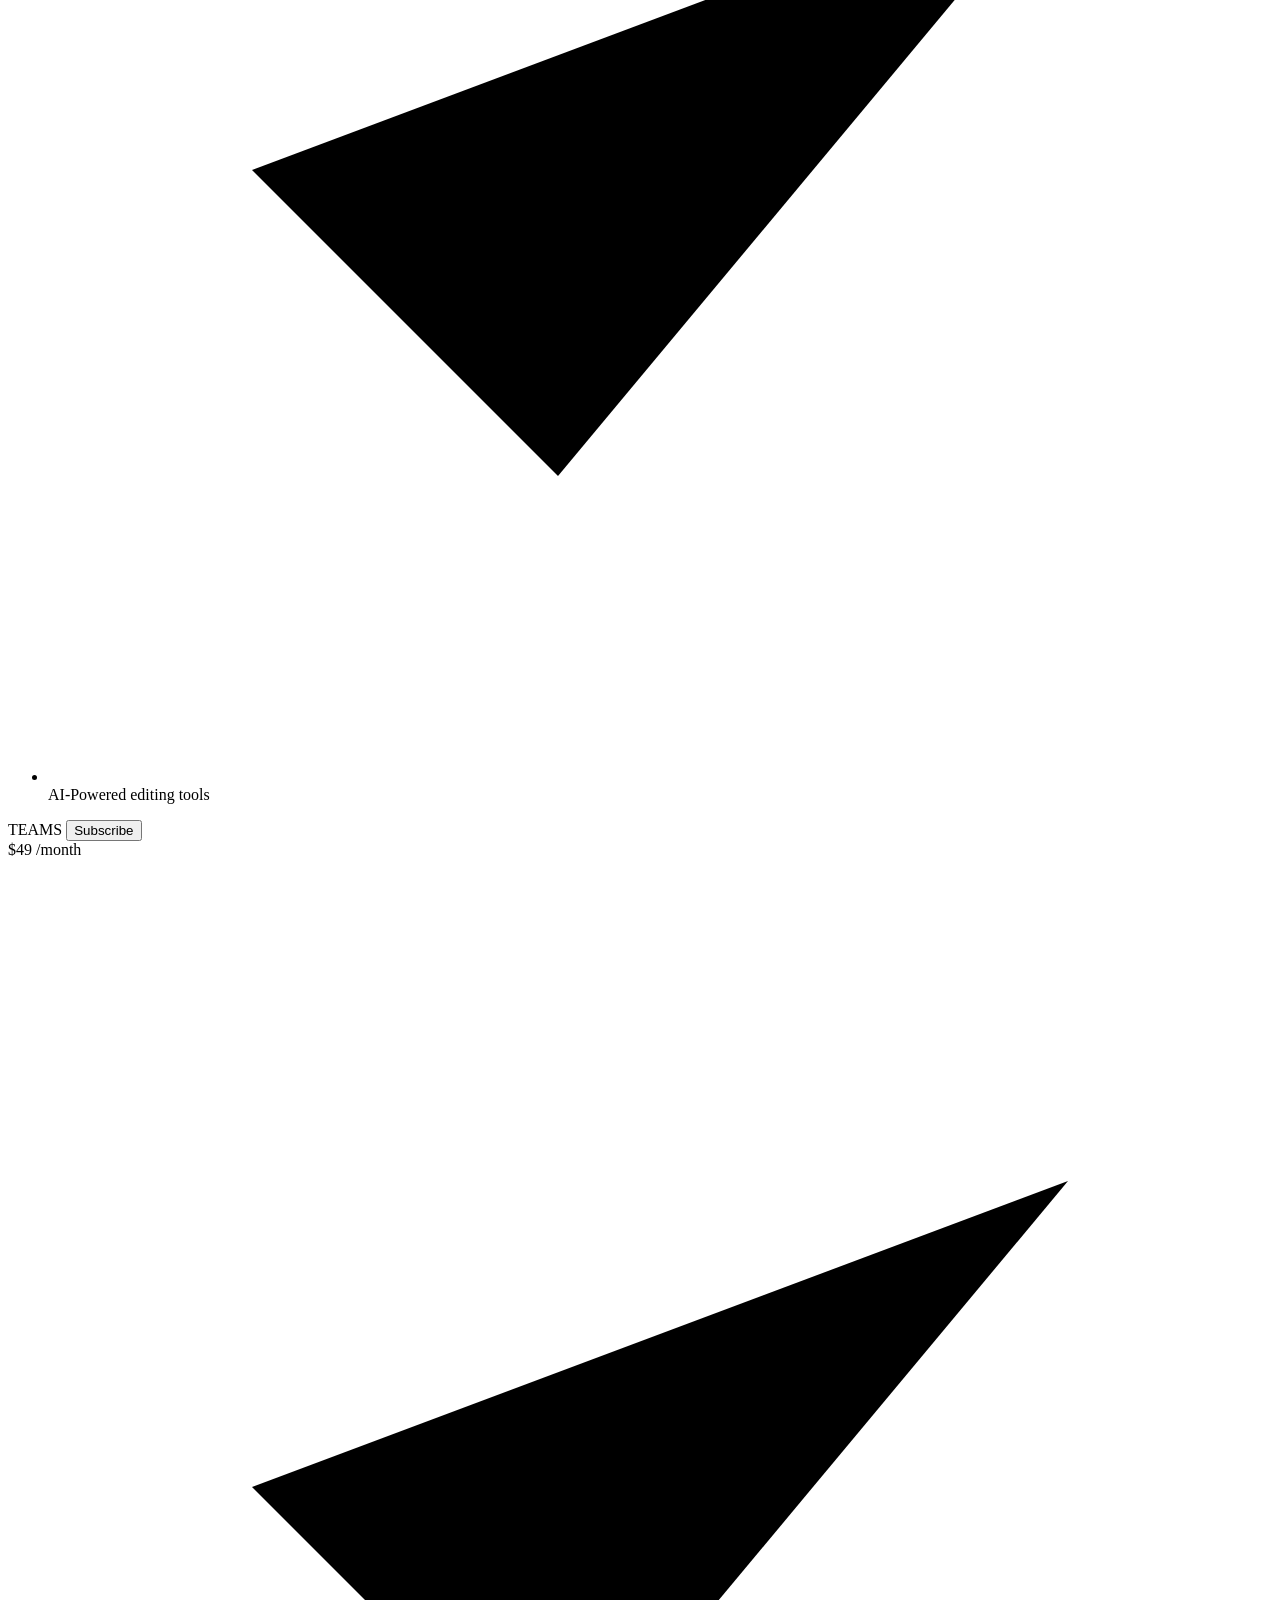
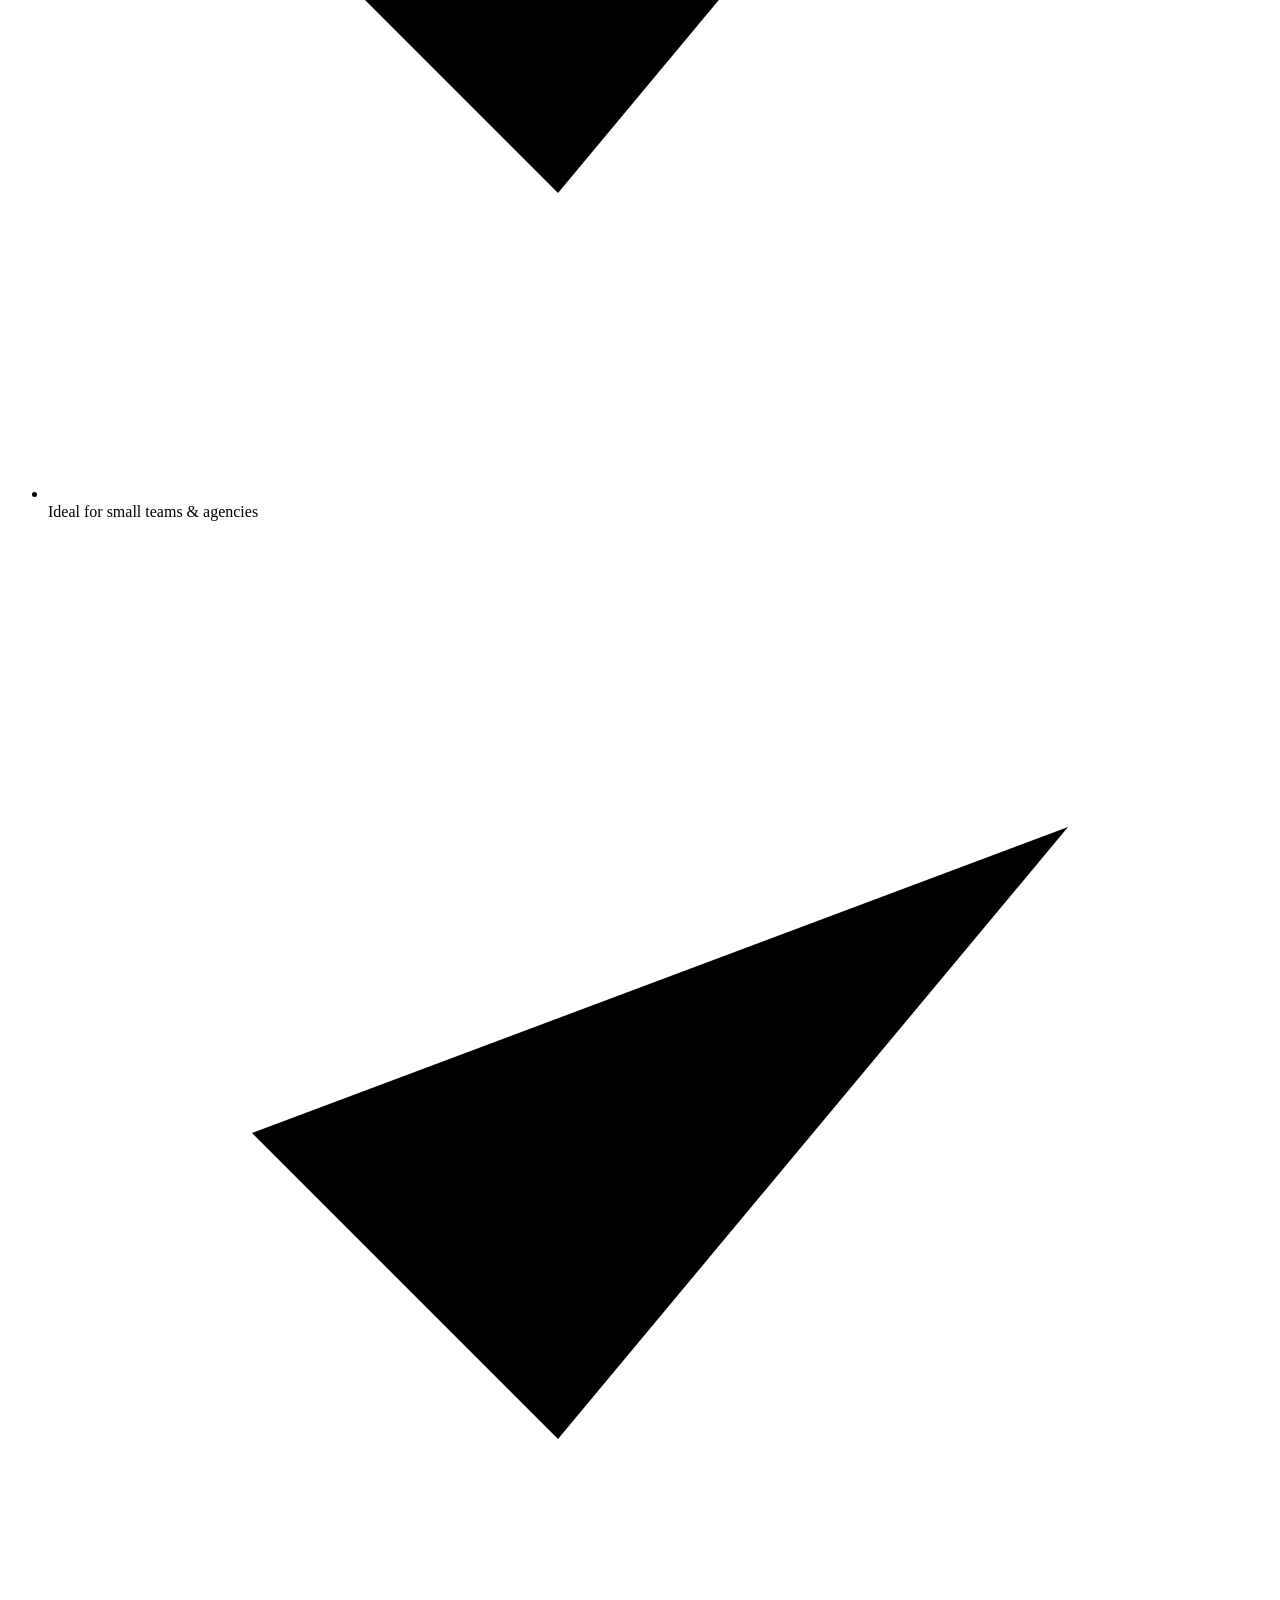
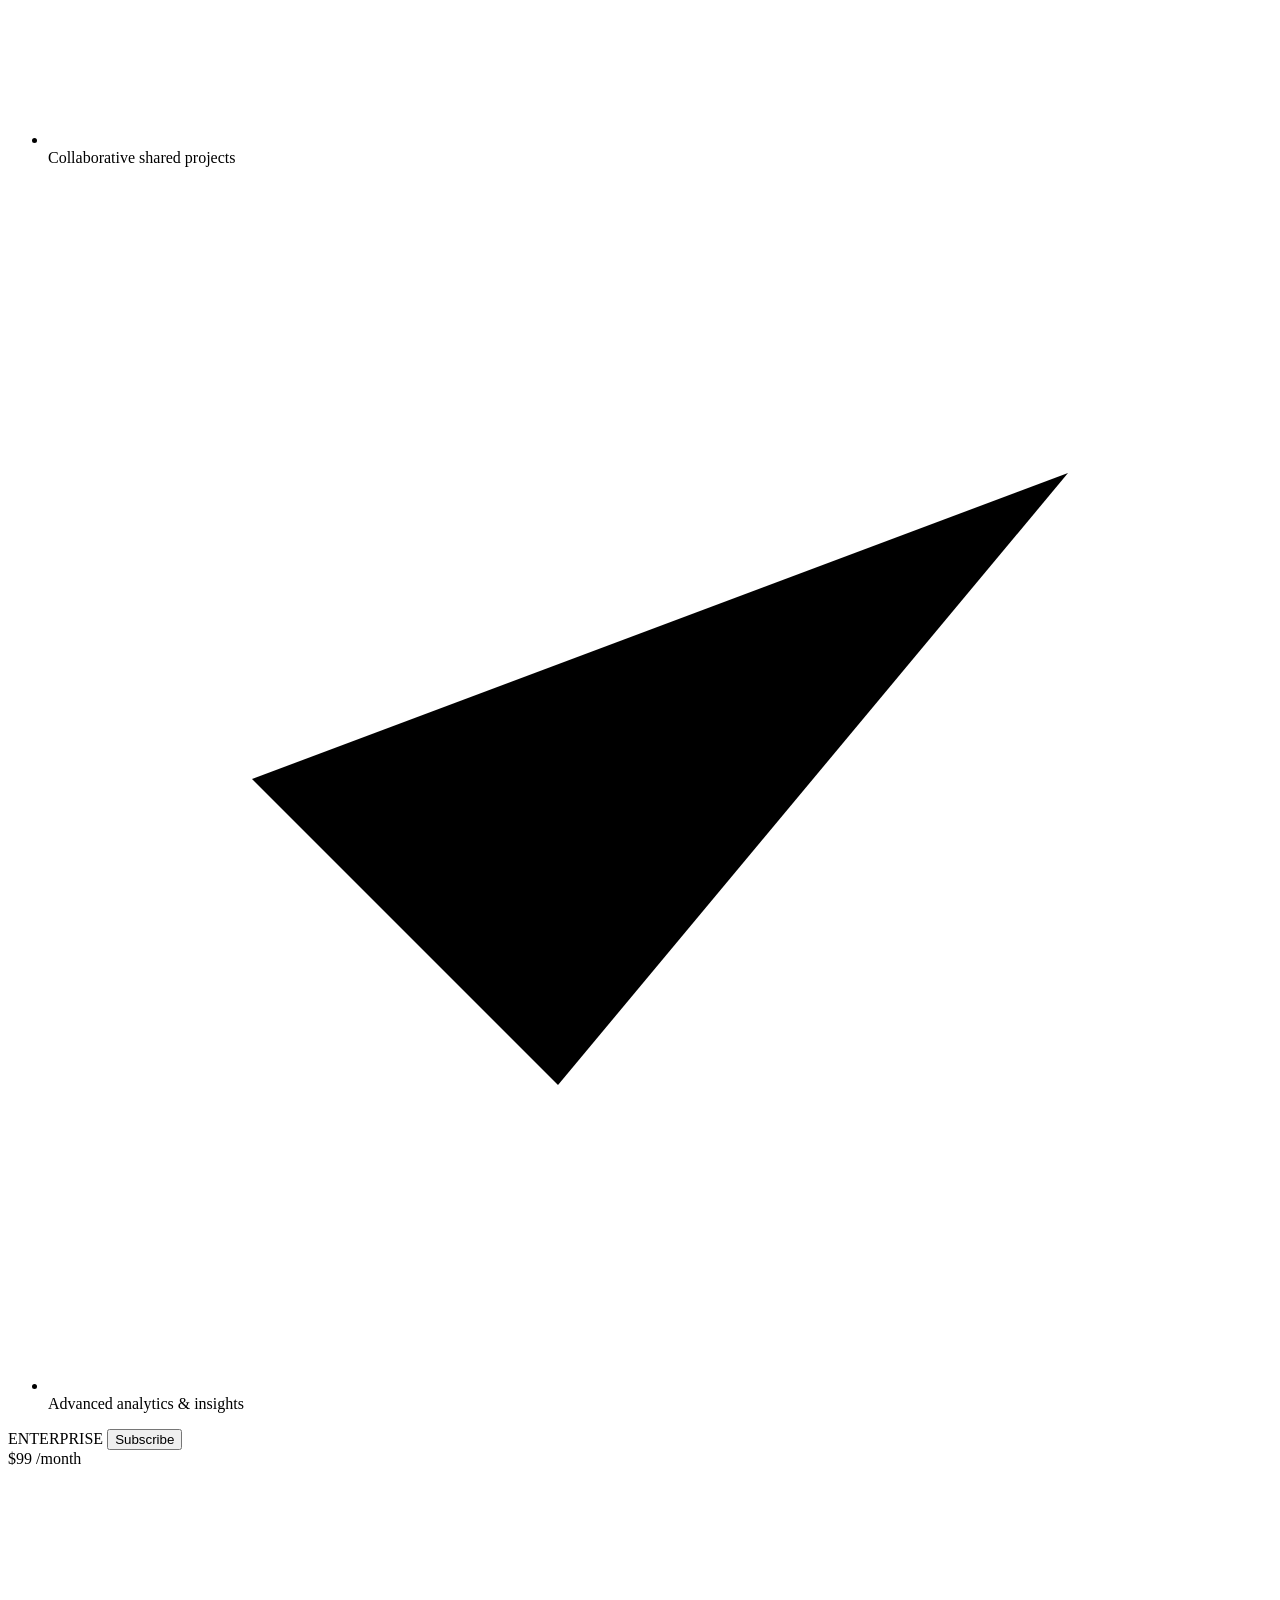
==== commit 3ccefbb5: "Update hero section mobile layout: moved Discover Music button to bottom right" ====
--- a/index.html
+++ b/index.html
@@ -18,8 +18,35 @@
         href="https://fonts.googleapis.com/css2?family=DM+Sans:ital,opsz,wght@0,9..40,400;0,9..40,600;0,9..40,700;1,9..40,400&family=EB+Garamond:ital,wght@0,400..800;1,400..800&display=swap"
         rel="stylesheet">
 
-    <!-- Custom CSS -->
-    <link rel="stylesheet" href="public/assets/css/hero-background.css">
+    <!-- ======================================================
+         ABSYS Component CSS — Auto-generated by responsive refactor
+         ====================================================== -->
+    <!-- Global tokens + reset -->
+    <link rel="stylesheet" href="public/assets/css/global.css?v=4">
+    <!-- Hero background gradient + mesh -->
+    <link rel="stylesheet" href="public/assets/css/hero-background.css?v=4">
+    <!-- Navbar + mobile overlay -->
+    <link rel="stylesheet" href="public/assets/css/components/Navbar-Component.css?v=4">
+    <!-- Hero section + Discover Music -->
+    <link rel="stylesheet" href="public/assets/css/components/Hero-Section-Component.css?v=4">
+    <!-- Gallery -->
+    <link rel="stylesheet" href="public/assets/css/components/Gallery-Component.css?v=4">
+    <!-- Pricing / Bento Grid -->
+    <link rel="stylesheet" href="public/assets/css/components/Pricing-Component.css?v=4">
+    <!-- Editorial + Quote -->
+    <link rel="stylesheet" href="public/assets/css/components/Editorial-Component.css?v=4">
+    <!-- FAQ Accordion -->
+    <link rel="stylesheet" href="public/assets/css/components/Faq-Component.css?v=4">
+    <!-- Values horizontal scroll -->
+    <link rel="stylesheet" href="public/assets/css/components/Values-Component.css?v=4">
+    <!-- Field Trials -->
+    <link rel="stylesheet" href="public/assets/css/components/FieldTrials-Component.css?v=4">
+    <!-- Careers grid -->
+    <link rel="stylesheet" href="public/assets/css/components/Careers-Component.css?v=4">
+    <!-- Contact + Footer -->
+    <link rel="stylesheet" href="public/assets/css/components/Contact-Component.css?v=4">
+    <!-- Testimonials -->
+    <link rel="stylesheet" href="public/assets/css/components/testimonials.css?v=4">
 
     <!-- Smooth Scroll Library (Lenis) -->
 
@@ -28,2506 +55,7 @@
     <!-- Preloader Local CSS (Uncomment when styling externally) -->
     <!-- <link rel="stylesheet" href="<?= base_url('assets/preloader/style.css') ?>"> -->
 
-    <style>
-        /* Design System Variables */
-        :root {
-            --bg-base: #fcfcfc;
-            --text-primary: #111111;
-            --accent-secondary: #3B67F5;
-        }
-
-        * {
-            margin: 0;
-            padding: 0;
-            box-sizing: border-box;
-        }
-
-        body,
-        html {
-            width: 100%;
-            height: 100%;
-            background-color: var(--bg-base);
-            color: var(--text-primary);
-            font-family: 'Helvetica Neue', 'Inter', sans-serif;
-            -webkit-font-smoothing: antialiased;
-        }
-
-        /* ---------------------------------
-1. Lenis Smooth Scroll Overrides
---------------------------------- */
-        html.lenis,
-        html.lenis body {
-            height: auto;
-        }
-
-        .lenis.lenis-smooth {
-            scroll-behavior: auto !important;
-        }
-
-        .lenis.lenis-smooth [data-lenis-prevent] {
-            overscroll-behavior: contain;
-        }
-
-        .lenis.lenis-stopped {
-            overflow: hidden;
-        }
-
-        .lenis.lenis-scrolling iframe {
-            pointer-events: none;
-        }
-
-        /* ---------------------------------
-2. UX / Intro Preloader Styles
---------------------------------- */
-        #spline-preloader {
-            position: fixed;
-            top: 0;
-            left: 0;
-            width: 100%;
-            height: 100vh;
-            background-color: var(--bg-base);
-            z-index: 9999;
-            display: flex;
-            flex-direction: column;
-            justify-content: center;
-            align-items: center;
-            transition: opacity 1.2s cubic-bezier(0.85, 0, 0.15, 1), visibility 1.2s;
-        }
-
-        .intro-asset-placeholder {
-            width: 120px;
-            height: auto;
-            margin-bottom: 2rem;
-            animation: pulse 2s infinite ease-in-out;
-            color: var(--text-primary);
-            text-align: center;
-            border: 1px dashed rgba(224, 221, 239, 0.3);
-            padding: 20px;
-        }
-
-        .loading-text {
-            font-size: 0.75rem;
-            letter-spacing: 0.25em;
-            text-transform: uppercase;
-            color: rgba(224, 221, 239, 0.6);
-        }
-
-        @keyframes pulse {
-
-            0%,
-            100% {
-                opacity: 0.4;
-                transform: scale(0.95);
-            }
-
-            50% {
-                opacity: 1;
-                transform: scale(1.05);
-            }
-        }
-
-        /* ---------------------------------
-3. Navbar — OROYA Scroll Style
---------------------------------- */
-
-        /* ── Base header (at-top state) ── */
-        .site-header {
-            position: fixed;
-            top: 0;
-            left: 0;
-            width: 100%;
-            padding: 2rem 3rem;
-            display: grid;
-            grid-template-columns: 1fr auto 1fr;
-            align-items: center;
-            z-index: 100;
-            /* Transparent at top — only background transitions in */
-            background: transparent;
-            /* The magic pill border that appears on scroll */
-            --header-radius: 0px;
-            border-radius: var(--header-radius);
-            transition:
-                padding 0.55s cubic-bezier(0.76, 0, 0.24, 1),
-                background 0.55s cubic-bezier(0.76, 0, 0.24, 1),
-                backdrop-filter 0.55s cubic-bezier(0.76, 0, 0.24, 1),
-                box-shadow 0.55s cubic-bezier(0.76, 0, 0.24, 1);
-        }
-
-        /* ── Scrolled state — pristine white glass ── */
-        /* ── Scrolled state — dark gradient + blur ── */
-        .site-header.is-scrolled {
-            padding: 1rem 4rem;
-            background: linear-gradient(180deg,
-                    rgba(0, 0, 0, 0.54) 0%,
-                    rgba(0, 0, 0, 0.01) 80%,
-                    rgba(255, 255, 255, 0) 100%);
-            backdrop-filter: blur(18px) saturate(1.2);
-            -webkit-backdrop-filter: blur(18px) saturate(1.2);
-            box-shadow: 0 1px 0 rgba(224, 221, 239, 0.06);
-        }
-
-        /* ── Light Theme state — pristine glass (Now Transparent as requested) ── */
-        .site-header.theme-light {
-            background: transparent;
-            box-shadow: none;
-        }
-
-        /* ── Nav groups (left / right) ── */
-        .nav-group {
-            display: flex;
-            align-items: center;
-            gap: 2.2rem;
-        }
-
-        .nav-group.left {
-            justify-content: flex-start;
-        }
-
-        .nav-group.right {
-            justify-content: flex-end;
-        }
-
-        /* ── Individual nav links ── */
-        .nav-item {
-            position: relative;
-            text-decoration: none;
-            color: white;
-            /* Default at top */
-            font-size: 0.75rem;
-            font-weight: 500;
-            letter-spacing: 0.12em;
-            text-transform: uppercase;
-            opacity: 0.85;
-            /* Adaptive color transition */
-            transition: color 0.55s cubic-bezier(0.76, 0, 0.24, 1), opacity 0.3s ease;
-        }
-
-        /* ── Adaptive Color Shift for Light Theme ── */
-        .site-header.theme-light .nav-item {
-            color: #111111;
-            font-weight: 600;
-            /* Subtle boost for legibility on white */
-        }
-
-
-        /* Underline pseudo-element (OROYA style) */
-        .nav-item::after {
-            content: '';
-            position: absolute;
-            bottom: -3px;
-            left: 0;
-            width: 100%;
-            height: 1px;
-            background: white;
-            /* Default at top */
-            transform: scaleX(0);
-            transform-origin: right center;
-            transition: transform 0.4s cubic-bezier(0.76, 0, 0.24, 1), background 0.4s ease;
-        }
-
-        .site-header.theme-light .nav-item::after {
-            background: #111111;
-            /* Switches to black on light theme */
-        }
-
-        .nav-item:hover {
-            opacity: 1;
-        }
-
-        .nav-item:hover::after {
-            transform: scaleX(1);
-            transform-origin: left center;
-        }
-
-        /* ── Logo wrapper (center column) ── */
-        .logo {
-            display: flex;
-            justify-content: center;
-            align-items: center;
-            transition: transform 0.55s cubic-bezier(0.76, 0, 0.24, 1),
-                opacity 0.55s cubic-bezier(0.76, 0, 0.24, 1);
-        }
-
-        .logo a {
-            position: relative;
-            display: block;
-        }
-
-        .logo .logo-icon {
-            height: 24px;
-            width: auto;
-            object-fit: contain;
-            display: block;
-            transition: height 0.55s cubic-bezier(0.76, 0, 0.24, 1), opacity 0.55s cubic-bezier(0.76, 0, 0.24, 1);
-        }
-
-        .logo .logo-text {
-            height: 16px;
-            margin-top: 2px;
-            width: auto;
-            object-fit: contain;
-            display: block;
-            transition: height 0.55s cubic-bezier(0.76, 0, 0.24, 1), opacity 0.55s cubic-bezier(0.76, 0, 0.24, 1);
-        }
-
-        .logo .logo-default {
-            display: flex;
-            align-items: center;
-            gap: 0.75rem;
-            width: max-content;
-            transition: opacity 0.55s cubic-bezier(0.76, 0, 0.24, 1);
-        }
-
-        .logo .logo-light-theme {
-            position: absolute;
-            top: 50%;
-            left: 50%;
-            transform: translate(-50%, -50%);
-            display: flex;
-            align-items: center;
-            gap: 0.75rem;
-            opacity: 0;
-            width: max-content;
-            transition: opacity 0.55s cubic-bezier(0.76, 0, 0.24, 1);
-        }
-
-        .site-header.theme-light .logo .logo-default {
-            opacity: 0;
-        }
-
-        .site-header.theme-light .logo .logo-light-theme {
-            opacity: 1;
-        }
-
-        /* ── Pointer-events — no click on transparent gaps ── */
-        .site-header {
-            pointer-events: none;
-        }
-
-        .site-header>* {
-            pointer-events: auto;
-        }
-
-        /* -------------------------------------------
-4. Spline Wrapper & GSAP Target
-------------------------------------------- */
-        .hero-section {
-            position: relative;
-            width: 100%;
-            height: clamp(400px, 100vh, 1080px);
-            display: flex;
-            align-items: center;
-            overflow: hidden;
-        }
-
-        /* Gradient mask to gracefully blend the Spline 3D canvas into the white Projects section */
-        .hero-section::after {
-            content: '';
-            position: absolute;
-            bottom: 0px;
-            left: 0;
-            width: 100%;
-            height: 35vh;
-            /* Spline #D0A1FF atmospheric purple fading smoothly into the #FFFFFF background below */
-            background: linear-gradient(to bottom,
-                    rgba(255, 255, 255, 0) 0%,
-                    rgba(208, 161, 255, 0.15) 30%,
-                    rgba(255, 255, 255, 0.8) 75%,
-                    #ffffff 100%);
-            z-index: 5;
-            pointer-events: none;
-            display: block;
-        }
-
-        .gsap-spline-wrapper {
-            position: absolute;
-            top: 0;
-            left: 0;
-            width: 100%;
-            height: clamp(400px, 100vh, 1080px);
-            overflow: hidden;
-            /* Behind UI text */
-            z-index: 1;
-            opacity: 0;
-            transform: scale(0.95);
-            transition: opacity 2s ease, transform 2s ease;
-        }
-
-        .gsap-spline-wrapper.is-loaded {
-            opacity: 1;
-            transform: scale(1);
-        }
-
-        spline-viewer {
-            position: absolute;
-            top: 50%;
-            left: 50%;
-            transform: translate(-50%, -50%);
-            width: 100% !important;
-            height: 100% !important;
-            display: block;
-            pointer-events: none;
-        }
-
-        /* -------------------------------------------
-5. Split Layout UI (Farm Minerals Pattern)
-------------------------------------------- */
-        .hero-ui-layer {
-            position: relative;
-            z-index: 10;
-            width: 100%;
-            display: flex;
-            justify-content: space-between;
-            align-items: center;
-            padding: 0 4rem;
-            pointer-events: none;
-            /* CRITICAL: Allows user to click/drag Spline behind text */
-        }
-
-        /* Left Side: Massive Headline */
-        .hero-headline {
-            flex: 0 0 50%;
-            transform: translateY(-12vh);
-            /* Shifted up as requested */
-        }
-
-        .hero-headline h1 {
-            font-size: clamp(2.5rem, 6vw, 6rem);
-            /* Huge responsive text */
-            line-height: 1.05;
-            font-weight: 500;
-            margin: 0;
-            letter-spacing: -0.02em;
-        }
-
-        /* Right Side: Subheadline & CTA */
-        .hero-subcontent {
-            flex: 0 0 35%;
-            display: flex;
-            flex-direction: column;
-            align-items: flex-end;
-            /* Align right to mimic ref */
-            text-align: right;
-            padding-top: 35vh;
-            /* Increased to shift down as requested */
-            /* Offset downwards to balance the composition */
-        }
-
-        .hero-subcontent h2 {
-            font-size: clamp(1.5rem, 3vw, 3rem);
-            line-height: 1.1;
-            font-weight: 400;
-            margin-bottom: 1.5rem;
-        }
-
-        .hero-subtext {
-            font-size: 0.95rem;
-            line-height: 1.5;
-            max-width: 380px;
-            color: var(--text-primary);
-            margin-bottom: 2.5rem;
-            text-transform: uppercase;
-            letter-spacing: 0.05em;
-            opacity: 0.8;
-        }
-
-        .cta-button {
-            pointer-events: auto;
-            /* Make the button clickable again! */
-            display: inline-block;
-            padding: 1rem 2.5rem;
-            border: 1px solid var(--text-primary);
-            border-radius: 50px;
-            color: var(--text-primary);
-            background: transparent;
-            text-decoration: none;
-            font-size: 0.75rem;
-            font-weight: 600;
-            text-transform: uppercase;
-            letter-spacing: 0.1em;
-            transition: background-color 0.4s ease, border-color 0.4s ease, color 0.4s ease;
-        }
-
-        .cta-button:hover {
-            background-color: var(--accent-secondary);
-            border-color: var(--accent-secondary);
-            color: #fff;
-        }
-
-        /* -------------------------------------------
-6. Flex Accordion Gallery (GC Ventures Style)
-------------------------------------------- */
-        /* -------------------------------------------
-6. Masonry Portfolio Gallery (Oroya Style)
-------------------------------------------- */
-        .gallery-section {
-            width: 100%;
-            padding: clamp(4rem, 15vh, 12rem) clamp(1rem, 5vw, 4rem);
-            display: flex;
-            flex-direction: column;
-            gap: clamp(2rem, 4vh, 4rem);
-            /* More space between header and grid */
-            position: relative;
-            z-index: 10;
-        }
-
-        .gallery-header {
-            display: flex;
-            justify-content: space-between;
-            align-items: flex-end;
-            margin-bottom: 2rem;
-        }
-
-        .gallery-title-wrapper {
-            display: flex;
-            flex-direction: column;
-            gap: 1rem;
-        }
-
-        .gallery-pill {
-            display: inline-block;
-            padding: 0.4rem 1.2rem;
-            border: 1px solid rgba(224, 221, 239, 0.12);
-            border-radius: 50px;
-            font-size: 0.75rem;
-            text-transform: uppercase;
-            letter-spacing: 0.15em;
-            color: var(--text-primary);
-            width: max-content;
-        }
-
-        .gallery-header h2 {
-            font-size: clamp(2rem, 5vw, 4rem);
-            font-weight: 500;
-            color: var(--text-primary);
-            letter-spacing: -0.02em;
-        }
-
-        /* Responsive Columns inspired by Oroya */
-        .gallery {
-            display: flex;
-            gap: 30px;
-            /* Gap between columns */
-            width: 100%;
-        }
-
-        .gallery-column {
-            display: flex;
-            flex-direction: column;
-            gap: 30px;
-            /* Gap between items vertically */
-            flex: 1;
-            /* Equal width columns */
-        }
-
-        .gallery-item {
-            display: block;
-            width: 100%;
-            position: relative;
-            /* No overflow hidden or borders here so text can animate freely outside */
-            /* GSAP will animate this */
-            opacity: 0;
-            transform: translateY(40px);
-        }
-
-        .gallery-item a {
-            display: block;
-            text-decoration: none;
-            width: 100%;
-            height: 100%;
-            position: relative;
-        }
-
-        .image-wrapper {
-            width: 100%;
-            position: relative;
-            overflow: hidden;
-            background: #000;
-            border: 1px solid rgba(224, 221, 239, 0.12);
-            /* Glass editorial frame */
-            z-index: 2;
-            /* Ensures it sits above sliding text */
-            aspect-ratio: 4 / 5;
-            /* Default aspect ratio */
-        }
-
-        .image-wrapper.tall {
-            aspect-ratio: 3 / 4;
-        }
-
-        .image-wrapper.wide {
-            aspect-ratio: 16 / 9;
-        }
-
-        .image-wrapper img {
-            width: 100%;
-            height: 100%;
-            object-fit: cover;
-            /* Start zoomed in like Oroya */
-            transform: scale(1.1);
-            /* High contrast slightly desaturated base state */
-            filter: grayscale(80%) contrast(1.2);
-            transition: transform 0.8s cubic-bezier(0.16, 1, 0.3, 1), filter 0.8s ease;
-        }
-
-        .gallery-item:hover .image-wrapper img {
-            /* Zoom out to initial scale on hover */
-            transform: scale(1);
-            /* Full color reveal */
-            filter: grayscale(0%) contrast(1.1);
-        }
-
-        .caption {
-            /* Standard position below image */
-            position: relative;
-            width: 100%;
-            display: flex;
-            flex-direction: column;
-            gap: 0.5rem;
-
-            /* Oroya push-down logic */
-            color: var(--text-primary);
-            max-height: 0;
-            overflow: hidden;
-            text-align: left;
-            transform: translateY(-20px);
-            transition: max-height 0.8s ease, transform 0.5s ease;
-            z-index: 1;
-        }
-
-        .gallery-item:hover .caption {
-            max-height: 150px;
-            /* Expands to reveal content */
-            transform: translateY(0);
-        }
-
-        .captionInside {
-            padding: 1.5rem 0 0.5rem 0;
-        }
-
-        .captionInside h3 {
-            font-size: 1.5rem;
-            font-weight: 500;
-            color: var(--text-primary);
-            margin: 0 0 0.5rem 0;
-        }
-
-        .captionInside p {
-            font-size: 0.85rem;
-            color: rgba(224, 221, 239, 0.7);
-            text-transform: uppercase;
-            letter-spacing: 0.1em;
-            margin: 0;
-        }
-
-
-        /* -------------------------------------------
-        7. Bento Pricing Grid (LIGHT THEME UPDATE)
-        ------------------------------------------- */
-
-        /* Responsive Stacking & Mobile-First Overrides */
-        @media (max-width: 1024px) {
-            .hero-ui-layer {
-                flex-direction: column;
-                justify-content: center;
-                padding: 0 1.5rem;
-                text-align: center;
-                gap: 2rem;
-            }
-
-            .hero-headline,
-            .hero-subcontent {
-                flex: 0 0 100%;
-                width: 100%;
-                transform: none !important;
-                padding-top: 0 !important;
-                text-align: center;
-                align-items: center;
-            }
-
-            .hero-subtext {
-                margin: 0 auto 2rem;
-            }
-
-            .gallery {
-                flex-direction: column;
-            }
-
-            .gallery-header {
-                flex-direction: column;
-                align-items: flex-start;
-                gap: 1.5rem;
-            }
-        }
-
-        .pricing-section {
-            background-color: #fcfcfc;
-            /* Elegant light background */
-            padding: clamp(4rem, 10vh, 10rem) clamp(1rem, 5vw, 5rem);
-            width: 100%;
-            position: relative;
-            z-index: 10;
-            display: flex;
-            justify-content: center;
-        }
-
-        .pricing-wrapper {
-            max-width: 1280px;
-            width: 100%;
-        }
-
-        .pricing-section-heading {
-            text-align: center;
-            margin-bottom: 4rem;
-        }
-
-        .pricing-section-heading h2 {
-            font-size: clamp(2rem, 4vw, 3.5rem);
-            font-weight: 700;
-            color: #111111;
-            /* Dark text */
-            letter-spacing: -0.03em;
-            margin: 0 0 1rem 0;
-        }
-
-        .pricing-section-heading p {
-            font-size: 1rem;
-            color: rgba(17, 17, 17, 0.6);
-            /* Muted dark text */
-            max-width: 480px;
-            margin: 0 auto 2rem;
-            line-height: 1.6;
-        }
-
-        /* Toggle Button styling */
-        .pricing-toggle-row {
-            display: flex;
-            justify-content: center;
-            margin-bottom: 2.5rem;
-        }
-
-        .pricing-toggle {
-            display: inline-flex;
-            align-items: center;
-            background-color: rgba(17, 17, 17, 0.04);
-            border: 1px solid rgba(17, 17, 17, 0.08);
-            border-radius: 10px;
-            padding: 0.3rem;
-            gap: 0.2rem;
-        }
-
-        .pricing-toggle-btn {
-            background: transparent;
-            color: rgba(17, 17, 17, 0.5);
-            border: none;
-            padding: 0.45rem 1.2rem;
-            border-radius: 7px;
-            font-size: 0.85rem;
-            font-weight: 600;
-            cursor: pointer;
-            transition: all 0.3s ease;
-            letter-spacing: 0.03em;
-        }
-
-        .pricing-toggle-btn.active {
-            background-color: #ffffff;
-            color: #111111;
-            box-shadow: 0 2px 8px rgba(0, 0, 0, 0.06);
-        }
-
-        /* --- Bento Grid --- */
-        .bento-grid {
-            display: grid;
-            grid-template-columns: repeat(8, 1fr);
-            grid-template-rows: auto auto;
-            gap: 12px;
-        }
-
-        /* Card base */
-        .bento-card {
-            background: #ffffff;
-            border: 1px solid rgba(17, 17, 17, 0.08);
-            border-radius: 16px;
-            overflow: hidden;
-            display: flex;
-            flex-direction: column;
-            transition: border-color 0.3s ease, box-shadow 0.3s ease, transform 0.3s ease;
-            position: relative;
-            box-shadow: 0 4px 20px rgba(0, 0, 0, 0.02);
-        }
-
-        .bento-card:hover {
-            border-color: rgba(17, 17, 17, 0.18);
-            box-shadow: 0 12px 30px rgba(0, 0, 0, 0.05);
-            transform: translateY(-2px);
-        }
-
-        /* Grid placements */
-        .bento-card.featured {
-            grid-column: span 5;
-        }
-
-        .bento-card.starter {
-            grid-column: span 3;
-        }
-
-        .bento-card.teams {
-            grid-column: span 4;
-        }
-
-        .bento-card.enterprise {
-            grid-column: span 4;
-        }
-
-        /* The featured card gets accent styling */
-        .bento-card.featured {
-            border-color: rgba(0, 0, 187, 0.15);
-            background: #f4f6ff;
-            /* Soft blue/purple tint */
-        }
-
-        .bento-card.featured:hover {
-            border-color: rgba(0, 0, 187, 0.35);
-        }
-
-        /* Dot-grid overlay (featured card only) */
-        .bento-featured-noise {
-            position: absolute;
-            inset: 0;
-            pointer-events: none;
-            background-image:
-                radial-gradient(circle at 55% 0%, rgba(0, 0, 187, 0.04) 0%, transparent 60%),
-                radial-gradient(rgba(17, 17, 17, 0.03) 1px, transparent 1px);
-            background-size: 100% 100%, 20px 20px;
-        }
-
-        /* Card top bar */
-        .bento-card-topbar {
-            display: flex;
-            align-items: center;
-            gap: 0.6rem;
-            padding: 1.5rem 1.8rem;
-            position: relative;
-            z-index: 1;
-        }
-
-        .bento-badge {
-            display: inline-flex;
-            align-items: center;
-            border-radius: 50px;
-            padding: 0.3rem 0.8rem;
-            font-size: 0.72rem;
-            font-weight: 700;
-            letter-spacing: 0.06em;
-            text-transform: uppercase;
-        }
-
-        .bento-badge.secondary {
-            background: rgba(17, 17, 17, 0.06);
-            color: rgba(17, 17, 17, 0.7);
-        }
-
-        .bento-badge.outline {
-            border: 1px solid rgba(17, 17, 17, 0.15);
-            color: rgba(17, 17, 17, 0.65);
-            background: transparent;
-        }
-
-        .bento-badge.sparkle::before {
-            content: '✦';
-            margin-right: 0.3rem;
-            font-size: 0.65rem;
-        }
-
-        .bento-subscribe-btn {
-            margin-left: auto;
-            background: var(--accent-secondary);
-            color: #fff;
-            border: none;
-            padding: 0.5rem 1.25rem;
-            border-radius: 8px;
-            font-size: 0.85rem;
-            font-weight: 600;
-            cursor: pointer;
-            letter-spacing: 0.02em;
-            transition: opacity 0.2s, transform 0.2s;
-        }
-
-        .bento-subscribe-btn:hover {
-            opacity: 0.9;
-            transform: scale(1.02);
-        }
-
-        .bento-subscribe-btn.outline {
-            background: transparent;
-            border: 1px solid rgba(17, 17, 17, 0.2);
-            color: #111111;
-        }
-
-        .bento-subscribe-btn.outline:hover {
-            background: rgba(17, 17, 17, 0.05);
-            opacity: 1;
-        }
-
-        /* Price display */
-        .bento-price-area {
-            padding: 0.5rem 1.8rem 1rem;
-            position: relative;
-            z-index: 1;
-        }
-
-        .bento-price-area.row {
-            display: flex;
-            flex-direction: row;
-            gap: 2.5rem;
-            align-items: flex-start;
-        }
-
-        .bento-price-number {
-            font-family: 'Courier New', monospace;
-            font-size: 3.8rem;
-            font-weight: 700;
-            color: #111111;
-            letter-spacing: -0.03em;
-            line-height: 1;
-        }
-
-        .bento-price-suffix {
-            font-size: 0.9rem;
-            font-weight: 500;
-            color: rgba(17, 17, 17, 0.55);
-            align-self: flex-end;
-            padding-bottom: 0.5rem;
-        }
-
-        /* Features list */
-        .bento-features {
-            list-style: none;
-            margin: 0;
-            padding: 1rem 1.8rem 1.8rem;
-            display: flex;
-            flex-direction: column;
-            gap: 1rem;
-            position: relative;
-            z-index: 1;
-        }
-
-        .bento-features.col2 {
-            display: grid;
-            grid-template-columns: 1fr 1fr;
-            gap: 1rem 2rem;
-        }
-
-        .bento-feature-item {
-            display: flex;
-            align-items: center;
-            gap: 0.75rem;
-            font-size: 0.9rem;
-            font-weight: 500;
-            color: rgba(17, 17, 17, 0.7);
-            line-height: 1.4;
-        }
-
-        .bento-check {
-            flex-shrink: 0;
-            width: 20px;
-            height: 20px;
-            background: var(--accent-secondary);
-            border-radius: 50%;
-            display: flex;
-            align-items: center;
-            justify-content: center;
-        }
-
-        .bento-check svg {
-            width: 10px;
-            height: 10px;
-            stroke: #fff;
-            fill: none;
-            stroke-width: 3;
-            stroke-linecap: round;
-            stroke-linejoin: round;
-        }
-
-        /* Responsive */
-        @media (max-width: 1024px) {
-            .bento-grid {
-                grid-template-columns: 1fr 1fr;
-            }
-
-            .bento-card.featured,
-            .bento-card.starter,
-            .bento-card.teams,
-            .bento-card.enterprise {
-                grid-column: span 1;
-            }
-
-            .bento-price-area.row {
-                flex-direction: column;
-                gap: 1.5rem;
-            }
-
-            .bento-features.col2 {
-                grid-template-columns: 1fr;
-            }
-        }
-
-        @media (max-width: 600px) {
-            .bento-grid {
-                grid-template-columns: 1fr;
-            }
-
-            .pricing-section {
-                padding: 4rem 1.5rem;
-            }
-        }
-
-        /* -------------------------------------------
-8. Theme Inversion & Light Sections (V2)
-------------------------------------------- */
-
-        /* THE CRITICAL LIGHT MODE ISOLATION WRAPPER */
-        .theme-light-wrapper {
-            position: relative;
-            /* Latar transparan agar section di bawahnya terlihat di sudut lengkung */
-            background-color: transparent;
-            color: #111111;
-            z-index: 20;
-            /* Memastikan area ini selalu di atas section careers */
-        }
-
-        /* Enforce light theme typography globally inside the wrapper */
-        .theme-light-wrapper h1,
-        .theme-light-wrapper h2,
-        .theme-light-wrapper h3,
-        .theme-light-wrapper p,
-        .theme-light-wrapper span {
-            color: #111111;
-        }
-
-        /* 1. Media Editorial Layout (The "Plant" Section) */
-        .theme-light-wrapper .media-editorial {
-            position: relative;
-            width: 100%;
-            padding: 18vh 6vw;
-            /* Generous white space prevents navbar clash */
-            background-color: #fcfcfc;
-            display: flex;
-            align-items: center;
-            justify-content: center;
-            box-sizing: border-box;
-        }
-
-        .theme-light-wrapper .editorial-image-window {
-            position: relative;
-            width: 100%;
-            height: 65vh;
-            border-radius: 24px;
-            overflow: visible;
-            /* Let the glass card break out! */
-            display: flex;
-            align-items: flex-end;
-            /* Align card to bottom */
-            justify-content: flex-start;
-            /* Align card to left */
-        }
-
-        .theme-light-wrapper .editorial-bg {
-            position: absolute;
-            top: -15%;
-            left: 0;
-            width: 100%;
-            height: 130%;
-            /* Parallax room */
-            border-radius: 24px;
-            /* Crisp, vibrant image with no dirty black gradient mask! Only a subtle darkening at the very bottom left so the white glass shadow pops. */
-            background: linear-gradient(to top right, rgba(0, 0, 0, 0.1) 0%, transparent 40%), url('https://images.unsplash.com/photo-1581091226825-a6a2a5aee158?q=80&w=2070&auto=format&fit=crop');
-            background-size: cover;
-            background-position: center;
-            z-index: 1;
-            will-change: transform;
-        }
-
-        /* The Premium Glass Card */
-        .theme-light-wrapper .editorial-glass-card {
-            position: relative;
-            z-index: 2;
-            width: 90%;
-            max-width: 600px;
-            margin: 0 0 -40px -40px;
-            /* Break out of the image window to the bottom-left! */
-            background: rgba(255, 255, 255, 0.75);
-            backdrop-filter: blur(24px) saturate(1.8);
-            -webkit-backdrop-filter: blur(24px) saturate(1.8);
-            border: 1px solid rgba(255, 255, 255, 0.6);
-            border-radius: 20px;
-            padding: 48px;
-            box-shadow: 0 30px 60px rgba(0, 0, 0, 0.08),
-                0 4px 12px rgba(0, 0, 0, 0.03);
-            opacity: 0;
-            transform: translateY(40px);
-        }
-
-        .theme-light-wrapper .editorial-badge {
-            display: inline-block;
-            font-size: 0.75rem;
-            text-transform: uppercase;
-            letter-spacing: 0.15em;
-            font-weight: 700;
-            color: #3B67F5;
-            /* A tech-blue accent */
-            margin-bottom: 20px;
-        }
-
-        .theme-light-wrapper .editorial-text {
-            color: #111111;
-            /* Sharp dark text on the frosted glass */
-            font-size: clamp(1.5rem, 2.5vw, 2.2rem);
-            font-weight: 500;
-            line-height: 1.3;
-            letter-spacing: -0.01em;
-            margin: 0;
-        }
-
-        @media (max-width: 768px) {
-            .theme-light-wrapper .editorial-image-window {
-                height: 50vh;
-            }
-
-            .theme-light-wrapper .editorial-glass-card {
-                margin: 0 0 -20px -10px;
-                padding: 32px;
-                width: 95%;
-            }
-        }
-
-        /* 2. Editorial Blockquote (The "PepsiCo" Section) */
-        .theme-light-wrapper .quote-section {
-            padding: clamp(80px, 15vh, 150px) 5%;
-            /* Strict layout enforcement */
-            display: flex;
-            justify-content: center;
-            align-items: center;
-            text-align: center;
-            background-color: #Fcfcfc;
-        }
-
-        .theme-light-wrapper .quote-section blockquote {
-            margin: 0;
-            font-size: 4.5vw;
-            font-weight: 400;
-            line-height: 1.2;
-            letter-spacing: -0.02em;
-        }
-
-        .theme-light-wrapper .quote-line {
-            display: block;
-            opacity: 0.2;
-            /* GSAP will scrub this to 1 */
-            transition: opacity 0.1s;
-        }
-
-        /* 3. Split-Screen FAQ */
-        .theme-light-wrapper .faq-section {
-            display: flex;
-            /* Flexbox 50/50 split */
-            justify-content: space-between;
-            padding: clamp(80px, 15vh, 150px) 5%;
-            /* Strict layout enforcement */
-            background-color: #Fcfcfc;
-            /* No overflow: hidden here on parents so sticky works! */
-        }
-
-        .theme-light-wrapper .faq-left-sticky {
-            width: 45%;
-            position: sticky;
-            top: 100px;
-            /* Forces lock on viewport */
-            align-self: flex-start;
-            padding-right: 4rem;
-        }
-
-        .theme-light-wrapper .faq-badge {
-            display: inline-block;
-            font-size: 0.8rem;
-            text-transform: uppercase;
-            letter-spacing: 0.1em;
-            font-weight: 600;
-            margin-bottom: 2rem;
-            border: 1px solid #cccccc;
-            padding: 0.3rem 1rem;
-            border-radius: 50px;
-        }
-
-        .theme-light-wrapper .faq-left-sticky h2 {
-            font-size: clamp(2.2rem, 4vw, 3.5rem);
-            font-weight: 400;
-            line-height: 1.1;
-            margin: 0;
-            letter-spacing: -0.02em;
-        }
-
-        .theme-light-wrapper .faq-right-accordion {
-            width: 50%;
-            display: flex;
-            flex-direction: column;
-        }
-
-        .theme-light-wrapper .faq-item {
-            border-bottom: 1px solid #cccccc;
-            padding: 2.5rem 0;
-            cursor: pointer;
-        }
-
-        .theme-light-wrapper .faq-item:first-child {
-            border-top: 1px solid #cccccc;
-        }
-
-        .theme-light-wrapper .faq-question {
-            display: flex;
-            justify-content: space-between;
-            align-items: center;
-            font-size: 1.5rem;
-            font-weight: 500;
-            margin: 0;
-        }
-
-        .theme-light-wrapper .faq-icon {
-            font-size: 1.5rem;
-            font-weight: 300;
-            transition: transform 0.4s ease;
-        }
-
-        .theme-light-wrapper .faq-answer {
-            height: 0;
-            overflow: hidden;
-            opacity: 0;
-        }
-
-        .theme-light-wrapper .faq-answer p {
-            margin: 0;
-            padding-top: 1.5rem;
-            font-size: 1.1rem;
-            line-height: 1.6;
-            color: #333333;
-            max-width: 90%;
-        }
-
-        .theme-light-wrapper .faq-item.is-active .faq-icon {
-            transform: rotate(45deg);
-            /* Turns + into x */
-        }
-
-        /* -------------------------------------------
-9. Values — Per-Panel Split Text + Horizontal Slide
-White theme, consistent with other light sections.
-------------------------------------------- */
-
-        #values-combined {
-            position: relative;
-            height: 100vh;
-            overflow: hidden;
-            background: #f4f4f0;
-            /* White — matches other light sections */
-        }
-
-        #values-track {
-            display: flex;
-            height: 100%;
-            will-change: transform;
-        }
-
-        /* Each panel = 100vw × 100vh, centered layout */
-        .values-panel {
-            flex-shrink: 0;
-            width: 100vw;
-            height: 100%;
-            position: relative;
-            display: flex;
-            align-items: center;
-            justify-content: center;
-            overflow: hidden;
-            background: #f4f4f0;
-        }
-
-        /* Alternating panels: subtle tint to help distinguish slides */
-        .values-panel:nth-child(even) {
-            background: #eeede9;
-        }
-
-        /* The giant word that tears apart */
-        .word-wrapper {
-            position: relative;
-            font-size: clamp(4rem, 15vw, 15rem);
-            font-weight: 900;
-            line-height: 1;
-            text-transform: uppercase;
-            letter-spacing: -2px;
-            color: #111111;
-            user-select: none;
-        }
-
-        /* Invisible placeholder — reserves intrinsic size for the absolute layers */
-        .word-placeholder {
-            opacity: 0;
-        }
-
-        /* Top half — same color as bottom (user request) */
-        .word-top {
-            position: absolute;
-            top: 0;
-            left: 0;
-            width: 100%;
-            clip-path: inset(0 0 50% 0);
-            z-index: 10;
-            color: #111111;
-        }
-
-        /* Bottom half — same color as top */
-        .word-bottom {
-            position: absolute;
-            top: 0;
-            left: 0;
-            width: 100%;
-            clip-path: inset(50% 0 0 0);
-            z-index: 10;
-            color: #111111;
-            /* identical to word-top */
-        }
-
-        /* Description fades in through the gap — dark on white */
-        .values-desc {
-            position: absolute;
-            top: 50%;
-            left: 50%;
-            transform: translate(-50%, -50%);
-            z-index: 20;
-            text-align: center;
-            width: min(480px, 80vw);
-            opacity: 0;
-            pointer-events: none;
-        }
-
-        .values-desc p {
-            font-size: clamp(0.75rem, 1.2vw, 1rem);
-            font-weight: 400;
-            color: rgba(17, 17, 17, 0.6);
-            letter-spacing: 0.06em;
-            line-height: 1.75;
-            margin: 0;
-        }
-
-        /* Panel index (top-left corner) */
-        .values-panel-num {
-            position: absolute;
-            top: 2.5rem;
-            left: 3rem;
-            font-size: 0.65rem;
-            font-weight: 600;
-            letter-spacing: 0.3em;
-            text-transform: uppercase;
-            color: rgba(17, 17, 17, 0.3);
-        }
-
-        /* ====================================================
-FIELD TRIALS SECTION
-==================================================== */
-        @import url('https://fonts.googleapis.com/css2?family=EB+Garamond:ital,wght@0,400;0,500;0,700;1,400&display=swap');
-
-        :root {
-            --ft-beige: #f4f4f0;
-            --ft-olive: #35481e;
-            --ft-olive-mid: #4e6528;
-            --ft-card-bg: #f4f4f0;
-            --ft-text-sm: #4d6130;
-        }
-
-        .field-section {
-            display: grid;
-            grid-template-columns: 50% 50%;
-            min-height: 100vh;
-            /* ── Plateau overlap transition ──
-Negative margin slides Field Trials UP over the last
-panel of the Values section. z-index ensures it sits on top.
-border-radius on each panel creates the "curved shoulders,
-flat middle" plateau shape — no SVG needed. */
-            position: relative;
-            z-index: 20;
-            /* CORE TRICK: Must be higher than Careers wrapper */
-            margin-top: -80px;
-            background-color: transparent;
-        }
-
-        .ft-left-panel {
-            position: relative;
-            background: var(--ft-beige);
-            padding: clamp(40px, 8vh, 64px) clamp(20px, 6vw, 56px) clamp(40px, 8vh, 80px) clamp(20px, 6vw, 56px);
-            padding-top: clamp(60px, 10vh, 100px);
-            /* compensate for the 80px overlap */
-            border-top-left-radius: clamp(40px, 6vw, 100px);
-            border-bottom-left-radius: clamp(40px, 6vw, 100px);
-            /* ← inverted plateau */
-            display: flex;
-            flex-direction: column;
-            overflow: hidden;
-        }
-
-        .ft-headline {
-            font-family: 'EB Garamond', Georgia, serif;
-            font-size: clamp(36px, 4.2vw, 58px);
-            font-weight: 500;
-            line-height: 1.08;
-            color: var(--ft-olive);
-            margin-bottom: 22px;
-            letter-spacing: -0.01em;
-        }
-
-        .ft-sub-copy {
-            font-size: 10.5px;
-            font-weight: 400;
-            letter-spacing: 0.09em;
-            text-transform: uppercase;
-            color: var(--ft-olive);
-            line-height: 1.7;
-            max-width: 280px;
-            opacity: 0.75;
-            margin-bottom: auto;
-        }
-
-        .ft-world-map-wrap {
-            position: absolute;
-            inset: 0;
-            opacity: 0.14;
-            pointer-events: none;
-            overflow: hidden;
-        }
-
-        .ft-world-map-wrap svg {
-            position: absolute;
-            bottom: -10%;
-            left: -5%;
-            width: 110%;
-            height: auto;
-        }
-
-        .ft-usa-card {
-            position: absolute;
-            left: 56px;
-            bottom: 62px;
-            width: 136px;
-        }
-
-        .ft-usa-box {
-            background: var(--ft-olive);
-            color: #f0ece3;
-            padding: 14px 16px 10px;
-        }
-
-        .ft-usa-label {
-            font-size: 11px;
-            font-weight: 700;
-            letter-spacing: 0.1em;
-            text-transform: uppercase;
-            margin-bottom: 2px;
-            font-family: 'Inter', sans-serif;
-        }
-
-        .ft-usa-crops {
-            font-size: 9px;
-            font-weight: 400;
-            letter-spacing: 0.12em;
-            text-transform: uppercase;
-            opacity: 0.75;
-            font-family: 'Inter', sans-serif;
-        }
-
-        .ft-usa-map-preview {
-            background: var(--ft-olive-mid);
-            padding: 10px 12px;
-        }
-
-        .ft-usa-map-preview svg {
-            width: 100%;
-            height: auto;
-            fill: #a8c280;
-            opacity: 0.8;
-        }
-
-        .ft-right-panel {
-            position: relative;
-            overflow: hidden;
-            min-height: 100vh;
-            border-top-right-radius: clamp(40px, 6vw, 100px);
-            border-bottom-right-radius: clamp(40px, 6vw, 100px);
-            /* ← inverted plateau */
-        }
-
-        .ft-right-image {
-            position: absolute;
-            inset: -15% 0;
-            /* extra bleed top & bottom so parallax never shows edges */
-            background-image: url('https://images.unsplash.com/photo-1550583724-b2692b85b150?w=1200&q=85');
-            background-size: cover;
-            background-position: center 60%;
-            transform-origin: center center;
-            will-change: transform;
-        }
-
-        /* ── TOP fade: #f4f4f0 → transparent, masks the image near the plateau curve ── */
-        .ft-right-panel::before {
-            content: '';
-            position: absolute;
-            inset: 0;
-            background: linear-gradient(to bottom,
-                    #f4f4f0 0%,
-                    #f4f4f0 12%,
-                    rgba(244, 244, 240, .55) 28%,
-                    rgba(244, 244, 240, 0) 42%);
-            pointer-events: none;
-            z-index: 1;
-            /* above .ft-right-image (0), below ::after (2) */
-        }
-
-        /* ── BOTTOM fade: dark vignette for CTA text legibility ── */
-        .ft-right-panel::after {
-            content: '';
-            position: absolute;
-            inset: 0;
-            background: linear-gradient(to bottom, transparent 35%, rgba(20, 32, 10, 0.65) 100%);
-            pointer-events: none;
-            z-index: 2;
-        }
-
-        .ft-cards-overlay {
-            position: absolute;
-            inset: 0;
-            z-index: 3;
-            pointer-events: none;
-        }
-
-        .ft-card-next-update {
-            position: absolute;
-            top: 0;
-            right: 0;
-            width: 48%;
-            background: var(--ft-card-bg);
-            padding: 22px 24px 18px;
-            pointer-events: all;
-        }
-
-        .ft-card-label {
-            font-family: 'EB Garamond', Georgia, serif;
-            font-size: 20px;
-            font-weight: 500;
-            color: var(--ft-olive);
-            margin-bottom: 32px;
-        }
-
-        .ft-card-body-text {
-            font-size: 9.5px;
-            font-weight: 400;
-            letter-spacing: 0.1em;
-            text-transform: uppercase;
-            color: var(--ft-text-sm);
-            line-height: 1.65;
-            font-family: 'Inter', sans-serif;
-        }
-
-        .ft-card-why {
-            position: absolute;
-            top: 42%;
-            left: -2%;
-            width: 44%;
-            background: var(--ft-card-bg);
-            padding: 18px 20px 16px;
-            pointer-events: all;
-            transform: translateY(-50%);
-        }
-
-        .ft-card-why-label {
-            font-family: 'EB Garamond', Georgia, serif;
-            font-size: 21px;
-            font-weight: 500;
-            color: var(--ft-olive);
-            line-height: 1.2;
-            margin-bottom: 22px;
-        }
-
-        .ft-card-why-body {
-            font-size: 9.5px;
-            font-weight: 400;
-            letter-spacing: 0.1em;
-            text-transform: uppercase;
-            color: var(--ft-text-sm);
-            line-height: 1.65;
-            font-family: 'Inter', sans-serif;
-        }
-
-        .ft-bottom-cta {
-            position: absolute;
-            bottom: 36px;
-            left: 28px;
-            z-index: 4;
-            width: 78%;
-        }
-
-        .ft-bottom-cta-text {
-            font-family: 'EB Garamond', Georgia, serif;
-            font-size: clamp(28px, 3.2vw, 46px);
-            font-weight: 500;
-            color: #f0ece3 !important;
-            line-height: 1.1;
-            letter-spacing: -0.02em;
-        }
-
-        @media (max-width: 768px) {
-            .field-section {
-                grid-template-columns: 1fr;
-            }
-
-            .ft-left-panel {
-                padding: 40px 28px;
-                min-height: 55vh;
-            }
-
-            .ft-usa-card {
-                left: 28px;
-                bottom: 28px;
-            }
-
-            .ft-right-panel {
-                min-height: 80vh;
-            }
-
-            .ft-card-next-update {
-                width: 62%;
-            }
-
-            .ft-card-why {
-                left: -4%;
-                width: 52%;
-            }
-
-            .ft-bottom-cta {
-                width: 90%;
-            }
-        }
-
-        /* ====================================================
-CAREERS SECTION (GCV Extreme Tuck Strategy)
-==================================================== */
-        .careers-section {
-            padding-top: clamp(10vh, 25vh, 25rem);
-            /* FROZEN top gap — never shifts */
-            padding-bottom: clamp(10vh, 20vh, 20rem);
-            /* Bottom gap: 20vh + (-15vh contact overlap) = visual -3vh tuck → tight */
-            background-color: #eeede9;
-            position: relative;
-            z-index: 5;
-            /* Z-index diturunkan agar terselip rapi di BAWAH lengkungan field-section */
-            margin-top: -20vh;
-            overflow: visible;
-        }
-
-        /* The Absolute Positioning Trick for Left & Right */
-        .careers-side {
-            position: absolute;
-            top: 15vh;
-            /* Locked relative to top edge — never affected by bottom padding */
-            display: flex;
-            gap: 10px;
-            width: 32%;
-            z-index: 1;
-        }
-
-        .careers-left {
-            left: 10px;
-            top: -30vh;
-        }
-
-        .careers-right {
-            right: 10px;
-        }
-
-        .careers-col {
-            display: flex;
-            flex-direction: column;
-            gap: 10px;
-            flex: 1;
-        }
-
-        /* Interactive career card — anchor wrapper */
-        .career-card {
-            display: block;
-            position: relative;
-            overflow: hidden;
-            border-radius: 14px;
-            flex-shrink: 0;
-            text-decoration: none;
-            background: #1a1a1a;
-            cursor: pointer;
-        }
-
-        .career-card img {
-            width: 100%;
-            height: 100%;
-            object-fit: cover;
-            display: block;
-            transition: transform 0.85s cubic-bezier(0.16, 1, 0.3, 1),
-                filter 0.85s ease;
-            filter: brightness(0.88) saturate(0.9);
-        }
-
-        .career-card:hover img {
-            transform: scale(1.06);
-            filter: brightness(1) saturate(1.1);
-        }
-
-        /* Aspect-ratio helpers */
-        .career-img-portrait {
-            aspect-ratio: 3 / 4;
-        }
-
-        .career-img-square {
-            aspect-ratio: 1 / 1;
-        }
-
-        .career-img-landscape {
-            aspect-ratio: 4 / 3;
-        }
-
-        .career-img-tall {
-            aspect-ratio: 2 / 3;
-        }
-
-        /* Center info card — Stays completely free of the extreme tuck, defines height */
-        .careers-center-card {
-            background: #f5f4f0;
-            border-radius: 20px;
-            display: flex;
-            flex-direction: column;
-            align-items: center;
-            justify-content: center;
-            text-align: center;
-            padding: 3rem 2.5rem;
-            min-height: 72vh;
-            width: 27%;
-            position: relative;
-            z-index: 5;
-            margin: 0 auto;
-        }
-
-        .careers-pill {
-            position: absolute;
-            top: 1.8rem;
-            left: 50%;
-            transform: translateX(-50%);
-            display: inline-flex;
-            align-items: center;
-            gap: 0.4rem;
-            padding: 0.35rem 1rem;
-            border: 1px solid rgba(17, 17, 17, 0.18);
-            border-radius: 50px;
-            font-size: 0.75rem;
-            font-weight: 500;
-            letter-spacing: 0.06em;
-            color: #111;
-            white-space: nowrap;
-            font-family: 'Inter', sans-serif;
-        }
-
-        .careers-center-card h2 {
-            font-family: 'EB Garamond', Georgia, serif;
-            font-size: clamp(2rem, 3.2vw, 3.2rem);
-            font-weight: 400;
-            color: #111;
-            line-height: 1.15;
-            letter-spacing: -0.02em;
-            margin: 0 0 2.5rem 0;
-        }
-
-        .careers-open-btn {
-            position: absolute;
-            bottom: 2rem;
-            display: inline-flex;
-            align-items: center;
-            gap: 0.5rem;
-            padding: 0.6rem 1.4rem;
-            border: 1px solid rgba(17, 17, 17, 0.2);
-            border-radius: 50px;
-            font-size: 0.75rem;
-            font-weight: 600;
-            letter-spacing: 0.08em;
-            text-transform: uppercase;
-            color: #111;
-            text-decoration: none;
-            font-family: 'Inter', sans-serif;
-            transition: background 0.3s, border-color 0.3s;
-        }
-
-        .careers-open-btn:hover {
-            background: #111;
-            color: #fff;
-            border-color: #111;
-        }
-
-        .careers-open-btn svg {
-            width: 12px;
-            height: 12px;
-            stroke: currentColor;
-            fill: none;
-            stroke-width: 2.5;
-            stroke-linecap: round;
-            stroke-linejoin: round;
-            transition: transform 0.3s;
-        }
-
-        .careers-open-btn:hover svg {
-            transform: translate(2px, -2px);
-        }
-
-        /* ====================================================
-SECTION D: Contact / Footer Bottom Mask 
-(Masks the bottom of the parallaxing photos)
-==================================================== */
-        .contact-section {
-            position: relative;
-            z-index: 30;
-            /* Z-index ditinggikan agar selalu menjadi lapisan teratas menutupi sisa parallax */
-            margin-top: -15vh;
-            background-color: #eeede9;
-            min-height: 80vh;
-
-            /* GCV Inverted Plateau Shape */
-            border-top-left-radius: clamp(60px, 6vw, 100px);
-            border-top-right-radius: clamp(60px, 6vw, 100px);
-
-            padding: clamp(60px, 10vh, 120px) clamp(32px, 6vw, 100px) clamp(60px, 10vh, 100px);
-        }
-
-        /* ── Contact Section Inner Layout ── */
-        .contact-container {
-            display: grid;
-            grid-template-columns: 1fr 1fr;
-            gap: clamp(40px, 6vw, 80px);
-            align-items: center;
-            max-width: 1200px;
-            margin: 0 auto;
-            padding-top: 3vh;
-        }
-
-        /* LEFT COLUMN: editorial paragraph */
-        .ct-left {
-            display: flex;
-            flex-direction: column;
-            justify-content: space-between;
-            gap: 3rem;
-        }
-
-        .ct-body {
-            font-family: 'DM Sans', sans-serif;
-            font-size: clamp(1.3rem, 1.9vw, 1.75rem);
-            font-weight: 400;
-            line-height: 1.2;
-            color: #0a0a0a;
-            letter-spacing: -0.04em;
-        }
-
-        .ct-body strong {
-            font-weight: 700;
-        }
-
-        /* RIGHT COLUMN: heading + CTA */
-        .ct-right {
-            display: flex;
-            flex-direction: column;
-            gap: 2rem;
-            padding-left: clamp(0px, 3vw, 40px);
-            border-left: 1px solid rgba(17, 17, 17, 0.1);
-        }
-
-        .ct-label {
-            font-family: 'DM Sans', sans-serif;
-            font-size: clamp(1.8rem, 3vw, 3.2rem);
-            font-weight: 400;
-            color: #0a0a0a;
-            line-height: 110%;
-            letter-spacing: -0.05em;
-            margin: 0;
-        }
-
-        .ct-cta-btn {
-            display: inline-flex;
-            align-items: center;
-            justify-content: center;
-            width: fit-content;
-            padding: 1rem 2.2rem;
-            background: #111111;
-            color: #eeede9;
-            font-family: 'DM Sans', sans-serif;
-            font-size: 0.82rem;
-            font-weight: 600;
-            letter-spacing: -0.03em;
-            text-decoration: none;
-            border-radius: 50px;
-            transition: background 0.3s ease, transform 0.2s ease;
-        }
-
-        .ct-cta-btn:hover {
-            background: #2d4a1e;
-            transform: translateY(-2px);
-        }
-
-        .ct-sub {
-            font-family: 'DM Sans', sans-serif;
-            font-size: 0.875rem;
-            line-height: 140%;
-            color: #0a0a0a;
-            opacity: 0.6;
-            letter-spacing: -0.04em;
-            max-width: 280px;
-        }
-
-        .footer-section {
-            background-color: #fcfcfc;
-            /* matches --bg-base */
-            padding: clamp(60px, 12vh, 150px) 0 0;
-            position: relative;
-            z-index: 10;
-        }
-
-        /* ── DSGN-Style Footer (ft-*) ── */
-        .ft-wrap {
-            max-width: 1200px;
-            margin: 5rem auto 0;
-            padding: 4rem clamp(1.5rem, 5vw, 4rem) 0;
-            border-top: 1px solid rgba(17, 17, 17, 0.1);
-        }
-
-        .ft-grid {
-            display: grid;
-            grid-template-columns: 1.2fr 1fr 1.2fr;
-            gap: clamp(2rem, 5vw, 5rem);
-            padding-bottom: 5rem;
-        }
-
-        .ft-col {
-            display: flex;
-            flex-direction: column;
-            gap: 1.5rem;
-        }
-
-        /* Logo */
-        .ft-logo-link {
-            display: inline-block;
-        }
-
-        .ft-logo-img {
-            width: 64px;
-            height: 64px;
-            object-fit: contain;
-        }
-
-        .ft-tagline {
-            font-family: 'DM Sans', sans-serif;
-            font-size: 0.9rem;
-            font-weight: 600;
-            color: #0a0a0a;
-            letter-spacing: -0.03em;
-            margin-top: -0.5rem;
-        }
-
-        /* Contact info */
-        .ft-contact-info {
-            display: flex;
-            flex-direction: column;
-            gap: 0.3rem;
-        }
-
-        .ft-contact-label {
-            font-family: 'DM Sans', sans-serif;
-            font-size: 0.7rem;
-            font-weight: 700;
-            color: #0a0a0a;
-            letter-spacing: 0.1em;
-            opacity: 0.45;
-            margin-bottom: 0.4rem;
-        }
-
-        .ft-contact-detail {
-            font-family: 'DM Sans', sans-serif;
-            font-size: 0.88rem;
-            font-weight: 700;
-            color: #0a0a0a;
-            letter-spacing: -0.03em;
-            line-height: 1.3;
-        }
-
-        /* CTA Button */
-        .ft-cta-btn {
-            display: inline-flex;
-            align-items: center;
-            gap: 0.6rem;
-            padding: 0.9rem 1.8rem;
-            border: 1.5px solid rgba(10, 10, 10, 0.25);
-            border-radius: 50px;
-            font-family: 'DM Sans', sans-serif;
-            font-size: 0.82rem;
-            font-weight: 600;
-            color: #0a0a0a;
-            text-decoration: none;
-            letter-spacing: -0.02em;
-            width: fit-content;
-            transition: background 0.25s ease, border-color 0.25s ease, color 0.25s ease;
-        }
-
-        .ft-cta-btn:hover {
-            background: #0a0a0a;
-            border-color: #0a0a0a;
-            color: #eeede9;
-        }
-
-        /* Column title */
-        .ft-col-title {
-            font-family: 'DM Sans', sans-serif;
-            font-size: 0.7rem;
-            font-weight: 700;
-            color: #0a0a0a;
-            letter-spacing: 0.1em;
-            opacity: 0.45;
-        }
-
-        /* Quick links */
-        .ft-links-list {
-            list-style: none;
-            padding: 0;
-            margin: 0;
-            display: flex;
-            flex-direction: column;
-            gap: 0.9rem;
-        }
-
-        .ft-links-list a {
-            font-family: 'DM Sans', sans-serif;
-            font-size: 0.92rem;
-            font-weight: 400;
-            color: #0a0a0a;
-            text-decoration: none;
-            letter-spacing: -0.03em;
-            transition: opacity 0.2s;
-        }
-
-        .ft-links-list a:hover {
-            opacity: 0.5;
-        }
-
-        /* Newsletter */
-        .ft-nl-desc {
-            font-family: 'DM Sans', sans-serif;
-            font-size: 0.88rem;
-            color: #0a0a0a;
-            opacity: 0.6;
-            letter-spacing: -0.03em;
-            line-height: 1.5;
-            margin-top: -0.5rem;
-        }
-
-        .ft-nl-form {
-            display: flex;
-            flex-direction: column;
-            gap: 0.5rem;
-        }
-
-        .ft-nl-input {
-            width: 100%;
-            padding: 0.85rem 1rem;
-            border: 1.5px solid rgba(10, 10, 10, 0.18);
-            border-radius: 6px;
-            background: transparent;
-            font-family: 'DM Sans', sans-serif;
-            font-size: 0.85rem;
-            color: #0a0a0a;
-            outline: none;
-            letter-spacing: -0.02em;
-            transition: border-color 0.2s;
-        }
-
-        .ft-nl-input::placeholder {
-            opacity: 0.4;
-        }
-
-        .ft-nl-input:focus {
-            border-color: #0a0a0a;
-        }
-
-        .ft-nl-btn {
-            width: 100%;
-            padding: 0.85rem;
-            background: #0a0a0a;
-            color: #eeede9;
-            border: none;
-            border-radius: 6px;
-            font-family: 'DM Sans', sans-serif;
-            font-size: 0.75rem;
-            font-weight: 700;
-            letter-spacing: 0.08em;
-            cursor: pointer;
-            transition: opacity 0.2s;
-        }
-
-        .ft-nl-btn:hover {
-            opacity: 0.8;
-        }
-
-        /* Social links */
-        .ft-social-links {
-            display: flex;
-            gap: 1.5rem;
-            margin-top: auto;
-        }
-
-        .ft-social-link {
-            font-family: 'DM Sans', sans-serif;
-            font-size: 0.72rem;
-            font-weight: 700;
-            color: #0a0a0a;
-            text-decoration: none;
-            letter-spacing: 0.08em;
-            opacity: 0.5;
-            transition: opacity 0.2s;
-        }
-
-        .ft-social-link:hover {
-            opacity: 1;
-        }
-
-        /* Bottom bar */
-        .ft-bar {
-            border-top: 1px solid rgba(10, 10, 10, 0.1);
-            padding: 1.8rem 0 3rem;
-            display: flex;
-            justify-content: space-between;
-            align-items: center;
-            flex-wrap: wrap;
-            gap: 1rem;
-        }
-
-        .ft-bar-copy {
-            font-family: 'DM Sans', sans-serif;
-            font-size: 0.75rem;
-            color: #0a0a0a;
-            opacity: 0.4;
-            letter-spacing: -0.02em;
-        }
-
-        .ft-bar-links {
-            display: flex;
-            gap: 2rem;
-        }
-
-        .ft-bar-links a {
-            font-family: 'DM Sans', sans-serif;
-            font-size: 0.75rem;
-            color: #0a0a0a;
-            opacity: 0.5;
-            text-decoration: none;
-            letter-spacing: -0.02em;
-            transition: opacity 0.2s;
-        }
-
-        .ft-bar-links a:hover {
-            opacity: 1;
-        }
-
-        /* Responsive */
-        @media (max-width: 768px) {
-            .ft-grid {
-                grid-template-columns: 1fr;
-                gap: 3rem;
-            }
-
-            .ft-bar {
-                flex-direction: column;
-                align-items: flex-start;
-            }
-
-            .ft-bar-links {
-                gap: 1.2rem;
-                flex-wrap: wrap;
-            }
-        }
-
-        @media (min-width: 769px) and (max-width: 1100px) {
-            .ft-grid {
-                grid-template-columns: 1fr 1fr;
-            }
-
-            .ft-col--newsletter {
-                grid-column: 1 / -1;
-            }
-        }
-
-        /* ── End DSGN Footer ── */
-
-        /* Responsive stacking (old careers) */
-        @media (max-width: 1024px) {
-            .careers-side {
-                width: 32%;
-            }
-
-            .careers-side .careers-col:nth-child(2) {
-                display: none;
-            }
-
-            .careers-center-card {
-                width: 34%;
-            }
-        }
-
-        @media (max-width: 640px) {
-            .careers-section {
-                padding: 15vh 0 25vh 0;
-            }
-
-            .careers-center-card {
-                display: none;
-            }
-
-            .careers-side {
-                width: calc(50% - 15px);
-            }
-        }
-
-        /* ── Bottom divider wrapper ── */
-        .careers-divider-bottom {
-            position: relative;
-            z-index: 10;
-            background-color: #eeede9;
-            /* matches careers-section bg */
-            line-height: 0;
-            pointer-events: none;
-        }
-
-        .careers-divider-bottom svg {
-            display: block;
-            width: 100%;
-            height: clamp(40px, 5vw, 70px);
-        }
-
-        /* --- Discover Music Component Styles --- */
-        .discover-wrap {
-            position: relative;
-            z-index: 10;
-            display: flex;
-            flex-direction: column;
-            gap: 40px;
-            pointer-events: none;
-            margin-top: 25vh;
-        }
-
-        .discover-wrap>* {
-            pointer-events: auto;
-        }
-
-        .dm-text-container {
-            display: flex;
-            flex-direction: column;
-            gap: 16px;
-            align-items: flex-start;
-        }
-
-        .dm-heading {
-            font-family: 'EB Garamond', Georgia, serif;
-            font-size: clamp(3rem, 5vw, 4.5rem);
-            font-weight: 400;
-            line-height: 1.05;
-            color: #2c2c2c;
-            letter-spacing: -0.01em;
-            margin: 0;
-        }
-
-        .dm-subtitle {
-            font-family: 'Courier New', Courier, monospace;
-            font-size: 0.95rem;
-            line-height: 1.6;
-            color: #757575;
-            max-width: 480px;
-            margin: 0;
-        }
-
-        .dm-btn-wrapper {
-            position: relative;
-            display: inline-flex;
-            align-items: center;
-            width: fit-content;
-        }
-
-        .dm-btn-stripes {
-            position: absolute;
-            top: 50%;
-            left: 50%;
-            transform: translate(-50%, -50%);
-            width: 140%;
-            height: 140%;
-            background: repeating-linear-gradient(-10deg,
-                    transparent,
-                    transparent 3px,
-                    rgba(100, 50, 220, 0.4) 3px,
-                    rgba(100, 50, 220, 0.4) 4px);
-            border-radius: 999px;
-            z-index: 0;
-            mask-image: radial-gradient(ellipse at center, black 20%, transparent 70%);
-            -webkit-mask-image: radial-gradient(ellipse at center, black 20%, transparent 70%);
-        }
-
-        .dm-btn {
-            position: relative;
-            z-index: 1;
-            display: flex;
-            align-items: center;
-            justify-content: space-between;
-            background: linear-gradient(90deg, #9b27b0 0%, #3f51b5 100%);
-            padding: 10px 10px 10px 32px;
-            border-radius: 99px;
-            text-decoration: none;
-            box-shadow: 0 10px 30px rgba(63, 81, 181, 0.3);
-            gap: 24px;
-        }
-
-        .dm-btn-text {
-            color: #ffffff;
-            font-family: 'Inter', -apple-system, sans-serif;
-            font-size: 1.15rem;
-            font-weight: 500;
-            letter-spacing: -0.01em;
-        }
-
-        .dm-btn-icon {
-            width: 48px;
-            height: 48px;
-            background-color: #1a1a1a;
-            border-radius: 50%;
-            display: flex;
-            align-items: center;
-            justify-content: center;
-        }
-
-        .dm-btn-icon svg {
-            width: 20px;
-            height: 20px;
-            stroke: #ffffff;
-            stroke-width: 2;
-            fill: none;
-            stroke-linecap: round;
-            stroke-linejoin: round;
-        }
-
-        /* -------------------------------------------
-12. Projects Section (React Port)
-------------------------------------------- */
-        .projects-section {
-            position: relative;
-            width: 100%;
-            background: #ffffff;
-            padding: clamp(60px, 10vh, 120px) 0 clamp(40px, 8vh, 80px);
-            z-index: 10;
-        }
-
-        .projects-container {
-            max-width: 1200px;
-            margin: 0 auto;
-            padding: 0 40px;
-        }
-
-        .projects-label {
-            margin-bottom: 40px;
-        }
-
-        .projects-label span {
-            font-family: 'Inter', sans-serif;
-            font-size: 11px;
-            font-weight: 500;
-            letter-spacing: 0.14em;
-            text-transform: uppercase;
-            color: rgba(28, 22, 41, 0.4);
-        }
-
-        .projects-list {
-            list-style: none;
-            margin: 0;
-            padding: 0;
-        }
-
-        .project-item {
-            position: relative;
-        }
-
-        .project-stripe {
-            height: 1px;
-            background: rgba(28, 22, 41, 0.12);
-        }
-
-        .project-link {
-            text-decoration: none;
-            display: block;
-            cursor: none;
-            /* Hide default cursor */
-        }
-
-        .project-row {
-            display: flex;
-            align-items: center;
-            justify-content: space-between;
-            padding: 26px 0;
-        }
-
-        .project-title {
-            font-family: 'Helvetica Neue', 'Inter', sans-serif;
-            /* fallback */
-            font-size: clamp(34px, 4.8vw, 72px);
-            font-weight: 500;
-            line-height: 1;
-            letter-spacing: -0.02em;
-            margin: 0;
-            color: rgba(28, 22, 41, 1);
-            transform: translateY(0);
-        }
-
-        .project-category {
-            font-family: 'Inter', sans-serif;
-            font-size: 14px;
-            font-weight: 400;
-            margin: 0;
-            white-space: nowrap;
-            padding-left: 24px;
-            flex-shrink: 0;
-            color: rgba(28, 22, 41, 0.45);
-        }
-
-        .projects-more {
-            display: flex;
-            justify-content: center;
-            margin-top: 56px;
-        }
-
-        .projects-more-btn {
-            display: inline-flex;
-            align-items: center;
-            gap: 8px;
-            padding: 13px 28px;
-            border-radius: 999px;
-            border: 1px solid rgba(28, 22, 41, 0.15);
-            font-family: 'Helvetica Neue', 'Inter', sans-serif;
-            font-size: 15px;
-            font-weight: 500;
-            color: rgba(28, 22, 41, 0.75);
-            cursor: pointer;
-            background: transparent;
-            text-decoration: none;
-            transition: transform 0.3s cubic-bezier(0.16, 1, 0.3, 1), background-color 0.3s;
-        }
-
-        .projects-more-btn:hover {
-            transform: scale(1.04);
-            background-color: rgba(28, 22, 41, 0.03);
-        }
-
-        .projects-more-btn:active {
-            transform: scale(0.97);
-        }
-
-        .projects-count {
-            display: inline-flex;
-            align-items: center;
-            justify-content: center;
-            width: 22px;
-            height: 22px;
-            border-radius: 50%;
-            background: rgba(28, 22, 41, 0.07);
-            font-family: 'Inter', sans-serif;
-            font-size: 11px;
-            font-weight: 500;
-            color: rgba(28, 22, 41, 0.45);
-        }
-
-        /* ── Cursor & Reel CSS ── */
-        #project-cursor {
-            pointer-events: none;
-            position: fixed;
-            z-index: 9999;
-            top: 0;
-            left: 0;
-            /* Will be translated via JS RAF */
-            transform: translate(0px, 0px) translate(-50%, -53%);
-        }
-
-        .project-cursor-inner {
-            /* Handled by GSAP: scale(0.55) -> scale(1), opacity: 0 -> 1 */
-            transform: scale(0.55);
-            opacity: 0;
-            transform-origin: center center;
-        }
-
-        .project-cursor-clip {
-            width: 300px;
-            height: 300px;
-            border-radius: 4px;
-            overflow: hidden;
-            position: relative;
-        }
-
-        .project-reel {
-            position: absolute;
-            inset: 0;
-            width: 100%;
-            height: 100%;
-        }
-
-        .project-slide {
-            position: absolute;
-            top: 0;
-            left: 0;
-            width: 100%;
-            height: 100%;
-            will-change: transform;
-        }
-
-        /* Dynamic background applied via JS */
-        .project-slide.slide-1 {
-            z-index: 1;
-        }
-
-        .project-slide.slide-2 {
-            z-index: 2;
-            visibility: hidden;
-        }
-
-        .project-slide img {
-            width: 100%;
-            height: 100%;
-            object-fit: cover;
-            display: block;
-        }
-
-        .project-cursor-pill {
-            position: absolute;
-            inset: 0;
-            display: flex;
-            align-items: center;
-            justify-content: center;
-            z-index: 10;
-        }
-
-        .project-cursor-pill .view-btn {
-            background: #3B67F5;
-            color: #fff;
-            border-radius: 999px;
-            padding: 10px 26px;
-            font-family: 'Helvetica Neue', 'Inter', sans-serif;
-            font-size: 16px;
-            font-weight: 500;
-        }
-    </style>
+    <!-- styles extracted to component CSS files -->
 </head>
 
 <body>
@@ -2542,8 +70,8 @@
         <div class="loading-text">Loading Asset...</div>
     </div>
 
-    <!-- Full Navbar (OROYA Layout) - Permanently Light Theme -->
-    <header class="site-header gsap-fade-up theme-light" id="site-header">
+    <!-- 1. Main Navbar (OROYA Layout) - Visible Left & Logo, Hidden Right -->
+    <header class="site-header theme-light" id="site-header">
 
         <!-- Left nav group -->
         <nav class="nav-group left" aria-label="Primary navigation left">
@@ -2567,14 +95,79 @@
             </a>
         </div>
 
-        <!-- Right nav group -->
-        <nav class="nav-group right" aria-label="Primary navigation right">
+        <!-- Right nav group (Hidden here, used for layout sizing only) -->
+        <nav class="nav-group right primary-hidden-nav" aria-hidden="true">
             <a href="#tentang" class="nav-item">Tentang</a>
             <a href="#berita" class="nav-item">Berita</a>
             <a href="#karir" class="nav-item">Karir</a>
             <a href="#kontak" class="nav-item">Kontak</a>
         </nav>
 
+        <!-- Hamburger button (mobile only — shown via CSS at ≤768px) -->
+        <button class="hamburger-btn" id="hamburger-btn" aria-label="Open menu" aria-expanded="false" aria-controls="mobile-nav-overlay">
+            <span></span>
+            <span></span>
+            <span></span>
+        </button>
+
+    </header>
+
+    <!-- ======================================================
+         MOBILE FULL-SCREEN NAV OVERLAY
+         Controlled by hamburger-btn JS below
+         ====================================================== -->
+    <nav class="mobile-nav-overlay" id="mobile-nav-overlay" aria-label="Mobile navigation" aria-hidden="true">
+        <ul class="mobile-nav-list">
+            <li class="mobile-nav-item"><a href="#beranda" class="mobile-nav-link">Beranda</a></li>
+            <li class="mobile-nav-item"><a href="#produk" class="mobile-nav-link">Produk</a></li>
+            <li class="mobile-nav-item"><a href="#harga" class="mobile-nav-link">Harga</a></li>
+            <li class="mobile-nav-item"><a href="#tentang" class="mobile-nav-link">Tentang</a></li>
+            <li class="mobile-nav-item"><a href="#berita" class="mobile-nav-link">Berita</a></li>
+            <li class="mobile-nav-item"><a href="#karir" class="mobile-nav-link">Karir</a></li>
+            <li class="mobile-nav-item"><a href="#kontak" class="mobile-nav-link">Kontak</a></li>
+        </ul>
+        <div class="mobile-nav-footer">
+            <span class="mobile-nav-footer-label">&copy; 2025 ABSYS Agritek</span>
+            <div class="mobile-nav-footer-links">
+                <a href="#">Instagram</a>
+                <a href="#">LinkedIn</a>
+                <a href="#">YouTube</a>
+            </div>
+        </div>
+    </nav>
+
+    <!-- 2. Blend Navbar - Hidden Left & Logo, Visible Right with mix-blend-mode -->
+    <header class="site-header site-header-blend theme-light" id="site-header-blend" aria-hidden="true">
+        <!-- Left nav group -->
+        <nav class="nav-group left blend-hidden-nav">
+            <a href="#beranda" class="nav-item">Beranda</a>
+            <a href="#produk" class="nav-item">Produk</a>
+            <a href="#harga" class="nav-item">Harga</a>
+        </nav>
+
+        <!-- Center logo -->
+        <div class="logo blend-hidden-logo">
+            <a href="/" aria-label="ABSYS Home">
+                <div class="logo-default">
+                    <img src="public/assets/img/Asset 2.svg" alt="ABSYS Icon" class="logo-icon">
+                    <img src="public/assets/img/Asset 3@2x.webp" alt="ABSYS Wordmark" class="logo-text">
+                </div>
+
+                <div class="logo-light-theme">
+                    <img src="public/assets/img/Asset 2.svg" alt="ABSYS Icon" class="logo-icon">
+                    <img src="public/assets/img/Asset 1@2x.webp" alt="ABSYS Wordmark" class="logo-text">
+                </div>
+            </a>
+        </div>
+
+        <!-- Right nav group -->
+        <nav class="nav-group right blend-visible-nav" aria-label="Primary navigation right">
+            <a href="#tentang" class="nav-item">Tentang</a>
+            <a href="#berita" class="nav-item">Berita</a>
+            <a href="#karir" class="nav-item">Karir</a>
+            <a href="#kontak" class="nav-item">Kontak</a>
+        </nav>
+
     </header>
 
     <section class="hero-section">
@@ -2585,13 +178,19 @@
             <div class="wavy-mesh-overlay"></div>
         </div>
 
+        <!-- Responsive Absolute Positioned Image -->
+        <div class="hero-image-right gsap-fade-up">
+            <img src="public/assets/img/hero-AI-things-Photoroom.png" alt="ABSYS AI Features">
+        </div>
+
         <!-- Split Layout UI Layer -->
         <!-- Note: Parent has pointer-events: none, button has pointer-events: auto -->
         <div class="hero-ui-layer hero-content-wrapper">
             <div class="discover-wrap hero-headline">
                 <div class="dm-text-container">
-                    <h1 class="dm-heading">Discover Music Like<br>Never Before</h1>
-                    <p class="dm-subtitle">Uncover new music that resonates with your unique<br>taste. Soundbeat's AI
+                    <h1 class="dm-heading js-text-anim-blur">Discover Music Like<br>Never Before</h1>
+                    <p class="dm-subtitle js-text-anim-slide">Uncover new music that resonates with your
+                        unique<br>taste. Soundbeat's AI
                         learns what you love and<br>finds what you'll love next.</p>
                 </div>
 
@@ -2611,87 +210,54 @@
         </div>
     </section>
 
-    <!-- Masonry Portfolio Gallery (Oroya Style) -->
-    <!-- ── Projects Component (React to HTML Port) ── -->
-    <section class="projects-section theme-light-wrapper" id="projects">
-
-        <!-- Projects Custom Cursor / Reel -->
-        <div id="project-cursor">
-            <div class="project-cursor-inner">
-                <div class="project-cursor-clip">
-                    <div class="project-reel" id="project-reel">
-                        <!-- We use two slides to animate them up/down -->
-                        <div class="project-slide slide-1" id="pslide-current">
-                            <img src="" alt="Project Image">
-                        </div>
-                        <div class="project-slide slide-2" id="pslide-next">
-                            <img src="" alt="Project Image">
-                        </div>
-                    </div>
-                    <div class="project-cursor-pill">
-                        <div class="view-btn">View</div>
-                    </div>
-                </div>
-            </div>
-        </div>
-
-        <div class="projects-container">
-            <!-- Label -->
-            <div class="projects-label gsap-fade-up">
-                <span>Recent work</span>
-            </div>
-
-            <!-- Work list -->
-            <ul class="projects-list">
-                <li class="project-item gsap-fade-up" data-id="1"
-                    data-image="https://dennissnellenberg.com/media/pages/work/twice/0ab7e43954-1710404752/thumbnail-twice-810x810-crop-q72.jpg"
-                    data-bg="#f1f1f1">
-                    <div class="project-stripe"></div>
-                    <a href="#avai" class="project-link">
-                        <div class="project-row">
-                            <h4 class="project-title">AVAI</h4>
-                            <p class="project-category">Interaction & Development</p>
-                        </div>
-                    </a>
-                </li>
-                <li class="project-item gsap-fade-up" data-id="2"
-                    data-image="https://dennissnellenberg.com/media/pages/work/the-damai/b511d32d21-1710452224/thumbnail-thedamai-v2-810x810-crop-q72.jpg"
-                    data-bg="#E0D9D1">
-                    <div class="project-stripe"></div>
-                    <a href="#medassist" class="project-link">
-                        <div class="project-row">
-                            <h4 class="project-title">MedAssist AI</h4>
-                            <p class="project-category">Design & Development</p>
-                        </div>
-                    </a>
-                </li>
-                <li class="project-item gsap-fade-up" data-id="3"
-                    data-image="https://dennissnellenberg.com/media/pages/work/fabric/ac07564a5f-1688453092/thumbnail-fabric-darkgray-810x810-crop-q72.jpg"
-                    data-bg="#48494A">
-                    <div class="project-stripe"></div>
-                    <a href="#autotag" class="project-link">
-                        <div class="project-row">
-                            <h4 class="project-title">AutoTag Pro</h4>
-                            <p class="project-category">Design & Development</p>
-                        </div>
-                    </a>
-                </li>
-                <li class="project-item gsap-fade-up" data-id="4"
-                    data-image="https://dennissnellenberg.com/media/pages/work/aanstekelijk/441187fb44-1687423090/thumbnail-aanstekelijk-810x810-crop-q72.jpg"
-                    data-bg="#101010">
-                    <div class="project-stripe"></div>
-                    <a href="#genesis" class="project-link">
-                        <div class="project-row">
-                            <h4 class="project-title">Genesis Flow</h4>
-                            <p class="project-category">Design & Development</p>
-                        </div>
-                    </a>
-                </li>
-                <div class="project-stripe"></div>
-            </ul>
-
+    <!-- ── About Projects Section (Nivaro Reimagined) ── -->
+    <section class="about-projects-section" id="projects">
+        <div class="about-projects-container">
+            <div class="about-projects-left">
+                <p class="about-projects-text gsap-fade-up">
+                    We are a design studio focused on clarity, craft, and real-world execution. Our work spans brand
+                    systems, digital experiences, and physical products — all shaped through thoughtful design decisions
+                    and precise 3D.
+                </p>
+            </div>
+            <div class="about-projects-right">
+                <!-- Project 1 -->
+                <a href="#project1" class="about-project-card gsap-fade-up">
+                    <div class="about-project-image-wrapper">
+                        <img loading="lazy" src="https://framerusercontent.com/images/sXpGa5SBIHzL1ZlluLzui0nhLvU.webp"
+                            alt="Knobs">
+                    </div>
+                    <div class="about-project-info">
+                        <h4>Knobs</h4>
+                        <p>Hardware</p>
+                    </div>
+                </a>
+                <!-- Project 2 -->
+                <a href="#project2" class="about-project-card gsap-fade-up">
+                    <div class="about-project-image-wrapper">
+                        <img loading="lazy" src="https://framerusercontent.com/images/9eD88IPKTw4s3e2ACxglJMr1zWs.webp"
+                            alt="VR Headset">
+                    </div>
+                    <div class="about-project-info">
+                        <h4>VR Headset</h4>
+                        <p>Hardware</p>
+                    </div>
+                </a>
+                <!-- Project 3 -->
+                <a href="#project3" class="about-project-card gsap-fade-up">
+                    <div class="about-project-image-wrapper">
+                        <img loading="lazy" src="https://framerusercontent.com/images/ruM84yQKYiTGK0mIWGzyalj01WQ.webp"
+                            alt="Laptop">
+                    </div>
+                    <div class="about-project-info">
+                        <h4>Laptop</h4>
+                        <p>Hardware</p>
+                    </div>
+                </a>
+            </div>
         </div>
     </section>
+
 
     <!-- Pricing Section (Bento Grid Layout) LIGHT THEME UPDATE -->
     <section class="pricing-section" id="pricing">
@@ -3137,30 +703,30 @@
                 <!-- Photo 1: Tall portrait — aerial farmland golden hour -->
                 <a href="#" class="career-card career-img-portrait" data-job="Field Operations Lead"
                     aria-label="View Field Operations Lead position">
-                    <img src="https://images.unsplash.com/photo-1500382017468-9049fed747ef?w=700&q=85"
+                    <img loading="lazy" src="https://images.unsplash.com/photo-1500382017468-9049fed747ef?w=700&q=85"
                         alt="Aerial farmland at golden hour" loading="lazy">
                 </a>
                 <!-- Photo 2: Square — laboratory research abstract -->
                 <a href="#" class="career-card career-img-square" data-job="Research Scientist"
                     aria-label="View Research Scientist position">
-                    <img src="https://images.unsplash.com/photo-1532187863486-abf9dbad1b69?w=600&q=85"
+                    <img loading="lazy" src="https://images.unsplash.com/photo-1532187863486-abf9dbad1b69?w=600&q=85"
                         alt="Laboratory research abstract" loading="lazy">
                 </a>
                 <!-- Photo 3: Landscape — precision agriculture drone view -->
                 <a href="#" class="career-card career-img-landscape" data-job="Agri-Tech Engineer"
                     aria-label="View Agri-Tech Engineer position">
-                    <img src="https://images.unsplash.com/photo-1625246333195-78d9c38ad449?w=700&q=85"
+                    <img loading="lazy" src="https://images.unsplash.com/photo-1625246333195-78d9c38ad449?w=700&q=85"
                         alt="Precision agriculture overhead view" loading="lazy">
                 </a> <!-- Photo 4: Portrait — agricultural research lab -->
                 <a href="#" class="career-card career-img-portrait" data-job="Lab Technician"
                     aria-label="View Lab Technician position">
-                    <img src="https://images.unsplash.com/photo-1581092580497-e0d23cbdf1dc?w=600&q=85"
+                    <img loading="lazy" src="https://images.unsplash.com/photo-1581092580497-e0d23cbdf1dc?w=600&q=85"
                         alt="Agricultural research lab" loading="lazy">
                 </a>
                 <!-- Photo 5: Landscape — crop data analysis-->
                 <a href="#" class="career-card career-img-landscape" data-job="Data Analyst"
                     aria-label="View Data Analyst position">
-                    <img src="https://images.unsplash.com/photo-1560493676-04071c5f467b?w=700&q=85"
+                    <img loading="lazy" src="https://images.unsplash.com/photo-1560493676-04071c5f467b?w=700&q=85"
                         alt="Crop data analysis aerial" loading="lazy">
                 </a>
             </div>
@@ -3170,31 +736,31 @@
                 <!-- Photo 1: Landscape — greenhouse crop rows -->
                 <a href="#" class="career-card career-img-landscape" data-job="Agronomy Specialist"
                     aria-label="View Agronomy Specialist position">
-                    <img src="https://images.unsplash.com/photo-1416879595882-3373a0480b5b?w=700&q=85"
+                    <img loading="lazy" src="https://images.unsplash.com/photo-1416879595882-3373a0480b5b?w=700&q=85"
                         alt="Greenhouse crop rows" loading="lazy">
                 </a>
                 <!-- Photo 2: Tall — soil science close-up -->
                 <a href="#" class="career-card career-img-tall" data-job="Soil Scientist"
                     aria-label="View Soil Scientist position">
-                    <img src="https://images.unsplash.com/photo-1464226184884-fa280b87c399?w=600&q=85"
+                    <img loading="lazy" src="https://images.unsplash.com/photo-1464226184884-fa280b87c399?w=600&q=85"
                         alt="Soil and roots close-up" loading="lazy">
                 </a>
                 <!-- Photo 3: Portrait — scientist in lab -->
                 <a href="#" class="career-card career-img-portrait" data-job="Biochemist"
                     aria-label="View Biochemist position">
-                    <img src="https://images.unsplash.com/photo-1566492031773-4f4e44671857?w=700&q=85"
+                    <img loading="lazy" src="https://images.unsplash.com/photo-1566492031773-4f4e44671857?w=700&q=85"
                         alt="Scientist working in laboratory" loading="lazy">
                 </a>
                 <!-- Photo 4: Portrait — green crop close-up field -->
                 <a href="#" class="career-card career-img-portrait" data-job="Crop Analyst"
                     aria-label="View Crop Analyst position">
-                    <img src="https://images.unsplash.com/photo-1574943320219-553eb213f72d?w=700&q=85"
+                    <img loading="lazy" src="https://images.unsplash.com/photo-1574943320219-553eb213f72d?w=700&q=85"
                         alt="Green crop field close-up" loading="lazy">
                 </a>
                 <!-- Photo 5: Square — supply chain logistics -->
                 <a href="#" class="career-card career-img-square" data-job="Supply Chain Lead"
                     aria-label="View Supply Chain Lead position">
-                    <img src="https://images.unsplash.com/photo-1625246333195-78d9c38ad449?w=600&q=85"
+                    <img loading="lazy" src="https://images.unsplash.com/photo-1625246333195-78d9c38ad449?w=600&q=85"
                         alt="Supply chain logistics" loading="lazy">
                 </a>
             </div>
@@ -3223,31 +789,31 @@
                 <!-- Photo 1: Tall — industrial process engineering -->
                 <a href="#" class="career-card career-img-tall" data-job="Process Engineer"
                     aria-label="View Process Engineer position">
-                    <img src="https://images.unsplash.com/photo-1581092580497-e0d23cbdf1dc?w=600&q=85"
+                    <img loading="lazy" src="https://images.unsplash.com/photo-1581092580497-e0d23cbdf1dc?w=600&q=85"
                         alt="Industrial process engineering" loading="lazy">
                 </a>
                 <!-- Photo 2: Landscape — aerial crop monitoring data -->
                 <a href="#" class="career-card career-img-landscape" data-job="Data Analyst"
                     aria-label="View Data Analyst position">
-                    <img src="https://images.unsplash.com/photo-1560493676-04071c5f467b?w=700&q=85"
+                    <img loading="lazy" src="https://images.unsplash.com/photo-1560493676-04071c5f467b?w=700&q=85"
                         alt="Crop data analysis aerial" loading="lazy">
                 </a>
                 <!-- Photo 3: Portrait — green crop close-up field -->
                 <a href="#" class="career-card career-img-portrait" data-job="Crop Analyst"
                     aria-label="View Crop Analyst position">
-                    <img src="https://images.unsplash.com/photo-1574943320219-553eb213f72d?w=700&q=85"
+                    <img loading="lazy" src="https://images.unsplash.com/photo-1574943320219-553eb213f72d?w=700&q=85"
                         alt="Green crop field close-up" loading="lazy">
                 </a>
                 <!-- Photo 4: Square — supply chain logistics -->
                 <a href="#" class="career-card career-img-square" data-job="Supply Chain Lead"
                     aria-label="View Supply Chain Lead position">
-                    <img src="https://images.unsplash.com/photo-1625246333195-78d9c38ad449?w=600&q=85"
+                    <img loading="lazy" src="https://images.unsplash.com/photo-1625246333195-78d9c38ad449?w=600&q=85"
                         alt="Supply chain logistics" loading="lazy">
                 </a>
                 <!-- Photo 5: Landscape — modern farm infrastructure -->
                 <a href="#" class="career-card career-img-landscape" data-job="Farm Operations"
                     aria-label="View Farm Operations position">
-                    <img src="https://images.unsplash.com/photo-1416879595882-3373a0480b5b?w=700&q=85"
+                    <img loading="lazy" src="https://images.unsplash.com/photo-1416879595882-3373a0480b5b?w=700&q=85"
                         alt="Modern farm infrastructure" loading="lazy">
                 </a>
             </div>
@@ -3257,31 +823,31 @@
                 <!-- Photo 1: Square — product design and materials -->
                 <a href="#" class="career-card career-img-square" data-job="Product Designer"
                     aria-label="View Product Designer position">
-                    <img src="https://images.unsplash.com/photo-1507003211169-0a1dd7228f2d?w=500&q=85"
+                    <img loading="lazy" src="https://images.unsplash.com/photo-1507003211169-0a1dd7228f2d?w=500&q=85"
                         alt="Product design and materials" loading="lazy">
                 </a>
                 <!-- Photo 2: Tall portrait — sustainable agriculture landscape -->
                 <a href="#" class="career-card career-img-portrait" data-job="Sustainability Lead"
                     aria-label="View Sustainability Lead position">
-                    <img src="https://images.unsplash.com/photo-1470115636492-6d2b56f9146d?w=600&q=85"
+                    <img loading="lazy" src="https://images.unsplash.com/photo-1470115636492-6d2b56f9146d?w=600&q=85"
                         alt="Sustainable agriculture landscape" loading="lazy">
                 </a>
                 <!-- Photo 3: Landscape — farm equipment / industrial scale -->
                 <a href="#" class="career-card career-img-landscape" data-job="Operations Manager"
                     aria-label="View Operations Manager position">
-                    <img src="https://images.unsplash.com/photo-1585771724684-38269d6639fd?w=700&q=85"
+                    <img loading="lazy" src="https://images.unsplash.com/photo-1585771724684-38269d6639fd?w=700&q=85"
                         alt="Farm equipment at scale" loading="lazy">
                 </a>
                 <!-- Photo 4: Portrait — agricultural research lab -->
                 <a href="#" class="career-card career-img-portrait" data-job="Lab Technician"
                     aria-label="View Lab Technician position">
-                    <img src="https://images.unsplash.com/photo-1566492031773-4f4e44671857?w=600&q=85"
+                    <img loading="lazy" src="https://images.unsplash.com/photo-1566492031773-4f4e44671857?w=600&q=85"
                         alt="Agricultural research lab" loading="lazy">
                 </a>
                 <!-- Photo 5: Square — greenhouse interior pattern -->
                 <a href="#" class="career-card career-img-square" data-job="Greenhouse Manager"
                     aria-label="View Greenhouse Manager position">
-                    <img src="https://images.unsplash.com/photo-1532187863486-abf9dbad1b69?w=500&q=85"
+                    <img loading="lazy" src="https://images.unsplash.com/photo-1532187863486-abf9dbad1b69?w=500&q=85"
                         alt="Greenhouse interior repeating pattern" loading="lazy">
                 </a>
             </div>
@@ -3331,7 +897,8 @@
                 <!-- COL 1: Logo + Info + CTA -->
                 <div class="ft-col ft-col--brand">
                     <a href="#" class="ft-logo-link">
-                        <img src="public/assets/img/Asset 2.svg" alt="ABSYS Agritek Logo" class="ft-logo-img">
+                        <img loading="lazy" src="public/assets/img/Asset 2.svg" alt="ABSYS Agritek Logo"
+                            class="ft-logo-img">
                     </a>
                     <p class="ft-tagline">Fertilizer, Reinvented.</p>
 
@@ -3424,22 +991,22 @@
             });
             gsap.ticker.lagSmoothing(0, 0);
 
-            // 2. UX Preloader Logic & Spline Listener
+            // 2. UX Preloader Logic
             const preloader = document.getElementById("spline-preloader");
-            const splineWrapper = document.getElementById("hero-spline-container");
-            const splineViewer = document.getElementById("my-spline-viewer");
 
             // Freeze scrolling while the preloader is active!
-            // Essential for Nfinite Paper vibes.
             document.body.style.overflow = "hidden";
             lenis.stop();
 
-            // Reusable function to fire animations once 3D is loaded
+            // Reusable function to fire animations
             const initExperience = () => {
                 // Fade away preloader
                 if (preloader) {
                     preloader.style.opacity = '0';
-                    preloader.style.visibility = 'hidden';
+                    preloader.style.filter = 'blur(10px)';
+                    setTimeout(() => {
+                        preloader.style.display = 'none';
+                    }, 500);
                 }
 
                 // Unfreeze scroll
@@ -3447,11 +1014,6 @@
                 lenis.start();
 
                 setTimeout(() => {
-                    // Reveal Spline
-                    if (splineWrapper) {
-                        splineWrapper.classList.add('is-loaded');
-                    }
-
                     // Fire GSAP Intro Tweens
                     gsap.from(".dm-text-container > *", {
                         y: 40, opacity: 0, duration: 1.2, delay: 0.3, stagger: 0.15, ease: "power3.out"
@@ -3482,16 +1044,8 @@
                 }, 100);
             };
 
-            // 3. The Core Event Listener (Fires when Scene.splinecode hits 100%)
-            if (splineViewer) {
-                splineViewer.addEventListener("load", (e) => {
-                    console.log("3D Scene Fully Initialized", e);
-                    initExperience();
-                });
-            } else {
-                // Fallback if Spline is not present
-                setTimeout(initExperience, 500);
-            }
+            // Since Spline is removed, trigger experience immediately
+            setTimeout(initExperience, 500);
 
             // --- Discover Music Antigravity Animation ---
             const floatingBtn = document.getElementById("antigravity-btn");
@@ -3704,37 +1258,39 @@
 
             // 9. Navbar Scroll State — OROYA Style
             const siteHeader = document.getElementById('site-header');
+            const siteHeaderBlend = document.getElementById('site-header-blend');
             const SCROLL_THRESHOLD = 60;
             lenis.on('scroll', ({ scroll }) => {
                 siteHeader.classList.toggle('is-scrolled', scroll > SCROLL_THRESHOLD);
-            });
-
-            // 10. Values — Combined Split Text + Horizontal Scroll
-            // 10. Values — Per-Panel Split Text + Horizontal Slide
-            //
-            // ONE pinned section. GSAP timeline drives everything:
-            //   For each panel i:
-            //     1. The panel's word tears apart: word-top flies up, word-bottom flies down.
-            //     2. The description sitting at the mid-line fades in through the gap.
-            //     3. (If not last panel) track slides left 100vw to reveal next panel.
-            //
-            // No NILAI. Each word IS the split text.
-
-            const vTrack = document.getElementById('values-track');
-            const vPanels = gsap.utils.toArray('#values-track .values-panel');
-
-            if (vTrack && vPanels.length) {
-
-                // Reset all panels to starting state
+                if (siteHeaderBlend) siteHeaderBlend.classList.toggle('is-scrolled', scroll > SCROLL_THRESHOLD);
+            });
+
+
+            // ── 10. Values Section ────────────────────────────────────────
+            // Desktop (>1024px): GSAP pinned horizontal scroll + split-word animation
+            // Mobile  (≤1024px): gsap.matchMedia() revert() clears ALL inline GSAP styles;
+            //                    CSS takes full control of vertical block layout.
+            // ─────────────────────────────────────────────────────────────
+            const valuesMatchMedia = gsap.matchMedia();
+
+            valuesMatchMedia.add('(min-width: 1025px)', () => {
+                // ── DESKTOP: full pinned horizontal scroll experience ──
+                const vTrack = document.getElementById('values-track');
+                const vPanels = gsap.utils.toArray('#values-track .values-panel');
+
+                if (!vTrack || !vPanels.length) return;
+
+                // Set initial GSAP state for the split-word animation
                 vPanels.forEach(p => {
-                    gsap.set(p.querySelector('.word-top'), { yPercent: 0 });
-                    gsap.set(p.querySelector('.word-bottom'), { yPercent: 0 });
-                    gsap.set(p.querySelector('.values-desc'), { opacity: 0 });
+                    const wTop = p.querySelector('.word-top');
+                    const wBot = p.querySelector('.word-bottom');
+                    const desc = p.querySelector('.values-desc');
+                    if (wTop) gsap.set(wTop, { yPercent: 0 });
+                    if (wBot) gsap.set(wBot, { yPercent: 0 });
+                    if (desc) gsap.set(desc, { opacity: 0 });
                 });
                 gsap.set(vTrack, { x: 0 });
 
-                // Build one master timeline
-                // Duration units: 1 = one "split" phase, 0.5 = one "slide" phase
                 const tl = gsap.timeline({ paused: true });
 
                 vPanels.forEach((panel, i) => {
@@ -3742,23 +1298,17 @@
                     const wBot = panel.querySelector('.word-bottom');
                     const desc = panel.querySelector('.values-desc');
 
-                    // Tear word apart + fade description in simultaneously
-                    tl.to(wTop, { yPercent: -100, ease: 'power1.inOut', duration: 1 }, '>');
-
-                    // ╔══════════════════════════════════════════════════════════════╗
-                    // ║  OPACITY WORD-BOTTOM — HANYA AKTIF DI PANEL TERAKHIR         ║
-                    // ║  (INTEGRITAS). Panel 1–3 tetap opacity penuh (1).             ║
-                    // ║  Nilai fade saat ini: 0.15 — ubah angka ini jika perlu.      ║
-                    // ║  → Lebih TERANG (lebih terlihat) : naikkan mendekati 1.0     ║
-                    // ║  → Lebih GELAP  (hampir hilang)  : turunkan mendekati 0.0    ║
-                    // ╚══════════════════════════════════════════════════════════════╝
-                    tl.to(wBot, { yPercent: 100, opacity: i === vPanels.length - 1 ? 0.15 : 1, ease: 'power1.inOut', duration: 1 }, '<');
-
-                    tl.to(desc, { opacity: 1, ease: 'power1.inOut', duration: 0.7 }, '<0.15');
-
-                    // Slide track left to next panel (skipped on last panel)
+                    if (wTop) tl.to(wTop, { yPercent: -100, ease: 'power1.inOut', duration: 1 }, '>');
+                    if (wBot) tl.to(wBot, {
+                        yPercent: 100,
+                        opacity: i === vPanels.length - 1 ? 0.15 : 1,
+                        ease: 'power1.inOut',
+                        duration: 1
+                    }, '<');
+                    if (desc) tl.to(desc, { opacity: 1, ease: 'power1.inOut', duration: 0.7 }, '<0.15');
+
                     if (i < vPanels.length - 1) {
-                        tl.to({}, { duration: 0.2 });   // brief hold
+                        tl.to({}, { duration: 0.2 });
                         tl.to(vTrack, {
                             x: () => -(window.innerWidth * (i + 1)),
                             ease: 'power2.inOut',
@@ -3767,8 +1317,6 @@
                     }
                 });
 
-                // One ScrollTrigger: pin section, scrub timeline progress
-                // Scroll distance = timeline duration × innerHeight
                 ScrollTrigger.create({
                     trigger: '#values-combined',
                     start: 'top top',
@@ -3778,7 +1326,34 @@
                     invalidateOnRefresh: true,
                     onUpdate: (self) => tl.progress(self.progress)
                 });
-            }
+
+                // Return cleanup function — gsap.matchMedia() calls this when context leaves
+                return () => {
+                    tl.kill();
+                    ScrollTrigger.getAll().forEach(st => {
+                        if (st.vars.trigger === '#values-combined') st.kill();
+                    });
+                };
+            });
+
+            valuesMatchMedia.add('(max-width: 1024px)', () => {
+                // ── MOBILE: Kill ALL GSAP inline styles so CSS takes over ──
+                const vTrack = document.getElementById('values-track');
+                const vPanels = gsap.utils.toArray('#values-track .values-panel');
+
+                // Revert the track's x transform
+                if (vTrack) gsap.set(vTrack, { clearProps: 'all' });
+
+                // Revert every animated property GSAP may have set on children
+                vPanels.forEach(p => {
+                    const wTop = p.querySelector('.word-top');
+                    const wBot = p.querySelector('.word-bottom');
+                    const desc = p.querySelector('.values-desc');
+                    if (wTop) gsap.set(wTop, { clearProps: 'all' });
+                    if (wBot) gsap.set(wBot, { clearProps: 'all' });
+                    if (desc) gsap.set(desc, { clearProps: 'all' });
+                });
+            });
 
             // ── Field Trials: Scroll-triggered fade-ups ──
             ScrollTrigger.create({
@@ -3808,31 +1383,35 @@
             });
 
             // ── 12. Careers Section: Asymmetric Parallax (GCV Extreme Tuck Pattern) ──
-            gsap.utils.toArray('.career-parallax-down').forEach(col => {
-                gsap.to(col, {
-                    yPercent: 45,     // Pushed down dynamically 
-                    ease: 'none',
-                    scrollTrigger: {
-                        trigger: '.careers-section',
-                        start: 'top bottom',
-                        end: 'bottom top',
-                        scrub: 1,
-                        invalidateOnRefresh: true
-                    }
-                });
-            });
-
-            gsap.utils.toArray('.career-parallax-up').forEach(col => {
-                gsap.to(col, {
-                    yPercent: -45,    // Pushed up dynamically, riding the higher anchor
-                    ease: 'none',
-                    scrollTrigger: {
-                        trigger: '.careers-section',
-                        start: 'top bottom',
-                        end: 'bottom top',
-                        scrub: 1,
-                        invalidateOnRefresh: true
-                    }
+            const careersMatchMedia = gsap.matchMedia();
+
+            careersMatchMedia.add('(min-width: 1025px)', () => {
+                gsap.utils.toArray('.career-parallax-down').forEach(col => {
+                    gsap.to(col, {
+                        yPercent: 45,     // Pushed down dynamically 
+                        ease: 'none',
+                        scrollTrigger: {
+                            trigger: '.careers-section',
+                            start: 'top bottom',
+                            end: 'bottom top',
+                            scrub: 1,
+                            invalidateOnRefresh: true
+                        }
+                    });
+                });
+
+                gsap.utils.toArray('.career-parallax-up').forEach(col => {
+                    gsap.to(col, {
+                        yPercent: -45,    // Pushed up dynamically, riding the higher anchor
+                        ease: 'none',
+                        scrollTrigger: {
+                            trigger: '.careers-section',
+                            start: 'top bottom',
+                            end: 'bottom top',
+                            scrub: 1,
+                            invalidateOnRefresh: true
+                        }
+                    });
                 });
             });
 
@@ -3848,133 +1427,100 @@
                 }
             });
 
-            // 12. Projects Section Cursor & Custom Reel Logic
-            const projectSection = document.getElementById('projects');
-            const posRef = document.getElementById('project-cursor');
-            const innerRef = document.querySelector('.project-cursor-inner');
-            const currentSlide = document.getElementById('pslide-current');
-            const nextSlide = document.getElementById('pslide-next');
-            const items = document.querySelectorAll('.project-item');
-            const list = document.querySelector('.projects-list');
-
-            if (projectSection && posRef) {
-                let mouseX = 0;
-                let mouseY = 0;
-                let lerpX = 0;
-                let lerpY = 0;
-                let isInit = false;
-                let hoveredId = null;
-                let lastIdx = -1;
-                let direction = 1;
-
-                // Track mouse position globally
-                window.addEventListener('mousemove', (e) => {
-                    mouseX = e.clientX;
-                    mouseY = e.clientY;
-                }, { passive: true });
-
-                // Hide cursor when scrolling outside the section bounds
-                window.addEventListener('scroll', () => {
-                    if (hoveredId === null) return;
-                    const rect = projectSection.getBoundingClientRect();
-                    // if mouse goes outside bounding box boundaries during scroll
-                    if (mouseY < rect.top || mouseY > rect.bottom || mouseX < rect.left || mouseX > rect.right) {
-                        handleListLeave();
-                    }
-                }, { passive: true });
-
-                // RAF Lerp loop for the exact tracking delay effect
-                const tick = () => {
-                    if (!isInit && mouseX !== 0) {
-                        lerpX = mouseX;
-                        lerpY = mouseY;
-                        isInit = true;
-                    }
-                    lerpX += (mouseX - lerpX) * 0.085;
-                    lerpY += (mouseY - lerpY) * 0.085;
-
-                    posRef.style.transform = `translate(${lerpX}px, ${lerpY}px) translate(-50%, -53%)`;
-                    requestAnimationFrame(tick);
-                };
-                requestAnimationFrame(tick);
-
-                const REEL_EASE = "power3.inOut"; // Matches [0.76, 0, 0.24, 1] closely
-                const REEL_DUR = 0.55;
-
-                const handleEnter = (item, idx) => {
-                    const id = item.dataset.id;
-                    const imgSrc = item.dataset.image;
-                    const bgCol = item.dataset.bg;
-
-                    // Text Hover Colors (dim others, active black)
-                    items.forEach(el => {
-                        const title = el.querySelector('.project-title');
-                        const cat = el.querySelector('.project-category');
-                        if (el === item) {
-                            gsap.to(title, { color: 'rgba(28,22,41,1)', y: -2, duration: 0.4, ease: "cubic-bezier(0.16,1,0.3,1)" });
-                            gsap.to(cat, { color: 'rgba(28,22,41,0.45)', duration: 0.4 });
-                        } else {
-                            gsap.to(title, { color: 'rgba(28,22,41,0.2)', y: 0, duration: 0.4 });
-                            gsap.to(cat, { color: 'rgba(28,22,41,0.12)', duration: 0.4 });
-                        }
-                    });
-
-                    // Reveal Custom Cursor
-                    if (hoveredId === null) {
-                        gsap.to(innerRef, { scale: 1, opacity: 1, duration: 0.45, ease: "power3.out" });
-
-                        // Set the first image instantly
-                        currentSlide.querySelector('img').src = imgSrc;
-                        currentSlide.style.backgroundColor = bgCol;
-                        gsap.set(currentSlide, { y: "0%" });
-                    }
-
-                    // Reel Swapper Logic
-                    if (idx !== lastIdx && hoveredId !== null) {
-                        direction = idx > lastIdx ? 1 : -1;
-
-                        // Setup the incoming slide
-                        nextSlide.querySelector('img').src = imgSrc;
-                        nextSlide.style.backgroundColor = bgCol;
-
-                        gsap.set(nextSlide, { visibility: "visible", y: direction > 0 ? "100%" : "-100%" });
-
-                        // Animate both sequentially like a rolling slot machine
-                        gsap.to(currentSlide, { y: direction > 0 ? "-100%" : "100%", duration: REEL_DUR, ease: REEL_EASE });
-                        gsap.to(nextSlide, {
-                            y: "0%",
-                            duration: REEL_DUR,
-                            ease: REEL_EASE,
-                            onComplete: () => {
-                                // Once completed, swap data to current and hide next
-                                currentSlide.querySelector('img').src = imgSrc;
-                                currentSlide.style.backgroundColor = bgCol;
-                                gsap.set(currentSlide, { y: "0%" });
-                                gsap.set(nextSlide, { visibility: "hidden" });
+            // 12. About Projects Section Animation (Placeholder for future premium effects)
+            // Currently using CSS transitions for hover state.
+
+            // ── CUSTOM TEXT SPLIT ANIMATIONS (Replacing React TextEffect Component) ──
+            function splitTextPreserveBR(element, type = 'char') {
+                const nodes = Array.from(element.childNodes);
+                element.innerHTML = '';
+                nodes.forEach(node => {
+                    if (node.nodeType === 3) { // Text node
+                        const words = node.nodeValue.split(/(\s+)/);
+                        words.forEach(word => {
+                            if (word.match(/^\s+$/)) {
+                                element.appendChild(document.createTextNode(word));
+                            } else {
+                                const wordWrapper = document.createElement('span');
+                                wordWrapper.style.display = 'inline-block';
+
+                                if (type === 'word') {
+                                    wordWrapper.className = 'anim-word';
+                                    wordWrapper.textContent = word;
+                                } else if (type === 'char') {
+                                    const chars = word.split('');
+                                    chars.forEach(char => {
+                                        const charSpan = document.createElement('span');
+                                        charSpan.className = 'anim-char';
+                                        charSpan.style.display = 'inline-block';
+                                        charSpan.textContent = char;
+                                        wordWrapper.appendChild(charSpan);
+                                    });
+                                }
+                                element.appendChild(wordWrapper);
                             }
                         });
+                    } else {
+                        element.appendChild(node.cloneNode(true));
                     }
-
-                    lastIdx = idx;
-                    hoveredId = id;
-                };
-
-                const handleListLeave = () => {
-                    hoveredId = null;
-                    items.forEach(el => {
-                        gsap.to(el.querySelector('.project-title'), { color: 'rgba(28,22,41,1)', y: 0, duration: 0.4 });
-                        gsap.to(el.querySelector('.project-category'), { color: 'rgba(28,22,41,0.45)', duration: 0.4 });
+                });
+            }
+
+            // Apply 'Blur' per character (Preset 1)
+            document.querySelectorAll('.js-text-anim-blur').forEach(el => {
+                splitTextPreserveBR(el, 'char');
+                gsap.fromTo(el.querySelectorAll('.anim-char'),
+                    { opacity: 0, filter: 'blur(12px)' },
+                    { opacity: 1, filter: 'blur(0px)', duration: 0.8, stagger: 0.03, ease: 'power2.out', delay: 0.2 }
+                );
+            });
+
+            // Apply 'Slide' per word (Preset 2)
+            document.querySelectorAll('.js-text-anim-slide').forEach(el => {
+                splitTextPreserveBR(el, 'word');
+                gsap.fromTo(el.querySelectorAll('.anim-word'),
+                    { opacity: 0, y: 20 },
+                    { opacity: 1, y: 0, duration: 0.6, stagger: 0.05, ease: 'power2.out', delay: 0.8 }
+                );
+            });
+
+            // ============================================================
+            // HAMBURGER MENU — Full-screen overlay toggle
+            // ============================================================
+            const hamburgerBtn = document.getElementById('hamburger-btn');
+            const mobileNavOverlay = document.getElementById('mobile-nav-overlay');
+
+            if (hamburgerBtn && mobileNavOverlay) {
+                hamburgerBtn.addEventListener('click', () => {
+                    const isOpen = hamburgerBtn.classList.toggle('is-open');
+                    mobileNavOverlay.classList.toggle('is-open', isOpen);
+                    hamburgerBtn.setAttribute('aria-expanded', isOpen);
+                    mobileNavOverlay.setAttribute('aria-hidden', !isOpen);
+                    // Prevent body scroll while overlay is open
+                    document.body.style.overflow = isOpen ? 'hidden' : '';
+                });
+
+                // Close overlay when a nav link is clicked
+                mobileNavOverlay.querySelectorAll('.mobile-nav-link').forEach(link => {
+                    link.addEventListener('click', () => {
+                        hamburgerBtn.classList.remove('is-open');
+                        mobileNavOverlay.classList.remove('is-open');
+                        hamburgerBtn.setAttribute('aria-expanded', 'false');
+                        mobileNavOverlay.setAttribute('aria-hidden', 'true');
+                        document.body.style.overflow = '';
                     });
-
-                    gsap.to(innerRef, { scale: 0.55, opacity: 0, duration: 0.4, ease: "power3.inOut" });
-                };
-
-                // Bind events
-                items.forEach((item, index) => {
-                    item.addEventListener('mouseenter', () => handleEnter(item, index));
-                });
-
-                list.addEventListener('mouseleave', handleListLeave);
+                });
+
+                // Close overlay on Escape key
+                document.addEventListener('keydown', (e) => {
+                    if (e.key === 'Escape' && mobileNavOverlay.classList.contains('is-open')) {
+                        hamburgerBtn.classList.remove('is-open');
+                        mobileNavOverlay.classList.remove('is-open');
+                        hamburgerBtn.setAttribute('aria-expanded', 'false');
+                        mobileNavOverlay.setAttribute('aria-hidden', 'true');
+                        document.body.style.overflow = '';
+                    }
+                });
             }
 
         });
@@ -3982,4 +1528,4 @@
     </script>
 </body>
 
-</html>+</html>
--- a/public/assets/css/components/Hero-Section-Component.css
+++ b/public/assets/css/components/Hero-Section-Component.css
@@ -0,0 +1,511 @@
+/* ============================================================
+   ABSYS — Hero-Section-Component.css
+   Hero section, Discover Music component, hero image layout
+   ============================================================ */
+
+/* ── UX Preloader ── */
+#spline-preloader {
+    position: fixed;
+    top: 0;
+    left: 0;
+    width: 100%;
+    height: 100vh;
+    background-color: var(--bg-base);
+    z-index: 9999;
+    display: flex;
+    flex-direction: column;
+    justify-content: center;
+    align-items: center;
+    transition: opacity 1.2s cubic-bezier(0.85, 0, 0.15, 1), visibility 1.2s;
+}
+
+.intro-asset-placeholder {
+    width: 120px;
+    height: auto;
+    margin-bottom: 2rem;
+    animation: pulse 2s infinite ease-in-out;
+    color: var(--text-primary);
+    text-align: center;
+    border: 1px dashed rgba(224, 221, 239, 0.3);
+    padding: 20px;
+}
+
+.loading-text {
+    font-size: 0.75rem;
+    letter-spacing: 0.25em;
+    text-transform: uppercase;
+    color: rgba(224, 221, 239, 0.6);
+}
+
+@keyframes pulse {
+    0%, 100% { opacity: 0.4; transform: scale(0.95); }
+    50%       { opacity: 1;   transform: scale(1.05); }
+}
+
+/* ── Hero Section Wrapper ── */
+.hero-section {
+    position: relative;
+    width: 100%;
+    height: clamp(400px, 100vh, 1080px);
+    display: flex;
+    align-items: center;
+    overflow: hidden;
+}
+
+/* Bottom fade-into-white gradient mask */
+.hero-section::after {
+    content: '';
+    position: absolute;
+    bottom: 0;
+    left: 0;
+    width: 100%;
+    height: 35vh;
+    background: linear-gradient(to bottom,
+            rgba(255, 255, 255, 0) 0%,
+            rgba(208, 161, 255, 0.15) 30%,
+            rgba(255, 255, 255, 0.8) 75%,
+            #ffffff 100%);
+    z-index: 5;
+    pointer-events: none;
+}
+
+/* ── Split-Layout UI Layer ── */
+.hero-ui-layer {
+    position: relative;
+    z-index: 10;
+    width: 100%;
+    display: flex;
+    justify-content: space-between;
+    align-items: center;
+    padding: 0 4rem;
+    pointer-events: none;
+}
+
+/* ── Left: headline block ── */
+.hero-headline {
+    flex: 0 0 50%;
+    transform: translateY(-12vh);
+}
+
+/* ── Right: subheadline + CTA ── */
+.hero-subcontent {
+    flex: 0 0 35%;
+    display: flex;
+    flex-direction: column;
+    align-items: flex-end;
+    text-align: right;
+    padding-top: 35vh;
+}
+
+.hero-subcontent h2 {
+    font-size: clamp(1.5rem, 3vw, 3rem);
+    line-height: 1.1;
+    font-weight: 400;
+    margin-bottom: 1.5rem;
+}
+
+.hero-subtext {
+    font-size: 0.95rem;
+    line-height: 1.5;
+    max-width: 380px;
+    color: var(--text-primary);
+    margin-bottom: 2.5rem;
+    text-transform: uppercase;
+    letter-spacing: 0.05em;
+    opacity: 0.8;
+}
+
+/* ── Hero Right Image ── */
+.hero-image-right {
+    position: absolute;
+    bottom: 0;
+    right: 5%;
+    width: 45%;
+    max-width: 600px;
+    z-index: 2;
+    pointer-events: none;
+}
+
+.hero-image-right img {
+    width: 100%;
+    height: auto;
+    display: block;
+    object-fit: contain;
+    object-position: bottom right;
+}
+
+/* ── CTA Button ── */
+.cta-button {
+    pointer-events: auto;
+    display: inline-block;
+    padding: 1rem 2.5rem;
+    border: 1px solid var(--text-primary);
+    border-radius: 50px;
+    color: var(--text-primary);
+    background: transparent;
+    text-decoration: none;
+    font-size: 0.75rem;
+    font-weight: 600;
+    text-transform: uppercase;
+    letter-spacing: 0.1em;
+    transition: background-color 0.4s ease, border-color 0.4s ease, color 0.4s ease;
+}
+
+.cta-button:hover {
+    background-color: var(--accent-secondary);
+    border-color: var(--accent-secondary);
+    color: #fff;
+}
+
+/* ── GSAP Spline Wrapper (legacy, kept for structure) ── */
+.gsap-spline-wrapper {
+    position: absolute;
+    top: 0; left: 0;
+    width: 100%;
+    height: clamp(400px, 100vh, 1080px);
+    overflow: hidden;
+    z-index: 1;
+    opacity: 0;
+    transform: scale(0.95);
+    transition: opacity 2s ease, transform 2s ease;
+}
+
+.gsap-spline-wrapper.is-loaded {
+    opacity: 1;
+    transform: scale(1);
+}
+
+/* ── Discover Music Component ── */
+.discover-wrap {
+    position: relative;
+    z-index: 10;
+    display: flex;
+    flex-direction: column;
+    gap: 40px;
+    pointer-events: none;
+    margin-top: 25vh;
+}
+
+.discover-wrap > * { pointer-events: auto; }
+
+.dm-text-container {
+    display: flex;
+    flex-direction: column;
+    gap: 16px;
+    align-items: flex-start;
+}
+
+.dm-heading {
+    font-family: 'EB Garamond', Georgia, serif;
+    font-size: clamp(2.5rem, 5vw, 4.5rem);
+    font-weight: 400;
+    line-height: 1.05;
+    color: #2c2c2c;
+    letter-spacing: -0.01em;
+    margin: 0;
+}
+
+.dm-subtitle {
+    font-family: 'Courier New', Courier, monospace;
+    font-size: clamp(0.8rem, 1.2vw, 0.95rem);
+    line-height: 1.6;
+    color: #757575;
+    max-width: 480px;
+    margin: 0;
+}
+
+/* ── Discover Music Button ── */
+.dm-btn-wrapper {
+    position: relative;
+    display: inline-flex;
+    align-items: center;
+    width: fit-content;
+}
+
+.dm-btn-stripes {
+    position: absolute;
+    top: 50%; left: 50%;
+    transform: translate(-50%, -50%);
+    width: 140%;
+    height: 140%;
+    background: repeating-linear-gradient(-10deg,
+            transparent,
+            transparent 3px,
+            rgba(100, 50, 220, 0.4) 3px,
+            rgba(100, 50, 220, 0.4) 4px);
+    border-radius: 999px;
+    z-index: 0;
+    mask-image: radial-gradient(ellipse at center, black 20%, transparent 70%);
+    -webkit-mask-image: radial-gradient(ellipse at center, black 20%, transparent 70%);
+}
+
+.dm-btn {
+    position: relative;
+    z-index: 1;
+    display: flex;
+    align-items: center;
+    justify-content: space-between;
+    background: linear-gradient(90deg, #9b27b0 0%, #3f51b5 100%);
+    padding: 10px 10px 10px 32px;
+    border-radius: 99px;
+    text-decoration: none;
+    box-shadow: 0 10px 30px rgba(63, 81, 181, 0.3);
+    gap: 24px;
+}
+
+.dm-btn-text {
+    color: #ffffff;
+    font-family: 'Inter', -apple-system, sans-serif;
+    font-size: clamp(0.95rem, 1.5vw, 1.15rem);
+    font-weight: 500;
+    letter-spacing: -0.01em;
+}
+
+.dm-btn-icon {
+    width: 48px;
+    height: 48px;
+    background-color: #1a1a1a;
+    border-radius: 50%;
+    display: flex;
+    align-items: center;
+    justify-content: center;
+    flex-shrink: 0;
+}
+
+.dm-btn-icon svg {
+    width: 20px;
+    height: 20px;
+    stroke: #ffffff;
+    stroke-width: 2;
+    fill: none;
+    stroke-linecap: round;
+    stroke-linejoin: round;
+}
+
+/* ── About Projects Section (Nivaro Style) ── */
+.about-projects-section {
+    background-color: var(--bg-base);
+    padding: clamp(60px, 10vh, 100px) clamp(1.5rem, 5%, 5rem) clamp(80px, 15vh, 150px);
+    position: relative;
+    z-index: 10;
+}
+
+.about-projects-container {
+    display: flex;
+    justify-content: space-between;
+    align-items: flex-start;
+    gap: clamp(2rem, 5vw, 4rem);
+    max-width: 1400px;
+    margin: 0 auto;
+}
+
+.about-projects-left {
+    flex: 0 0 62%;
+    position: sticky;
+    top: 120px;
+}
+
+.about-projects-text {
+    font-family: 'DM Sans', sans-serif;
+    font-size: clamp(1.3rem, 3vw, 2.5rem);
+    line-height: 1.25;
+    font-weight: 500;
+    color: var(--text-primary);
+    letter-spacing: -0.02em;
+    margin: 0;
+    max-width: 900px;
+}
+
+.about-projects-right {
+    flex: 0 0 33%;
+    display: flex;
+    flex-direction: column;
+    gap: 24px;
+}
+
+.about-project-card {
+    position: relative;
+    background: rgba(0,0,0,0.02);
+    border: 1px solid rgba(0,0,0,0.05);
+    border-radius: 8px;
+    overflow: hidden;
+    transition: all 0.3s ease;
+    cursor: pointer;
+    text-decoration: none;
+    display: block;
+}
+
+.about-project-image-wrapper {
+    position: relative;
+    width: 100%;
+    aspect-ratio: 1 / 1;
+    overflow: hidden;
+}
+
+.about-project-image-wrapper img {
+    width: 100%;
+    height: 100%;
+    object-fit: cover;
+    transition: transform 0.6s cubic-bezier(0.16, 1, 0.3, 1);
+}
+
+.about-project-card:hover .about-project-image-wrapper img {
+    transform: scale(1.05);
+}
+
+.about-project-info {
+    padding: 20px;
+    background: #fff;
+}
+
+.about-project-info h4 {
+    margin: 0;
+    font-size: 1.1rem;
+    font-weight: 600;
+    color: var(--text-primary);
+}
+
+.about-project-info p {
+    margin: 4px 0 0;
+    font-size: 0.85rem;
+    color: rgba(0,0,0,0.4);
+    text-transform: uppercase;
+    letter-spacing: 0.05em;
+}
+
+/* ============================================================
+   RESPONSIVE
+   ============================================================ */
+
+/* ≤ 1024px — stack hero layout */
+@media (max-width: 1024px) {
+    .hero-ui-layer {
+        flex-direction: column;
+        justify-content: center;
+        padding: 0 2rem;
+        text-align: center;
+        gap: 2rem;
+    }
+
+    .hero-headline,
+    .hero-subcontent {
+        flex: 0 0 100%;
+        width: 100%;
+        transform: none !important;
+        padding-top: 0 !important;
+        text-align: center;
+        align-items: center;
+    }
+
+    .hero-subtext {
+        margin: 0 auto 2rem;
+    }
+
+    .hero-image-right {
+        width: 55%;
+        right: 0;
+    }
+
+    .discover-wrap {
+        margin-top: 15vh;
+        align-items: center;
+        text-align: center;
+    }
+
+    .dm-text-container { align-items: center; }
+    .dm-subtitle       { text-align: center; }
+
+    /* About projects — stack */
+    .about-projects-container {
+        flex-direction: column;
+    }
+
+    .about-projects-left {
+        position: relative;
+        top: 0;
+        flex: none;
+        width: 100%;
+        margin-bottom: 40px;
+    }
+
+    .about-projects-right {
+        flex: none;
+        width: 100%;
+        display: grid;
+        grid-template-columns: repeat(2, 1fr);
+        gap: 24px;
+    }
+}
+
+/* ≤ 768px */
+@media (max-width: 768px) {
+    .hero-section {
+        align-items: flex-start;
+    }
+
+    .hero-ui-layer {
+        padding: 0 1.25rem;
+        padding-top: 15vh;
+        padding-bottom: 15vh;
+        justify-content: flex-start;
+        align-items: flex-start;
+        align-self: stretch;
+    }
+
+    .hero-headline {
+        text-align: left;
+    }
+
+    .dm-text-container { align-items: flex-start; }
+    .dm-subtitle       { text-align: left; }
+
+    .hero-image-right {
+        width: 80%;
+        right: 10%;
+        max-width: 450px;
+        opacity: 0.8;
+    }
+
+    .discover-wrap {
+        margin-top: 0;
+        align-items: flex-start;
+        text-align: left;
+        flex: 1; /* Expands to fill available space */
+        width: 100%; /* Ensures full width for right alignment */
+    }
+
+    .dm-btn-wrapper {
+        margin-top: auto; /* Pushes the button to the bottom edge defined by padding-bottom */
+        align-self: flex-end; /* Aligns the button to the right edge */
+    }
+}
+
+/* ≤ 640px — 1-col about grid */
+@media (max-width: 640px) {
+    .about-projects-right {
+        grid-template-columns: 1fr;
+    }
+
+    .about-projects-text {
+        font-size: clamp(1.2rem, 5vw, 1.8rem);
+    }
+}
+
+/* ≤ 480px — hero tweaks */
+@media (max-width: 480px) {
+    .hero-image-right {
+        width: 90%;
+        right: 5%;
+        opacity: 0.6;
+    }
+
+    .dm-btn {
+        padding: 8px 8px 8px 20px;
+        gap: 14px;
+    }
+
+    .dm-btn-icon {
+        width: 38px;
+        height: 38px;
+    }
+}
